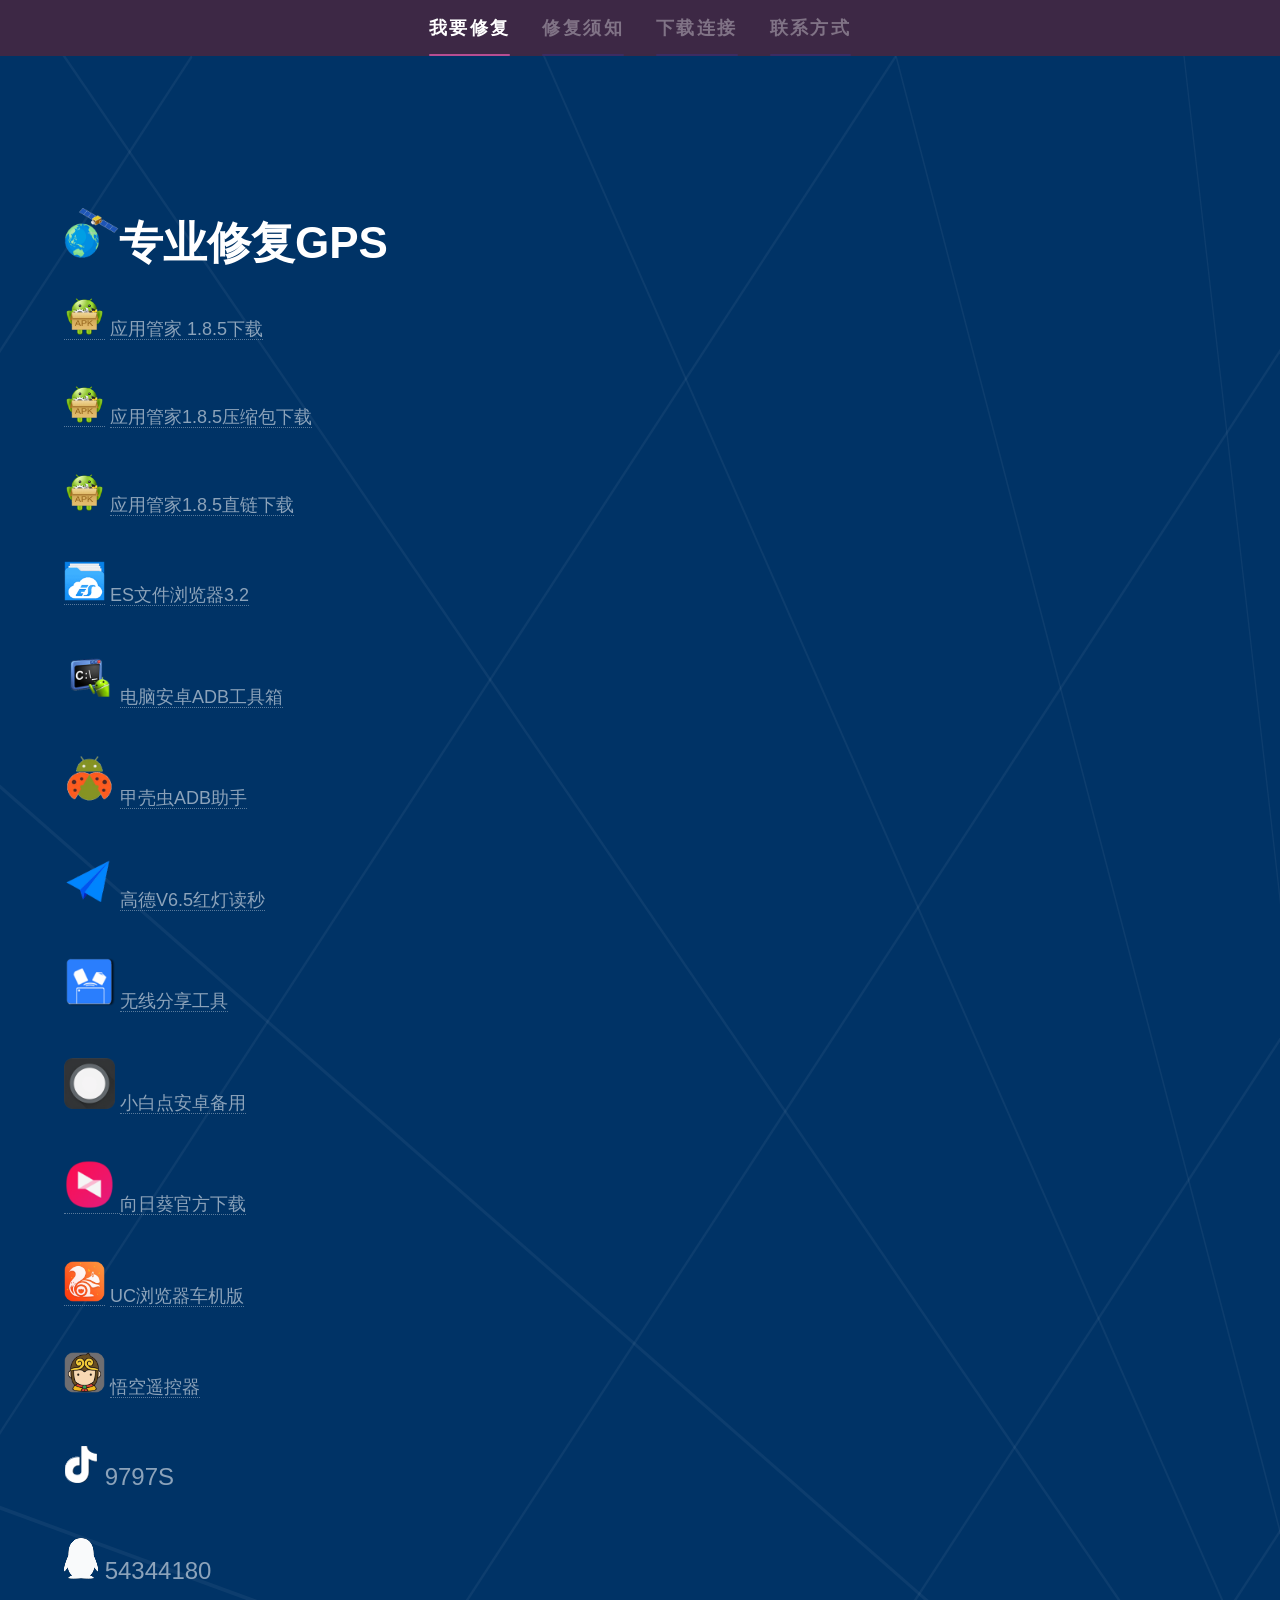
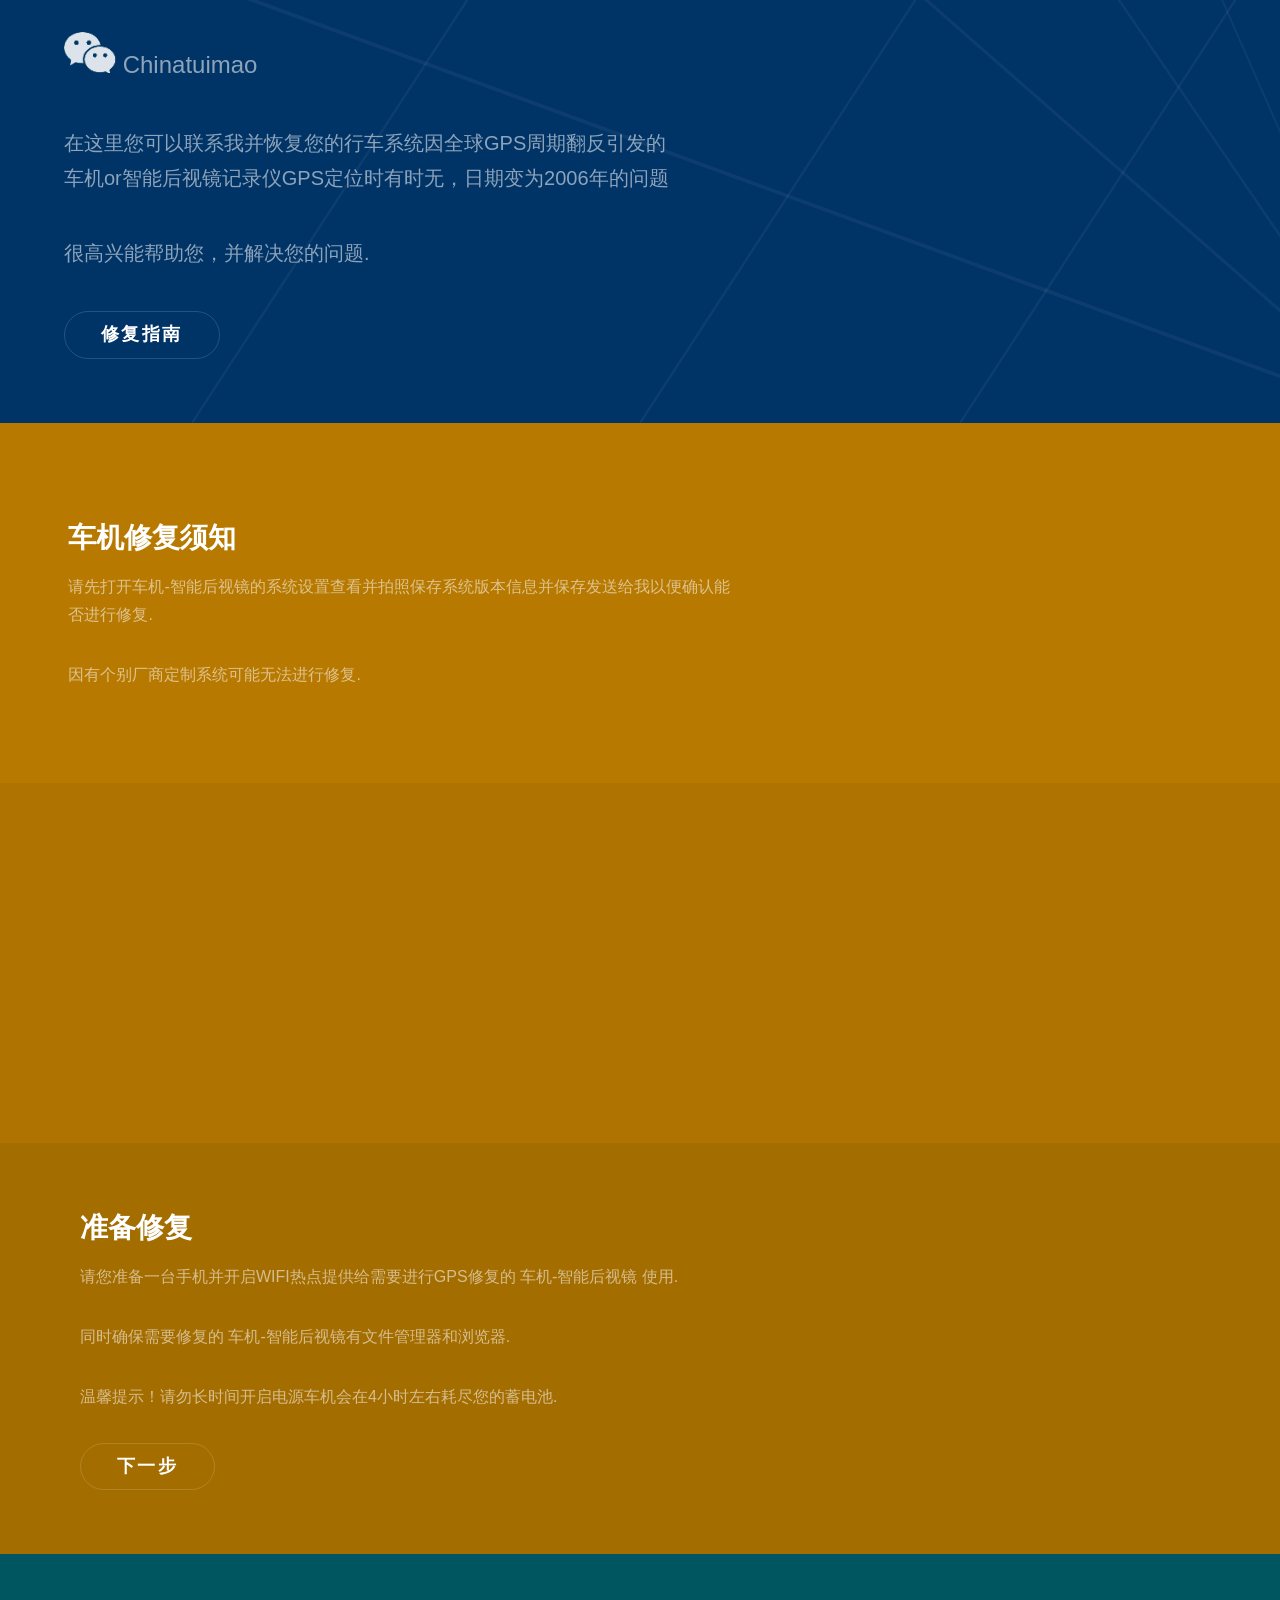
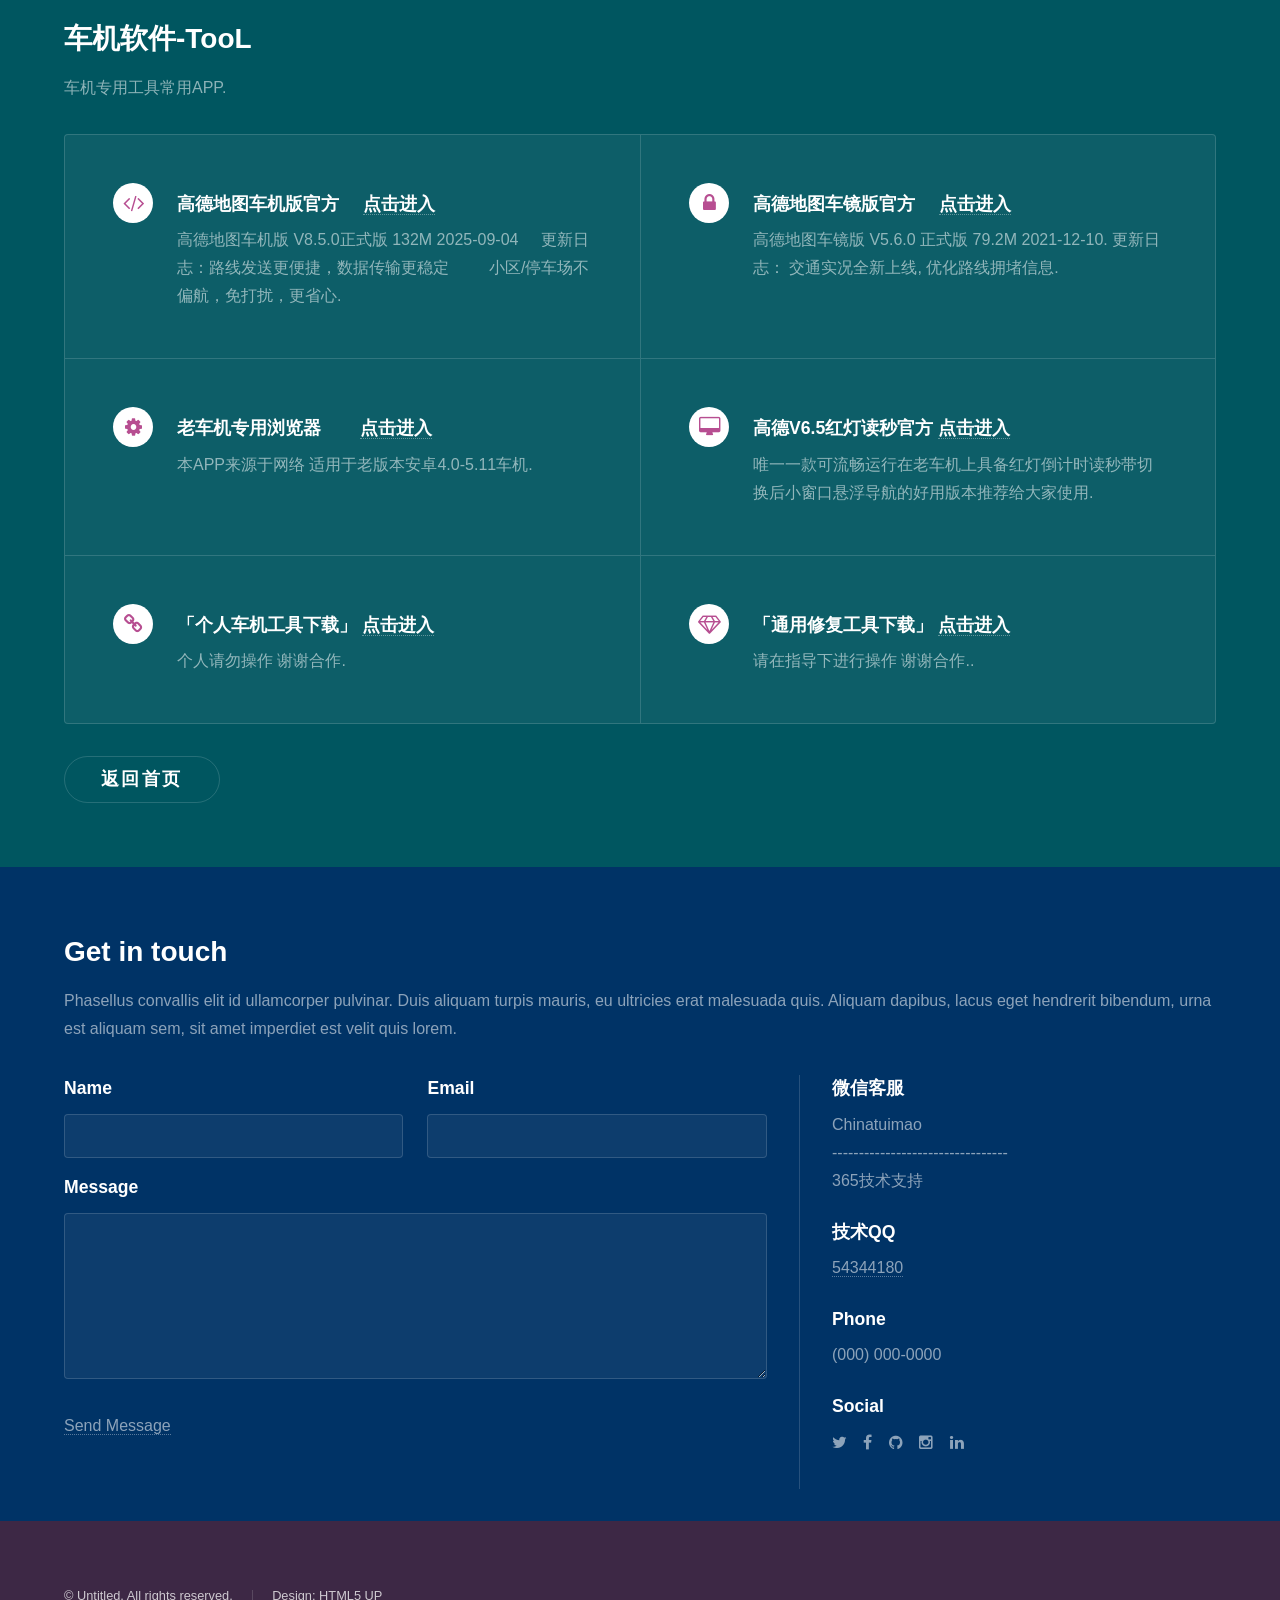
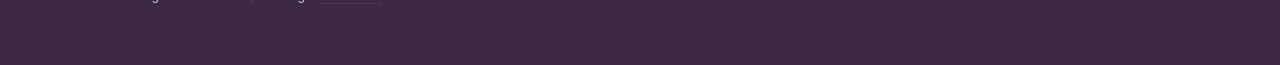
==== index.html @ f45e868e "Update index.html" ====
<!DOCTYPE HTML>
<!--
	Hyperspace by HTML5 UP
	html5up.net | @n33co
	Free for personal and commercial use under the CCA 3.0 license (html5up.net/license)
-->
<html>
	<head>
		<title>GPS卫星导航修复</title>
		<meta charset="UTF-8" />
		<meta name="viewport" content="width=device-width, initial-scale=1" />
		<!--[if lte IE 8]><script src="assets/js/ie/html5shiv.js"></script><![endif]-->
		<link rel="stylesheet" href="assets/css/main.css" />
		<!--[if lte IE 9]><link rel="stylesheet" href="assets/css/ie9.css" /><![endif]-->
		<!--[if lte IE 8]><link rel="stylesheet" href="assets/css/ie8.css" /><![endif]-->
	</head>
	<body>

		<!-- Sidebar -->
			<section id="sidebar">
				<div class="inner">
					<nav>
						<ul>
							<li><a href="#intro"><font size="4">我要修复</font></a></li>
							<li><a href="#one"><font size="4">修复须知</font></a></li>
							<li><a href="#two"><font size="4">下载连接</font></a></li>
							<li><a href="#three"><font size="4">联系方式</font></a></li>
						</ul>
					</nav>
				</div>
			</section>

		<!-- Wrapper -->
			<div id="wrapper">

				<!-- Intro -->
					<section id="intro" class="wrapper style1 fullscreen fade-up">
						<div class="inner">
							<h1><font size="5">&nbsp; </font></h1>
							<h1><img border="0" src="images/gps.png" width="55" height="50">专业修复GPS<font size="5">&nbsp; </font></h1>
							<p>
							<a href="https://pan.lanzoub.com/b0aj2qgfe" style="text-decoration: none">
							<img border="0" src="images/yygj.png" width="41" height="37"></a><font size="4">
							<a href="https://uhj123.lanzoub.com/ijKoD3xnz6ja" style="text-decoration: none">应用管家 1.8.5下载</a></font></p>
							<a href="https://uhj123.lanzoub.com/itNeN3ynh4xa" style="text-decoration: none">
							<img border="0" src="images/yygj.png" width="41" height="37"></a><font size="4">
							<a href="https://www.lanwp.com/iNR1O3yne93c/" style="text-decoration: none">应用管家1.8.5压缩包下载</a></font></p>
							<img border="0" src="images/yygj.png" width="41" height="37"><font size="4">
							<a href="https://ys-l.ysepan.com/wap/uhj123/IECN7BPhd67kBG5/tEP4NjD.Aa6aAkzCUm9C6BGQBNvC9V/%E5%BA%94%E7%94%A8%E7%AE%A1%E5%AE%B6v1.8.5_%E5%85%AC%E7%AD%BE%E7%89%88(%E5%A6%82%E6%9E%9C%E6%89%93%E5%BC%80%E5%90%8E%E5%8F%AA%E6%98%BE%E7%A4%BA%E6%9C%88%E4%BA%AE%E8%83%8C%E6%99%AF%E5%9B%BE%EF%BC%8C%E9%82%A3%E4%B9%88%E5%AE%89%E8%A3%85%E8%BF%99%E4%B8%AA%E7%89%88%E6%9C%AC%E7%9C%8B%E7%9C%8B).apk" style="text-decoration: none">应用管家1.8.5直链下载</a></font></p>

							<a href="https://lz0.qaiu.top/parser?url=https://share.feijipan.com/s/Hx57koVL" style="text-decoration: none">
							<img border="0" src="images/es.png" width="41" height="40"></a><font size="4">
							<a href="https://share.feijipan.com/s/kq3fz0sq" style="text-decoration: none">ES文件浏览器3.2</a></font></p>
												<img border="0" src="images/adb.png" width="51" height="51"><font size="4">
							<a href="https://uhj123.lanzoub.com/ih5673p0u7xe" style="text-decoration: none">电脑安卓ADB工具箱</a></font></p>
												<img border="0" src="images/jkc.png" width="51" height="51"><font size="4">
							<a href="https://share.feijipan.com/s/lI2HpXJC" style="text-decoration: none">甲壳虫ADB助手</a></font></p>
												<img border="0" src="images/gd.png" width="51" height="51"><font size="4">
							<a href="https://mapdownload.autonavi.com/apps/auto/manual/V650/Auto_V6.5.0.601571_release.apk" style="text-decoration: none">高德V6.5红灯读秒</a></font></p>
												<img border="0" src="images/fxgj.png" width="51" height="51"><font size="4">
							<a href="https://share.feijipan.com/s/NX1rwRQW" style="text-decoration: none">无线分享工具</a></font></p>
																		<img border="0" src="images/xbd.png" width="51" height="51"><font size="4">
							<a href="http://www.9663.com/downinfo/62611.html" style="text-decoration: none">小白点安卓备用</a></font></p>
							<a href="https://d-cdn.oray.com/sl/windows/AweSun_v16.5.0.30905_x86.exe" style="text-decoration: none">
							<img border="0" src="images/xrk.png" width="51" height="51"><font size="4">
							<a href="https://sunlogin.oray.com/download" style="text-decoration: none">向日葵官方下载</a></font></p>
							<a href="https://share.feijipan.com/s/jJ2IlaDq" style="text-decoration: none">
							<img border="0" src="images/uc.png" width="41" height="41"></a><font size="4">
							<a href="https://share.feijipan.com/s/jJ2IlaDq" style="text-decoration: none">UC浏览器车机版</a></font></p>
							<p>
							<img border="0" src="images/wk.png" width="41" height="41"></a><font size="4">
							<a href="https://share.feijipan.com/s/1E3lpkVR" style="text-decoration: none">悟空遥控器</a></font></p>
							<p>

							<img border="0" src="images/dy.png" width="34" height="41"><font size="5"> 
							9797S</font></p>
							<img border="0" src="images/QQ.png" width="34" height="41"><font size="5"> 
							54344180</font></p>
							<p><font size="5">
							<img border="0" src="images/wx.png" width="52" height="41"> Chinatuimao&nbsp; </font>
							</p>
							<p>在这里您可以联系我并恢复您的行车系统因全球GPS周期翻反引发的<br />
							车机or智能后视镜记录仪GPS定位时有时无，日期变为2006年的问题</p>
							<p>很高兴能帮助您，并解决您的问题.</p>
							<ul class="actions">
								<li><a href="#one" class="button scrolly"><font size="4">修复指南</font></a></li>
							</ul>
						</div>
					</section>

				<!-- One -->
					<section id="one" class="wrapper style2 spotlights">
						<section>
							&nbsp;<div class="content">
								<div class="inner">
									<h2>车机修复须知</h2>
									<p>请先打开车机-智能后视镜的系统设置查看并拍照保存系统版本信息并保存发送给我以便确认能否进行修复. </p>
									<p>因有个别厂商定制系统可能无法进行修复.</p>
									<ul class="actions">

									</ul>
								</div>
							</div>
						</section>
						<section>

							<div class="content">
								<div class="inner">
									<h2>微信客服Chinatuimao&nbsp;&nbsp;&nbsp;&nbsp;&nbsp;&nbsp; QQ:54344180</h2>
									<p>请确保您的 车机-智能后视镜 的版本信息并拍摄清晰发送,同时告知故障状态.</p>
									<ul class="actions">

									</ul>
								</div>
							</div>
						</section>
						<section>
							　<div class="content">
								<div class="inner">
									<h2>准备修复</h2>
									<p>请您准备一台手机并开启WIFI热点提供给需要进行GPS修复的 车机-智能后视镜 
									使用.</p>
									<p>同时确保需要修复的 车机-智能后视镜有文件管理器和浏览器. </p>
									<p>温馨提示！请勿长时间开启电源车机会在4小时左右耗尽您的蓄电池.</p>
									<ul class="actions">
										<li><a href="#two" class="button">
										<font size="4">下一步</font></a></li>
									</ul>
								</div>
							</div>
						</section>
					</section>

				<!-- Two -->
					<section id="two" class="wrapper style3 fade-up">
						<div class="inner">
							<h2>车机软件-TooL</h2>
							<p>车机专用工具常用APP.</p>
							<div class="features">
								<section>
									<span class="icon major fa-code"></span>
									<h3>高德地图车机版官方&nbsp;&nbsp;&nbsp;&nbsp; 
									<a href="https://auto.amap.com/download">
									点击进入</a></h3>
								<p>高德地图车机版 V8.5.0正式版 132M 2025-09-04&nbsp;&nbsp;&nbsp;&nbsp; 
								更新日志：路线发送更便捷，数据传输更稳定&nbsp;&nbsp;&nbsp;&nbsp;&nbsp;&nbsp;&nbsp;&nbsp; 
								小区/停车场不偏航，免打扰，更省心.</p>
								</section>
								<section>
									<span class="icon major fa-lock"></span>
									<h3>高德地图车镜版官方&nbsp;&nbsp;&nbsp;&nbsp; 
									<a href="https://auto.amap.com/download/mirror">
									点击进入</a></h3>
									<p>高德地图车镜版 V5.6.0 正式版 79.2M 2021-12-10. 
									更新日志： 交通实况全新上线, 优化路线拥堵信息.</p>
								</section>
								<section>
									<span class="icon major fa-cog"></span>
									<h3>老车机专用浏览器&nbsp;&nbsp;&nbsp;&nbsp;&nbsp;&nbsp;&nbsp; 
									<a href="https://pan.tenire.com/down.php/d7d267559b5e35cc81b6a0cd70e94af2.apk">
									点击进入</a></h3>
									<p>本APP来源于网络 
									适用于老版本安卓4.0-5.11车机.</p>
								</section>
								<section>
									<span class="icon major fa-desktop"></span>
									<h3>高德V6.5红灯读秒官方 
									<a href="https://mapdownload.autonavi.com/apps/auto/manual/V650/Auto_V6.5.0.601571_release.apk">
									点击进入</a></h3>
									<p>
									唯一一款可流畅运行在老车机上具备红灯倒计时读秒带切换后小窗口悬浮导航的好用版本推荐给大家使用.</p>
								</section>
								<section>
									<span class="icon major fa-chain"></span>
									<h3>「个人车机工具下载」 
									<a href="https://share.feijipan.com/s/xQZwnaLW">
									点击进入</a></h3>
									<p>个人请勿操作 谢谢合作.</p>
								</section>
								<section>
									<span class="icon major fa-diamond"></span>
									<h3>「通用修复工具下载」 
									<a href="https://share.feijipan.com/s/D5ZwhsTp">
									点击进入</a></h3>
									<p>请在指导下进行操作 谢谢合作..</p>
								</section>
							</div>
							<ul class="actions">
								<li><a href="#" class="button"><font size="4">返回首页</font></a></li>
							</ul>
						</div>
					</section>

				<!-- Three -->
					<section id="three" class="wrapper style1 fade-up">
						<div class="inner">
							<h2>Get in touch</h2>
							<p>Phasellus convallis elit id ullamcorper pulvinar. Duis aliquam turpis mauris, eu ultricies erat malesuada quis. Aliquam dapibus, lacus eget hendrerit bibendum, urna est aliquam sem, sit amet imperdiet est velit quis lorem.</p>
							<div class="split style1">
								<section>
									<form method="post" action="#">
										<div class="field half first">
											<label for="name">Name</label>
											<input type="text" name="name" id="name" />
										</div>
										<div class="field half">
											<label for="email">Email</label>
											<input type="text" name="email" id="email" />
										</div>
										<div class="field">
											<label for="message">Message</label>
											<textarea name="message" id="message" rows="5"></textarea>
										</div>
										<ul class="actions">
											<li>
											<a href="generic.html">Send Message</a></li>
										</ul>
									</form>
								</section>
								<section>
									<ul class="contact">
										<li>
											<h3>微信客服</h3>
											<span>Chinatuimao<br />
											---------------------------------<br />
											365技术支持</span> 
										</li>
										<li>
											<h3>技术QQ</h3>
											<a href="#">54344180</a> 
										</li>
										<li>
											<h3>Phone</h3>
											<span>(000) 000-0000</span>
										</li>
										<li>
											<h3>Social</h3>
											<ul class="icons">
												<li><a href="#" class="fa-twitter"><span class="label">Twitter</span></a></li>
												<li><a href="#" class="fa-facebook"><span class="label">Facebook</span></a></li>
												<li><a href="#" class="fa-github"><span class="label">GitHub</span></a></li>
												<li><a href="#" class="fa-instagram"><span class="label">Instagram</span></a></li>
												<li><a href="#" class="fa-linkedin"><span class="label">LinkedIn</span></a></li>
											</ul>
										</li>
									</ul>
								</section>
							</div>
						</div>
					</section>

			</div>

		<!-- Footer -->
			<footer id="footer" class="wrapper style1-alt">
				<div class="inner">
					<ul class="menu">
						<li>&copy; Untitled. All rights reserved.</li><li>Design: <a href="http://html5up.net">HTML5 UP</a></li>
					</ul>
				</div>
			</footer>

		<!-- Scripts -->
			<script src="assets/js/jquery.min.js"></script>
			<script src="assets/js/jquery.scrollex.min.js"></script>
			<script src="assets/js/jquery.scrolly.min.js"></script>
			<script src="assets/js/skel.min.js"></script>
			<script src="assets/js/util.js"></script>
			<!--[if lte IE 8]><script src="assets/js/ie/respond.min.js"></script>
		<![endif]-->
			<script src="assets/js/main.js"></script>

	</body>
</html>
---- assets/css/main.css ----
@import url(font-awesome.min.css);

/*
	Hyperspace by HTML5 UP
	html5up.net | @n33co
	Free for personal and commercial use under the CCA 3.0 license (html5up.net/license)
*/

/* Reset */

	html, body, div, span, applet, object, iframe, h1, h2, h3, h4, h5, h6, p, blockquote, pre, a, abbr, acronym, address, big, cite, code, del, dfn, em, img, ins, kbd, q, s, samp, small, strike, strong, sub, sup, tt, var, b, u, i, center, dl, dt, dd, ol, ul, li, fieldset, form, label, legend, table, caption, tbody, tfoot, thead, tr, th, td, article, aside, canvas, details, embed, figure, figcaption, footer, header, hgroup, menu, nav, output, ruby, section, summary, time, mark, audio, video {
		margin: 0;
		padding: 0;
		border: 0;
		font-size: 100%;
		font: inherit;
		vertical-align: baseline;
	}

	article, aside, details, figcaption, figure, footer, header, hgroup, menu, nav, section {
		display: block;
	}

	body {
		line-height: 1;
	}

	ol, ul {
		list-style: none;
	}

	blockquote, q {
		quotes: none;
	}

	blockquote:before, blockquote:after, q:before, q:after {
		content: '';
		content: none;
	}

	table {
		border-collapse: collapse;
		border-spacing: 0;
	}

	body {
		-webkit-text-size-adjust: none;
	}

/* Box Model */

	*, *:before, *:after {
		-moz-box-sizing: border-box;
		-webkit-box-sizing: border-box;
		box-sizing: border-box;
	}

/* Grid */

	.row {
		border-bottom: solid 1px transparent;
		-moz-box-sizing: border-box;
		-webkit-box-sizing: border-box;
		box-sizing: border-box;
	}

	.row > * {
		float: left;
		-moz-box-sizing: border-box;
		-webkit-box-sizing: border-box;
		box-sizing: border-box;
	}

	.row:after, .row:before {
		content: '';
		display: block;
		clear: both;
		height: 0;
	}

	.row.uniform > * > :first-child {
		margin-top: 0;
	}

	.row.uniform > * > :last-child {
		margin-bottom: 0;
	}

	.row.\30 \25 > * {
		padding: 0 0 0 0em;
	}

	.row.\30 \25 {
		margin: 0 0 -1px 0em;
	}

	.row.uniform.\30 \25 > * {
		padding: 0em 0 0 0em;
	}

	.row.uniform.\30 \25 {
		margin: 0em 0 -1px 0em;
	}

	.row > * {
		padding: 0 0 0 1.5em;
	}

	.row {
		margin: 0 0 -1px -1.5em;
	}

	.row.uniform > * {
		padding: 1.5em 0 0 1.5em;
	}

	.row.uniform {
		margin: -1.5em 0 -1px -1.5em;
	}

	.row.\32 00\25 > * {
		padding: 0 0 0 3em;
	}

	.row.\32 00\25 {
		margin: 0 0 -1px -3em;
	}

	.row.uniform.\32 00\25 > * {
		padding: 3em 0 0 3em;
	}

	.row.uniform.\32 00\25 {
		margin: -3em 0 -1px -3em;
	}

	.row.\31 50\25 > * {
		padding: 0 0 0 2.25em;
	}

	.row.\31 50\25 {
		margin: 0 0 -1px -2.25em;
	}

	.row.uniform.\31 50\25 > * {
		padding: 2.25em 0 0 2.25em;
	}

	.row.uniform.\31 50\25 {
		margin: -2.25em 0 -1px -2.25em;
	}

	.row.\35 0\25 > * {
		padding: 0 0 0 0.75em;
	}

	.row.\35 0\25 {
		margin: 0 0 -1px -0.75em;
	}

	.row.uniform.\35 0\25 > * {
		padding: 0.75em 0 0 0.75em;
	}

	.row.uniform.\35 0\25 {
		margin: -0.75em 0 -1px -0.75em;
	}

	.row.\32 5\25 > * {
		padding: 0 0 0 0.375em;
	}

	.row.\32 5\25 {
		margin: 0 0 -1px -0.375em;
	}

	.row.uniform.\32 5\25 > * {
		padding: 0.375em 0 0 0.375em;
	}

	.row.uniform.\32 5\25 {
		margin: -0.375em 0 -1px -0.375em;
	}

	.\31 2u, .\31 2u\24 {
		width: 100%;
		clear: none;
		margin-left: 0;
	}

	.\31 1u, .\31 1u\24 {
		width: 91.6666666667%;
		clear: none;
		margin-left: 0;
	}

	.\31 0u, .\31 0u\24 {
		width: 83.3333333333%;
		clear: none;
		margin-left: 0;
	}

	.\39 u, .\39 u\24 {
		width: 75%;
		clear: none;
		margin-left: 0;
	}

	.\38 u, .\38 u\24 {
		width: 66.6666666667%;
		clear: none;
		margin-left: 0;
	}

	.\37 u, .\37 u\24 {
		width: 58.3333333333%;
		clear: none;
		margin-left: 0;
	}

	.\36 u, .\36 u\24 {
		width: 50%;
		clear: none;
		margin-left: 0;
	}

	.\35 u, .\35 u\24 {
		width: 41.6666666667%;
		clear: none;
		margin-left: 0;
	}

	.\34 u, .\34 u\24 {
		width: 33.3333333333%;
		clear: none;
		margin-left: 0;
	}

	.\33 u, .\33 u\24 {
		width: 25%;
		clear: none;
		margin-left: 0;
	}

	.\32 u, .\32 u\24 {
		width: 16.6666666667%;
		clear: none;
		margin-left: 0;
	}

	.\31 u, .\31 u\24 {
		width: 8.3333333333%;
		clear: none;
		margin-left: 0;
	}

	.\31 2u\24 + *,
	.\31 1u\24 + *,
	.\31 0u\24 + *,
	.\39 u\24 + *,
	.\38 u\24 + *,
	.\37 u\24 + *,
	.\36 u\24 + *,
	.\35 u\24 + *,
	.\34 u\24 + *,
	.\33 u\24 + *,
	.\32 u\24 + *,
	.\31 u\24 + * {
		clear: left;
	}

	.\-11u {
		margin-left: 91.66667%;
	}

	.\-10u {
		margin-left: 83.33333%;
	}

	.\-9u {
		margin-left: 75%;
	}

	.\-8u {
		margin-left: 66.66667%;
	}

	.\-7u {
		margin-left: 58.33333%;
	}

	.\-6u {
		margin-left: 50%;
	}

	.\-5u {
		margin-left: 41.66667%;
	}

	.\-4u {
		margin-left: 33.33333%;
	}

	.\-3u {
		margin-left: 25%;
	}

	.\-2u {
		margin-left: 16.66667%;
	}

	.\-1u {
		margin-left: 8.33333%;
	}

	@media screen and (max-width: 1680px) {

		.row > * {
			padding: 0 0 0 1.5em;
		}

		.row {
			margin: 0 0 -1px -1.5em;
		}

		.row.uniform > * {
			padding: 1.5em 0 0 1.5em;
		}

		.row.uniform {
			margin: -1.5em 0 -1px -1.5em;
		}

		.row.\32 00\25 > * {
			padding: 0 0 0 3em;
		}

		.row.\32 00\25 {
			margin: 0 0 -1px -3em;
		}

		.row.uniform.\32 00\25 > * {
			padding: 3em 0 0 3em;
		}

		.row.uniform.\32 00\25 {
			margin: -3em 0 -1px -3em;
		}

		.row.\31 50\25 > * {
			padding: 0 0 0 2.25em;
		}

		.row.\31 50\25 {
			margin: 0 0 -1px -2.25em;
		}

		.row.uniform.\31 50\25 > * {
			padding: 2.25em 0 0 2.25em;
		}

		.row.uniform.\31 50\25 {
			margin: -2.25em 0 -1px -2.25em;
		}

		.row.\35 0\25 > * {
			padding: 0 0 0 0.75em;
		}

		.row.\35 0\25 {
			margin: 0 0 -1px -0.75em;
		}

		.row.uniform.\35 0\25 > * {
			padding: 0.75em 0 0 0.75em;
		}

		.row.uniform.\35 0\25 {
			margin: -0.75em 0 -1px -0.75em;
		}

		.row.\32 5\25 > * {
			padding: 0 0 0 0.375em;
		}

		.row.\32 5\25 {
			margin: 0 0 -1px -0.375em;
		}

		.row.uniform.\32 5\25 > * {
			padding: 0.375em 0 0 0.375em;
		}

		.row.uniform.\32 5\25 {
			margin: -0.375em 0 -1px -0.375em;
		}

		.\31 2u\28xlarge\29, .\31 2u\24\28xlarge\29 {
			width: 100%;
			clear: none;
			margin-left: 0;
		}

		.\31 1u\28xlarge\29, .\31 1u\24\28xlarge\29 {
			width: 91.6666666667%;
			clear: none;
			margin-left: 0;
		}

		.\31 0u\28xlarge\29, .\31 0u\24\28xlarge\29 {
			width: 83.3333333333%;
			clear: none;
			margin-left: 0;
		}

		.\39 u\28xlarge\29, .\39 u\24\28xlarge\29 {
			width: 75%;
			clear: none;
			margin-left: 0;
		}

		.\38 u\28xlarge\29, .\38 u\24\28xlarge\29 {
			width: 66.6666666667%;
			clear: none;
			margin-left: 0;
		}

		.\37 u\28xlarge\29, .\37 u\24\28xlarge\29 {
			width: 58.3333333333%;
			clear: none;
			margin-left: 0;
		}

		.\36 u\28xlarge\29, .\36 u\24\28xlarge\29 {
			width: 50%;
			clear: none;
			margin-left: 0;
		}

		.\35 u\28xlarge\29, .\35 u\24\28xlarge\29 {
			width: 41.6666666667%;
			clear: none;
			margin-left: 0;
		}

		.\34 u\28xlarge\29, .\34 u\24\28xlarge\29 {
			width: 33.3333333333%;
			clear: none;
			margin-left: 0;
		}

		.\33 u\28xlarge\29, .\33 u\24\28xlarge\29 {
			width: 25%;
			clear: none;
			margin-left: 0;
		}

		.\32 u\28xlarge\29, .\32 u\24\28xlarge\29 {
			width: 16.6666666667%;
			clear: none;
			margin-left: 0;
		}

		.\31 u\28xlarge\29, .\31 u\24\28xlarge\29 {
			width: 8.3333333333%;
			clear: none;
			margin-left: 0;
		}

		.\31 2u\24\28xlarge\29 + *,
		.\31 1u\24\28xlarge\29 + *,
		.\31 0u\24\28xlarge\29 + *,
		.\39 u\24\28xlarge\29 + *,
		.\38 u\24\28xlarge\29 + *,
		.\37 u\24\28xlarge\29 + *,
		.\36 u\24\28xlarge\29 + *,
		.\35 u\24\28xlarge\29 + *,
		.\34 u\24\28xlarge\29 + *,
		.\33 u\24\28xlarge\29 + *,
		.\32 u\24\28xlarge\29 + *,
		.\31 u\24\28xlarge\29 + * {
			clear: left;
		}

		.\-11u\28xlarge\29 {
			margin-left: 91.66667%;
		}

		.\-10u\28xlarge\29 {
			margin-left: 83.33333%;
		}

		.\-9u\28xlarge\29 {
			margin-left: 75%;
		}

		.\-8u\28xlarge\29 {
			margin-left: 66.66667%;
		}

		.\-7u\28xlarge\29 {
			margin-left: 58.33333%;
		}

		.\-6u\28xlarge\29 {
			margin-left: 50%;
		}

		.\-5u\28xlarge\29 {
			margin-left: 41.66667%;
		}

		.\-4u\28xlarge\29 {
			margin-left: 33.33333%;
		}

		.\-3u\28xlarge\29 {
			margin-left: 25%;
		}

		.\-2u\28xlarge\29 {
			margin-left: 16.66667%;
		}

		.\-1u\28xlarge\29 {
			margin-left: 8.33333%;
		}

	}

	@media screen and (max-width: 1280px) {

		.row > * {
			padding: 0 0 0 1.5em;
		}

		.row {
			margin: 0 0 -1px -1.5em;
		}

		.row.uniform > * {
			padding: 1.5em 0 0 1.5em;
		}

		.row.uniform {
			margin: -1.5em 0 -1px -1.5em;
		}

		.row.\32 00\25 > * {
			padding: 0 0 0 3em;
		}

		.row.\32 00\25 {
			margin: 0 0 -1px -3em;
		}

		.row.uniform.\32 00\25 > * {
			padding: 3em 0 0 3em;
		}

		.row.uniform.\32 00\25 {
			margin: -3em 0 -1px -3em;
		}

		.row.\31 50\25 > * {
			padding: 0 0 0 2.25em;
		}

		.row.\31 50\25 {
			margin: 0 0 -1px -2.25em;
		}

		.row.uniform.\31 50\25 > * {
			padding: 2.25em 0 0 2.25em;
		}

		.row.uniform.\31 50\25 {
			margin: -2.25em 0 -1px -2.25em;
		}

		.row.\35 0\25 > * {
			padding: 0 0 0 0.75em;
		}

		.row.\35 0\25 {
			margin: 0 0 -1px -0.75em;
		}

		.row.uniform.\35 0\25 > * {
			padding: 0.75em 0 0 0.75em;
		}

		.row.uniform.\35 0\25 {
			margin: -0.75em 0 -1px -0.75em;
		}

		.row.\32 5\25 > * {
			padding: 0 0 0 0.375em;
		}

		.row.\32 5\25 {
			margin: 0 0 -1px -0.375em;
		}

		.row.uniform.\32 5\25 > * {
			padding: 0.375em 0 0 0.375em;
		}

		.row.uniform.\32 5\25 {
			margin: -0.375em 0 -1px -0.375em;
		}

		.\31 2u\28large\29, .\31 2u\24\28large\29 {
			width: 100%;
			clear: none;
			margin-left: 0;
		}

		.\31 1u\28large\29, .\31 1u\24\28large\29 {
			width: 91.6666666667%;
			clear: none;
			margin-left: 0;
		}

		.\31 0u\28large\29, .\31 0u\24\28large\29 {
			width: 83.3333333333%;
			clear: none;
			margin-left: 0;
		}

		.\39 u\28large\29, .\39 u\24\28large\29 {
			width: 75%;
			clear: none;
			margin-left: 0;
		}

		.\38 u\28large\29, .\38 u\24\28large\29 {
			width: 66.6666666667%;
			clear: none;
			margin-left: 0;
		}

		.\37 u\28large\29, .\37 u\24\28large\29 {
			width: 58.3333333333%;
			clear: none;
			margin-left: 0;
		}

		.\36 u\28large\29, .\36 u\24\28large\29 {
			width: 50%;
			clear: none;
			margin-left: 0;
		}

		.\35 u\28large\29, .\35 u\24\28large\29 {
			width: 41.6666666667%;
			clear: none;
			margin-left: 0;
		}

		.\34 u\28large\29, .\34 u\24\28large\29 {
			width: 33.3333333333%;
			clear: none;
			margin-left: 0;
		}

		.\33 u\28large\29, .\33 u\24\28large\29 {
			width: 25%;
			clear: none;
			margin-left: 0;
		}

		.\32 u\28large\29, .\32 u\24\28large\29 {
			width: 16.6666666667%;
			clear: none;
			margin-left: 0;
		}

		.\31 u\28large\29, .\31 u\24\28large\29 {
			width: 8.3333333333%;
			clear: none;
			margin-left: 0;
		}

		.\31 2u\24\28large\29 + *,
		.\31 1u\24\28large\29 + *,
		.\31 0u\24\28large\29 + *,
		.\39 u\24\28large\29 + *,
		.\38 u\24\28large\29 + *,
		.\37 u\24\28large\29 + *,
		.\36 u\24\28large\29 + *,
		.\35 u\24\28large\29 + *,
		.\34 u\24\28large\29 + *,
		.\33 u\24\28large\29 + *,
		.\32 u\24\28large\29 + *,
		.\31 u\24\28large\29 + * {
			clear: left;
		}

		.\-11u\28large\29 {
			margin-left: 91.66667%;
		}

		.\-10u\28large\29 {
			margin-left: 83.33333%;
		}

		.\-9u\28large\29 {
			margin-left: 75%;
		}

		.\-8u\28large\29 {
			margin-left: 66.66667%;
		}

		.\-7u\28large\29 {
			margin-left: 58.33333%;
		}

		.\-6u\28large\29 {
			margin-left: 50%;
		}

		.\-5u\28large\29 {
			margin-left: 41.66667%;
		}

		.\-4u\28large\29 {
			margin-left: 33.33333%;
		}

		.\-3u\28large\29 {
			margin-left: 25%;
		}

		.\-2u\28large\29 {
			margin-left: 16.66667%;
		}

		.\-1u\28large\29 {
			margin-left: 8.33333%;
		}

	}

	@media screen and (max-width: 980px) {

		.row > * {
			padding: 0 0 0 1.5em;
		}

		.row {
			margin: 0 0 -1px -1.5em;
		}

		.row.uniform > * {
			padding: 1.5em 0 0 1.5em;
		}

		.row.uniform {
			margin: -1.5em 0 -1px -1.5em;
		}

		.row.\32 00\25 > * {
			padding: 0 0 0 3em;
		}

		.row.\32 00\25 {
			margin: 0 0 -1px -3em;
		}

		.row.uniform.\32 00\25 > * {
			padding: 3em 0 0 3em;
		}

		.row.uniform.\32 00\25 {
			margin: -3em 0 -1px -3em;
		}

		.row.\31 50\25 > * {
			padding: 0 0 0 2.25em;
		}

		.row.\31 50\25 {
			margin: 0 0 -1px -2.25em;
		}

		.row.uniform.\31 50\25 > * {
			padding: 2.25em 0 0 2.25em;
		}

		.row.uniform.\31 50\25 {
			margin: -2.25em 0 -1px -2.25em;
		}

		.row.\35 0\25 > * {
			padding: 0 0 0 0.75em;
		}

		.row.\35 0\25 {
			margin: 0 0 -1px -0.75em;
		}

		.row.uniform.\35 0\25 > * {
			padding: 0.75em 0 0 0.75em;
		}

		.row.uniform.\35 0\25 {
			margin: -0.75em 0 -1px -0.75em;
		}

		.row.\32 5\25 > * {
			padding: 0 0 0 0.375em;
		}

		.row.\32 5\25 {
			margin: 0 0 -1px -0.375em;
		}

		.row.uniform.\32 5\25 > * {
			padding: 0.375em 0 0 0.375em;
		}

		.row.uniform.\32 5\25 {
			margin: -0.375em 0 -1px -0.375em;
		}

		.\31 2u\28medium\29, .\31 2u\24\28medium\29 {
			width: 100%;
			clear: none;
			margin-left: 0;
		}

		.\31 1u\28medium\29, .\31 1u\24\28medium\29 {
			width: 91.6666666667%;
			clear: none;
			margin-left: 0;
		}

		.\31 0u\28medium\29, .\31 0u\24\28medium\29 {
			width: 83.3333333333%;
			clear: none;
			margin-left: 0;
		}

		.\39 u\28medium\29, .\39 u\24\28medium\29 {
			width: 75%;
			clear: none;
			margin-left: 0;
		}

		.\38 u\28medium\29, .\38 u\24\28medium\29 {
			width: 66.6666666667%;
			clear: none;
			margin-left: 0;
		}

		.\37 u\28medium\29, .\37 u\24\28medium\29 {
			width: 58.3333333333%;
			clear: none;
			margin-left: 0;
		}

		.\36 u\28medium\29, .\36 u\24\28medium\29 {
			width: 50%;
			clear: none;
			margin-left: 0;
		}

		.\35 u\28medium\29, .\35 u\24\28medium\29 {
			width: 41.6666666667%;
			clear: none;
			margin-left: 0;
		}

		.\34 u\28medium\29, .\34 u\24\28medium\29 {
			width: 33.3333333333%;
			clear: none;
			margin-left: 0;
		}

		.\33 u\28medium\29, .\33 u\24\28medium\29 {
			width: 25%;
			clear: none;
			margin-left: 0;
		}

		.\32 u\28medium\29, .\32 u\24\28medium\29 {
			width: 16.6666666667%;
			clear: none;
			margin-left: 0;
		}

		.\31 u\28medium\29, .\31 u\24\28medium\29 {
			width: 8.3333333333%;
			clear: none;
			margin-left: 0;
		}

		.\31 2u\24\28medium\29 + *,
		.\31 1u\24\28medium\29 + *,
		.\31 0u\24\28medium\29 + *,
		.\39 u\24\28medium\29 + *,
		.\38 u\24\28medium\29 + *,
		.\37 u\24\28medium\29 + *,
		.\36 u\24\28medium\29 + *,
		.\35 u\24\28medium\29 + *,
		.\34 u\24\28medium\29 + *,
		.\33 u\24\28medium\29 + *,
		.\32 u\24\28medium\29 + *,
		.\31 u\24\28medium\29 + * {
			clear: left;
		}

		.\-11u\28medium\29 {
			margin-left: 91.66667%;
		}

		.\-10u\28medium\29 {
			margin-left: 83.33333%;
		}

		.\-9u\28medium\29 {
			margin-left: 75%;
		}

		.\-8u\28medium\29 {
			margin-left: 66.66667%;
		}

		.\-7u\28medium\29 {
			margin-left: 58.33333%;
		}

		.\-6u\28medium\29 {
			margin-left: 50%;
		}

		.\-5u\28medium\29 {
			margin-left: 41.66667%;
		}

		.\-4u\28medium\29 {
			margin-left: 33.33333%;
		}

		.\-3u\28medium\29 {
			margin-left: 25%;
		}

		.\-2u\28medium\29 {
			margin-left: 16.66667%;
		}

		.\-1u\28medium\29 {
			margin-left: 8.33333%;
		}

	}

	@media screen and (max-width: 736px) {

		.row > * {
			padding: 0 0 0 1.5em;
		}

		.row {
			margin: 0 0 -1px -1.5em;
		}

		.row.uniform > * {
			padding: 1.5em 0 0 1.5em;
		}

		.row.uniform {
			margin: -1.5em 0 -1px -1.5em;
		}

		.row.\32 00\25 > * {
			padding: 0 0 0 3em;
		}

		.row.\32 00\25 {
			margin: 0 0 -1px -3em;
		}

		.row.uniform.\32 00\25 > * {
			padding: 3em 0 0 3em;
		}

		.row.uniform.\32 00\25 {
			margin: -3em 0 -1px -3em;
		}

		.row.\31 50\25 > * {
			padding: 0 0 0 2.25em;
		}

		.row.\31 50\25 {
			margin: 0 0 -1px -2.25em;
		}

		.row.uniform.\31 50\25 > * {
			padding: 2.25em 0 0 2.25em;
		}

		.row.uniform.\31 50\25 {
			margin: -2.25em 0 -1px -2.25em;
		}

		.row.\35 0\25 > * {
			padding: 0 0 0 0.75em;
		}

		.row.\35 0\25 {
			margin: 0 0 -1px -0.75em;
		}

		.row.uniform.\35 0\25 > * {
			padding: 0.75em 0 0 0.75em;
		}

		.row.uniform.\35 0\25 {
			margin: -0.75em 0 -1px -0.75em;
		}

		.row.\32 5\25 > * {
			padding: 0 0 0 0.375em;
		}

		.row.\32 5\25 {
			margin: 0 0 -1px -0.375em;
		}

		.row.uniform.\32 5\25 > * {
			padding: 0.375em 0 0 0.375em;
		}

		.row.uniform.\32 5\25 {
			margin: -0.375em 0 -1px -0.375em;
		}

		.\31 2u\28small\29, .\31 2u\24\28small\29 {
			width: 100%;
			clear: none;
			margin-left: 0;
		}

		.\31 1u\28small\29, .\31 1u\24\28small\29 {
			width: 91.6666666667%;
			clear: none;
			margin-left: 0;
		}

		.\31 0u\28small\29, .\31 0u\24\28small\29 {
			width: 83.3333333333%;
			clear: none;
			margin-left: 0;
		}

		.\39 u\28small\29, .\39 u\24\28small\29 {
			width: 75%;
			clear: none;
			margin-left: 0;
		}

		.\38 u\28small\29, .\38 u\24\28small\29 {
			width: 66.6666666667%;
			clear: none;
			margin-left: 0;
		}

		.\37 u\28small\29, .\37 u\24\28small\29 {
			width: 58.3333333333%;
			clear: none;
			margin-left: 0;
		}

		.\36 u\28small\29, .\36 u\24\28small\29 {
			width: 50%;
			clear: none;
			margin-left: 0;
		}

		.\35 u\28small\29, .\35 u\24\28small\29 {
			width: 41.6666666667%;
			clear: none;
			margin-left: 0;
		}

		.\34 u\28small\29, .\34 u\24\28small\29 {
			width: 33.3333333333%;
			clear: none;
			margin-left: 0;
		}

		.\33 u\28small\29, .\33 u\24\28small\29 {
			width: 25%;
			clear: none;
			margin-left: 0;
		}

		.\32 u\28small\29, .\32 u\24\28small\29 {
			width: 16.6666666667%;
			clear: none;
			margin-left: 0;
		}

		.\31 u\28small\29, .\31 u\24\28small\29 {
			width: 8.3333333333%;
			clear: none;
			margin-left: 0;
		}

		.\31 2u\24\28small\29 + *,
		.\31 1u\24\28small\29 + *,
		.\31 0u\24\28small\29 + *,
		.\39 u\24\28small\29 + *,
		.\38 u\24\28small\29 + *,
		.\37 u\24\28small\29 + *,
		.\36 u\24\28small\29 + *,
		.\35 u\24\28small\29 + *,
		.\34 u\24\28small\29 + *,
		.\33 u\24\28small\29 + *,
		.\32 u\24\28small\29 + *,
		.\31 u\24\28small\29 + * {
			clear: left;
		}

		.\-11u\28small\29 {
			margin-left: 91.66667%;
		}

		.\-10u\28small\29 {
			margin-left: 83.33333%;
		}

		.\-9u\28small\29 {
			margin-left: 75%;
		}

		.\-8u\28small\29 {
			margin-left: 66.66667%;
		}

		.\-7u\28small\29 {
			margin-left: 58.33333%;
		}

		.\-6u\28small\29 {
			margin-left: 50%;
		}

		.\-5u\28small\29 {
			margin-left: 41.66667%;
		}

		.\-4u\28small\29 {
			margin-left: 33.33333%;
		}

		.\-3u\28small\29 {
			margin-left: 25%;
		}

		.\-2u\28small\29 {
			margin-left: 16.66667%;
		}

		.\-1u\28small\29 {
			margin-left: 8.33333%;
		}

	}

	@media screen and (max-width: 480px) {

		.row > * {
			padding: 0 0 0 1.5em;
		}

		.row {
			margin: 0 0 -1px -1.5em;
		}

		.row.uniform > * {
			padding: 1.5em 0 0 1.5em;
		}

		.row.uniform {
			margin: -1.5em 0 -1px -1.5em;
		}

		.row.\32 00\25 > * {
			padding: 0 0 0 3em;
		}

		.row.\32 00\25 {
			margin: 0 0 -1px -3em;
		}

		.row.uniform.\32 00\25 > * {
			padding: 3em 0 0 3em;
		}

		.row.uniform.\32 00\25 {
			margin: -3em 0 -1px -3em;
		}

		.row.\31 50\25 > * {
			padding: 0 0 0 2.25em;
		}

		.row.\31 50\25 {
			margin: 0 0 -1px -2.25em;
		}

		.row.uniform.\31 50\25 > * {
			padding: 2.25em 0 0 2.25em;
		}

		.row.uniform.\31 50\25 {
			margin: -2.25em 0 -1px -2.25em;
		}

		.row.\35 0\25 > * {
			padding: 0 0 0 0.75em;
		}

		.row.\35 0\25 {
			margin: 0 0 -1px -0.75em;
		}

		.row.uniform.\35 0\25 > * {
			padding: 0.75em 0 0 0.75em;
		}

		.row.uniform.\35 0\25 {
			margin: -0.75em 0 -1px -0.75em;
		}

		.row.\32 5\25 > * {
			padding: 0 0 0 0.375em;
		}

		.row.\32 5\25 {
			margin: 0 0 -1px -0.375em;
		}

		.row.uniform.\32 5\25 > * {
			padding: 0.375em 0 0 0.375em;
		}

		.row.uniform.\32 5\25 {
			margin: -0.375em 0 -1px -0.375em;
		}

		.\31 2u\28xsmall\29, .\31 2u\24\28xsmall\29 {
			width: 100%;
			clear: none;
			margin-left: 0;
		}

		.\31 1u\28xsmall\29, .\31 1u\24\28xsmall\29 {
			width: 91.6666666667%;
			clear: none;
			margin-left: 0;
		}

		.\31 0u\28xsmall\29, .\31 0u\24\28xsmall\29 {
			width: 83.3333333333%;
			clear: none;
			margin-left: 0;
		}

		.\39 u\28xsmall\29, .\39 u\24\28xsmall\29 {
			width: 75%;
			clear: none;
			margin-left: 0;
		}

		.\38 u\28xsmall\29, .\38 u\24\28xsmall\29 {
			width: 66.6666666667%;
			clear: none;
			margin-left: 0;
		}

		.\37 u\28xsmall\29, .\37 u\24\28xsmall\29 {
			width: 58.3333333333%;
			clear: none;
			margin-left: 0;
		}

		.\36 u\28xsmall\29, .\36 u\24\28xsmall\29 {
			width: 50%;
			clear: none;
			margin-left: 0;
		}

		.\35 u\28xsmall\29, .\35 u\24\28xsmall\29 {
			width: 41.6666666667%;
			clear: none;
			margin-left: 0;
		}

		.\34 u\28xsmall\29, .\34 u\24\28xsmall\29 {
			width: 33.3333333333%;
			clear: none;
			margin-left: 0;
		}

		.\33 u\28xsmall\29, .\33 u\24\28xsmall\29 {
			width: 25%;
			clear: none;
			margin-left: 0;
		}

		.\32 u\28xsmall\29, .\32 u\24\28xsmall\29 {
			width: 16.6666666667%;
			clear: none;
			margin-left: 0;
		}

		.\31 u\28xsmall\29, .\31 u\24\28xsmall\29 {
			width: 8.3333333333%;
			clear: none;
			margin-left: 0;
		}

		.\31 2u\24\28xsmall\29 + *,
		.\31 1u\24\28xsmall\29 + *,
		.\31 0u\24\28xsmall\29 + *,
		.\39 u\24\28xsmall\29 + *,
		.\38 u\24\28xsmall\29 + *,
		.\37 u\24\28xsmall\29 + *,
		.\36 u\24\28xsmall\29 + *,
		.\35 u\24\28xsmall\29 + *,
		.\34 u\24\28xsmall\29 + *,
		.\33 u\24\28xsmall\29 + *,
		.\32 u\24\28xsmall\29 + *,
		.\31 u\24\28xsmall\29 + * {
			clear: left;
		}

		.\-11u\28xsmall\29 {
			margin-left: 91.66667%;
		}

		.\-10u\28xsmall\29 {
			margin-left: 83.33333%;
		}

		.\-9u\28xsmall\29 {
			margin-left: 75%;
		}

		.\-8u\28xsmall\29 {
			margin-left: 66.66667%;
		}

		.\-7u\28xsmall\29 {
			margin-left: 58.33333%;
		}

		.\-6u\28xsmall\29 {
			margin-left: 50%;
		}

		.\-5u\28xsmall\29 {
			margin-left: 41.66667%;
		}

		.\-4u\28xsmall\29 {
			margin-left: 33.33333%;
		}

		.\-3u\28xsmall\29 {
			margin-left: 25%;
		}

		.\-2u\28xsmall\29 {
			margin-left: 16.66667%;
		}

		.\-1u\28xsmall\29 {
			margin-left: 8.33333%;
		}

	}

	@media screen and (max-width: 360px) {

		.row > * {
			padding: 0 0 0 1.5em;
		}

		.row {
			margin: 0 0 -1px -1.5em;
		}

		.row.uniform > * {
			padding: 1.5em 0 0 1.5em;
		}

		.row.uniform {
			margin: -1.5em 0 -1px -1.5em;
		}

		.row.\32 00\25 > * {
			padding: 0 0 0 3em;
		}

		.row.\32 00\25 {
			margin: 0 0 -1px -3em;
		}

		.row.uniform.\32 00\25 > * {
			padding: 3em 0 0 3em;
		}

		.row.uniform.\32 00\25 {
			margin: -3em 0 -1px -3em;
		}

		.row.\31 50\25 > * {
			padding: 0 0 0 2.25em;
		}

		.row.\31 50\25 {
			margin: 0 0 -1px -2.25em;
		}

		.row.uniform.\31 50\25 > * {
			padding: 2.25em 0 0 2.25em;
		}

		.row.uniform.\31 50\25 {
			margin: -2.25em 0 -1px -2.25em;
		}

		.row.\35 0\25 > * {
			padding: 0 0 0 0.75em;
		}

		.row.\35 0\25 {
			margin: 0 0 -1px -0.75em;
		}

		.row.uniform.\35 0\25 > * {
			padding: 0.75em 0 0 0.75em;
		}

		.row.uniform.\35 0\25 {
			margin: -0.75em 0 -1px -0.75em;
		}

		.row.\32 5\25 > * {
			padding: 0 0 0 0.375em;
		}

		.row.\32 5\25 {
			margin: 0 0 -1px -0.375em;
		}

		.row.uniform.\32 5\25 > * {
			padding: 0.375em 0 0 0.375em;
		}

		.row.uniform.\32 5\25 {
			margin: -0.375em 0 -1px -0.375em;
		}

		.\31 2u\28xxsmall\29, .\31 2u\24\28xxsmall\29 {
			width: 100%;
			clear: none;
			margin-left: 0;
		}

		.\31 1u\28xxsmall\29, .\31 1u\24\28xxsmall\29 {
			width: 91.6666666667%;
			clear: none;
			margin-left: 0;
		}

		.\31 0u\28xxsmall\29, .\31 0u\24\28xxsmall\29 {
			width: 83.3333333333%;
			clear: none;
			margin-left: 0;
		}

		.\39 u\28xxsmall\29, .\39 u\24\28xxsmall\29 {
			width: 75%;
			clear: none;
			margin-left: 0;
		}

		.\38 u\28xxsmall\29, .\38 u\24\28xxsmall\29 {
			width: 66.6666666667%;
			clear: none;
			margin-left: 0;
		}

		.\37 u\28xxsmall\29, .\37 u\24\28xxsmall\29 {
			width: 58.3333333333%;
			clear: none;
			margin-left: 0;
		}

		.\36 u\28xxsmall\29, .\36 u\24\28xxsmall\29 {
			width: 50%;
			clear: none;
			margin-left: 0;
		}

		.\35 u\28xxsmall\29, .\35 u\24\28xxsmall\29 {
			width: 41.6666666667%;
			clear: none;
			margin-left: 0;
		}

		.\34 u\28xxsmall\29, .\34 u\24\28xxsmall\29 {
			width: 33.3333333333%;
			clear: none;
			margin-left: 0;
		}

		.\33 u\28xxsmall\29, .\33 u\24\28xxsmall\29 {
			width: 25%;
			clear: none;
			margin-left: 0;
		}

		.\32 u\28xxsmall\29, .\32 u\24\28xxsmall\29 {
			width: 16.6666666667%;
			clear: none;
			margin-left: 0;
		}

		.\31 u\28xxsmall\29, .\31 u\24\28xxsmall\29 {
			width: 8.3333333333%;
			clear: none;
			margin-left: 0;
		}

		.\31 2u\24\28xxsmall\29 + *,
		.\31 1u\24\28xxsmall\29 + *,
		.\31 0u\24\28xxsmall\29 + *,
		.\39 u\24\28xxsmall\29 + *,
		.\38 u\24\28xxsmall\29 + *,
		.\37 u\24\28xxsmall\29 + *,
		.\36 u\24\28xxsmall\29 + *,
		.\35 u\24\28xxsmall\29 + *,
		.\34 u\24\28xxsmall\29 + *,
		.\33 u\24\28xxsmall\29 + *,
		.\32 u\24\28xxsmall\29 + *,
		.\31 u\24\28xxsmall\29 + * {
			clear: left;
		}

		.\-11u\28xxsmall\29 {
			margin-left: 91.66667%;
		}

		.\-10u\28xxsmall\29 {
			margin-left: 83.33333%;
		}

		.\-9u\28xxsmall\29 {
			margin-left: 75%;
		}

		.\-8u\28xxsmall\29 {
			margin-left: 66.66667%;
		}

		.\-7u\28xxsmall\29 {
			margin-left: 58.33333%;
		}

		.\-6u\28xxsmall\29 {
			margin-left: 50%;
		}

		.\-5u\28xxsmall\29 {
			margin-left: 41.66667%;
		}

		.\-4u\28xxsmall\29 {
			margin-left: 33.33333%;
		}

		.\-3u\28xxsmall\29 {
			margin-left: 25%;
		}

		.\-2u\28xxsmall\29 {
			margin-left: 16.66667%;
		}

		.\-1u\28xxsmall\29 {
			margin-left: 8.33333%;
		}

	}

/* Basic */

	@-ms-viewport {
		width: device-width;
	}

	body {
		-ms-overflow-style: scrollbar;
	}

	@media screen and (max-width: 480px) {

		html, body {
			min-width: 320px;
		}

	}

	body {
		background: #3d2845;
	}

		body.is-loading *, body.is-loading *:before, body.is-loading *:after {
			-moz-animation: none !important;
			-webkit-animation: none !important;
			-ms-animation: none !important;
			animation: none !important;
			-moz-transition: none !important;
			-webkit-transition: none !important;
			-ms-transition: none !important;
			transition: none !important;
		}

/* Type */

	body, input, select, textarea {
		color: rgba(255, 255, 255, 0.55);
		font-family: Arial, Helvetica, sans-serif;
		font-size: 16.5pt;
		font-weight: normal;
		line-height: 1.75;
	}

		@media screen and (max-width: 1680px) {

			body, input, select, textarea {
				font-size: 13pt;
			}

		}

		@media screen and (max-width: 1280px) {

			body, input, select, textarea {
				font-size: 12pt;
			}

		}

		@media screen and (max-width: 360px) {

			body, input, select, textarea {
				font-size: 11pt;
			}

		}

	a {
		-moz-transition: color 0.2s ease, border-bottom-color 0.2s ease;
		-webkit-transition: color 0.2s ease, border-bottom-color 0.2s ease;
		-ms-transition: color 0.2s ease, border-bottom-color 0.2s ease;
		transition: color 0.2s ease, border-bottom-color 0.2s ease;
		border-bottom: dotted 1px rgba(255, 255, 255, 0.35);
		color: inherit;
		text-decoration: none;
	}

		a:hover {
			border-bottom-color: transparent;
			color: #ffffff;
		}

	strong, b {
		color: #ffffff;
		font-weight: bold;
	}

	em, i {
		font-style: italic;
	}

	p {
		margin: 0 0 2em 0;
	}

	h1, h2, h3, h4, h5, h6 {
		color: #ffffff;
		font-weight: bold;
		line-height: 1.5;
		margin: 0 0 0.5em 0;
	}

		h1 a, h2 a, h3 a, h4 a, h5 a, h6 a {
			color: inherit;
			text-decoration: none;
		}

	h1 {
		font-size: 2.75em;
	}

		h1.major {
			margin: 0 0 1.3em 0;
			position: relative;
			padding-bottom: 0.35em;
		}

			h1.major:after {
				background-image: -moz-linear-gradient(to right, #5e42a6, #b74e91);
				background-image: -webkit-linear-gradient(to right, #5e42a6, #b74e91);
				background-image: -ms-linear-gradient(to right, #5e42a6, #b74e91);
				background-image: linear-gradient(to right, #5e42a6, #b74e91);
				-moz-transition: max-width 0.2s ease;
				-webkit-transition: max-width 0.2s ease;
				-ms-transition: max-width 0.2s ease;
				transition: max-width 0.2s ease;
				border-radius: 0.2em;
				bottom: 0;
				content: '';
				height: 0.05em;
				position: absolute;
				right: 0;
				width: 100%;
			}

	h2 {
		font-size: 1.75em;
	}

	h3 {
		font-size: 1.1em;
	}

	h4 {
		font-size: 1em;
	}

	h5 {
		font-size: 0.8em;
	}

	h6 {
		font-size: 0.6em;
	}

	@media screen and (max-width: 736px) {

		h1 {
			font-size: 2em;
		}

		h2 {
			font-size: 1.25em;
		}

		h3 {
			font-size: 1em;
		}

		h4 {
			font-size: 0.8em;
		}

		h5 {
			font-size: 0.6em;
		}

		h6 {
			font-size: 0.6em;
		}

	}

	sub {
		font-size: 0.8em;
		position: relative;
		top: 0.5em;
	}

	sup {
		font-size: 0.8em;
		position: relative;
		top: -0.5em;
	}

	blockquote {
		border-left: solid 4px rgba(255, 255, 255, 0.15);
		font-style: italic;
		margin: 0 0 2em 0;
		padding: 0.5em 0 0.5em 2em;
	}

	code {
		background: rgba(255, 255, 255, 0.05);
		border-radius: 0.25em;
		border: solid 1px rgba(255, 255, 255, 0.15);
		font-family: "Courier New", monospace;
		font-size: 0.9em;
		margin: 0 0.25em;
		padding: 0.25em 0.65em;
	}

	pre {
		-webkit-overflow-scrolling: touch;
		font-family: "Courier New", monospace;
		font-size: 0.9em;
		margin: 0 0 2em 0;
	}

		pre code {
			display: block;
			line-height: 1.75em;
			padding: 1em 1.5em;
			overflow-x: auto;
		}

	hr {
		border: 0;
		border-bottom: solid 1px rgba(255, 255, 255, 0.15);
		margin: 2em 0;
	}

		hr.major {
			margin: 3em 0;
		}

	.align-left {
		text-align: left;
	}

	.align-center {
		text-align: center;
	}

	.align-right {
		text-align: right;
	}

/* Box */

	.box {
		border-radius: 0.25em;
		border: solid 1px rgba(255, 255, 255, 0.15);
		margin-bottom: 2em;
		padding: 1.5em;
	}

		.box > :last-child,
		.box > :last-child > :last-child,
		.box > :last-child > :last-child > :last-child {
			margin-bottom: 0;
		}

		.box.alt {
			border: 0;
			border-radius: 0;
			padding: 0;
		}

/* Button */

	input[type="submit"],
	input[type="reset"],
	input[type="button"],
	button,
	.button {
		-moz-appearance: none;
		-webkit-appearance: none;
		-ms-appearance: none;
		appearance: none;
		-moz-transition: border-color 0.2s ease;
		-webkit-transition: border-color 0.2s ease;
		-ms-transition: border-color 0.2s ease;
		transition: border-color 0.2s ease;
		background-color: transparent;
		border: solid 1px !important;
		border-color: rgba(255, 255, 255, 0.15) !important;
		border-radius: 3em;
		color: #ffffff !important;
		cursor: pointer;
		display: inline-block;
		font-size: 0.6em;
		font-weight: bold;
		height: calc(4.75em + 2px);
		letter-spacing: 0.25em;
		line-height: 4.75em;
		outline: 0;
		padding: 0 3.75em;
		position: relative;
		text-align: center;
		text-decoration: none;
		text-transform: uppercase;
		white-space: nowrap;
	}

		input[type="submit"]:after,
		input[type="reset"]:after,
		input[type="button"]:after,
		button:after,
		.button:after {
			-moz-transform: scale(0.25);
			-webkit-transform: scale(0.25);
			-ms-transform: scale(0.25);
			transform: scale(0.25);
			-moz-pointer-events: none;
			-webkit-pointer-events: none;
			-ms-pointer-events: none;
			pointer-events: none;
			-moz-transition: opacity 0.2s ease, -moz-transform 0.2s ease;
			-webkit-transition: opacity 0.2s ease, -webkit-transform 0.2s ease;
			-ms-transition: opacity 0.2s ease, -ms-transform 0.2s ease;
			transition: opacity 0.2s ease, transform 0.2s ease;
			background: #ffffff;
			border-radius: 3em;
			content: '';
			height: 100%;
			left: 0;
			opacity: 0;
			position: absolute;
			top: 0;
			width: 100%;
		}

		input[type="submit"].icon:before,
		input[type="reset"].icon:before,
		input[type="button"].icon:before,
		button.icon:before,
		.button.icon:before {
			margin-right: 0.75em;
		}

		input[type="submit"].fit,
		input[type="reset"].fit,
		input[type="button"].fit,
		button.fit,
		.button.fit {
			display: block;
			margin: 0 0 1em 0;
			width: 100%;
		}

		input[type="submit"].small,
		input[type="reset"].small,
		input[type="button"].small,
		button.small,
		.button.small {
			font-size: 0.4em;
		}

		input[type="submit"].big,
		input[type="reset"].big,
		input[type="button"].big,
		button.big,
		.button.big {
			font-size: 0.8em;
		}

		input[type="submit"].special,
		input[type="reset"].special,
		input[type="button"].special,
		button.special,
		.button.special {
			background-color: #ffffff;
			color: #3d2845 !important;
		}

			input[type="submit"].special:after,
			input[type="reset"].special:after,
			input[type="button"].special:after,
			button.special:after,
			.button.special:after {
				display: none;
			}

		input[type="submit"].disabled, input[type="submit"]:disabled,
		input[type="reset"].disabled,
		input[type="reset"]:disabled,
		input[type="button"].disabled,
		input[type="button"]:disabled,
		button.disabled,
		button:disabled,
		.button.disabled,
		.button:disabled {
			cursor: default;
			opacity: 0.5;
			-moz-pointer-events: none;
			-webkit-pointer-events: none;
			-ms-pointer-events: none;
			pointer-events: none;
		}

		input[type="submit"]:hover,
		input[type="reset"]:hover,
		input[type="button"]:hover,
		button:hover,
		.button:hover {
			border-color: rgba(255, 255, 255, 0.55) !important;
		}

			input[type="submit"]:hover:after,
			input[type="reset"]:hover:after,
			input[type="button"]:hover:after,
			button:hover:after,
			.button:hover:after {
				opacity: 0.05;
				-moz-transform: scale(1);
				-webkit-transform: scale(1);
				-ms-transform: scale(1);
				transform: scale(1);
			}

			input[type="submit"]:hover:active,
			input[type="reset"]:hover:active,
			input[type="button"]:hover:active,
			button:hover:active,
			.button:hover:active {
				border-color: #ffffff !important;
			}

				input[type="submit"]:hover:active:after,
				input[type="reset"]:hover:active:after,
				input[type="button"]:hover:active:after,
				button:hover:active:after,
				.button:hover:active:after {
					opacity: 0.1;
				}

/* Features */

	.features {
		display: -moz-flex;
		display: -webkit-flex;
		display: -ms-flex;
		display: flex;
		-moz-flex-wrap: wrap;
		-webkit-flex-wrap: wrap;
		-ms-flex-wrap: wrap;
		flex-wrap: wrap;
		border-radius: 0.25em;
		border: solid 1px rgba(255, 255, 255, 0.15);
		background: rgba(255, 255, 255, 0.05);
		margin: 0 0 2em 0;
	}

		.features section {
			padding: 3.5em 3em 1em 7em ;
			width: 50%;
			border-top: solid 1px rgba(255, 255, 255, 0.15);
			position: relative;
		}

			.features section:nth-child(-n + 2) {
				border-top-width: 0;
			}

			.features section:nth-child(2n) {
				border-left: solid 1px rgba(255, 255, 255, 0.15);
			}

			.features section .icon {
				-moz-transition: opacity 0.5s ease, -moz-transform 0.5s ease;
				-webkit-transition: opacity 0.5s ease, -webkit-transform 0.5s ease;
				-ms-transition: opacity 0.5s ease, -ms-transform 0.5s ease;
				transition: opacity 0.5s ease, transform 0.5s ease;
				-moz-transition-delay: 1s;
				-webkit-transition-delay: 1s;
				-ms-transition-delay: 1s;
				transition-delay: 1s;
				-moz-transform: scale(1);
				-webkit-transform: scale(1);
				-ms-transform: scale(1);
				transform: scale(1);
				position: absolute;
				left: 3em;
				top: 3em;
				opacity: 1;
			}

			.features section:nth-child(1) .icon {
				-moz-transition-delay: 0.15s;
				-webkit-transition-delay: 0.15s;
				-ms-transition-delay: 0.15s;
				transition-delay: 0.15s;
			}

			.features section:nth-child(2) .icon {
				-moz-transition-delay: 0.3s;
				-webkit-transition-delay: 0.3s;
				-ms-transition-delay: 0.3s;
				transition-delay: 0.3s;
			}

			.features section:nth-child(3) .icon {
				-moz-transition-delay: 0.45s;
				-webkit-transition-delay: 0.45s;
				-ms-transition-delay: 0.45s;
				transition-delay: 0.45s;
			}

			.features section:nth-child(4) .icon {
				-moz-transition-delay: 0.6s;
				-webkit-transition-delay: 0.6s;
				-ms-transition-delay: 0.6s;
				transition-delay: 0.6s;
			}

			.features section:nth-child(5) .icon {
				-moz-transition-delay: 0.75s;
				-webkit-transition-delay: 0.75s;
				-ms-transition-delay: 0.75s;
				transition-delay: 0.75s;
			}

			.features section:nth-child(6) .icon {
				-moz-transition-delay: 0.9s;
				-webkit-transition-delay: 0.9s;
				-ms-transition-delay: 0.9s;
				transition-delay: 0.9s;
			}

			.features section:nth-child(7) .icon {
				-moz-transition-delay: 1.05s;
				-webkit-transition-delay: 1.05s;
				-ms-transition-delay: 1.05s;
				transition-delay: 1.05s;
			}

			.features section:nth-child(8) .icon {
				-moz-transition-delay: 1.2s;
				-webkit-transition-delay: 1.2s;
				-ms-transition-delay: 1.2s;
				transition-delay: 1.2s;
			}

			.features section:nth-child(9) .icon {
				-moz-transition-delay: 1.35s;
				-webkit-transition-delay: 1.35s;
				-ms-transition-delay: 1.35s;
				transition-delay: 1.35s;
			}

			.features section:nth-child(10) .icon {
				-moz-transition-delay: 1.5s;
				-webkit-transition-delay: 1.5s;
				-ms-transition-delay: 1.5s;
				transition-delay: 1.5s;
			}

			.features section:nth-child(11) .icon {
				-moz-transition-delay: 1.65s;
				-webkit-transition-delay: 1.65s;
				-ms-transition-delay: 1.65s;
				transition-delay: 1.65s;
			}

			.features section:nth-child(12) .icon {
				-moz-transition-delay: 1.8s;
				-webkit-transition-delay: 1.8s;
				-ms-transition-delay: 1.8s;
				transition-delay: 1.8s;
			}

			.features section:nth-child(13) .icon {
				-moz-transition-delay: 1.95s;
				-webkit-transition-delay: 1.95s;
				-ms-transition-delay: 1.95s;
				transition-delay: 1.95s;
			}

			.features section:nth-child(14) .icon {
				-moz-transition-delay: 2.1s;
				-webkit-transition-delay: 2.1s;
				-ms-transition-delay: 2.1s;
				transition-delay: 2.1s;
			}

			.features section:nth-child(15) .icon {
				-moz-transition-delay: 2.25s;
				-webkit-transition-delay: 2.25s;
				-ms-transition-delay: 2.25s;
				transition-delay: 2.25s;
			}

			.features section:nth-child(16) .icon {
				-moz-transition-delay: 2.4s;
				-webkit-transition-delay: 2.4s;
				-ms-transition-delay: 2.4s;
				transition-delay: 2.4s;
			}

			.features section:nth-child(17) .icon {
				-moz-transition-delay: 2.55s;
				-webkit-transition-delay: 2.55s;
				-ms-transition-delay: 2.55s;
				transition-delay: 2.55s;
			}

			.features section:nth-child(18) .icon {
				-moz-transition-delay: 2.7s;
				-webkit-transition-delay: 2.7s;
				-ms-transition-delay: 2.7s;
				transition-delay: 2.7s;
			}

			.features section:nth-child(19) .icon {
				-moz-transition-delay: 2.85s;
				-webkit-transition-delay: 2.85s;
				-ms-transition-delay: 2.85s;
				transition-delay: 2.85s;
			}

			.features section:nth-child(20) .icon {
				-moz-transition-delay: 3.0s;
				-webkit-transition-delay: 3.0s;
				-ms-transition-delay: 3.0s;
				transition-delay: 3.0s;
			}

		.features.inactive section .icon {
			-moz-transform: scale(0.5);
			-webkit-transform: scale(0.5);
			-ms-transform: scale(0.5);
			transform: scale(0.5);
			opacity: 0;
		}

		@media screen and (max-width: 980px) {

			.features {
				display: block;
			}

				.features section {
					border-top-width: 1px !important;
					border-left-width: 0 !important;
					width: 100%;
				}

					.features section:first-child {
						border-top-width: 0 !important;
					}

		}

		@media screen and (max-width: 736px) {

			.features section {
				padding: 2.5em 1.5em 0.1em 5.5em ;
			}

				.features section .icon {
					left: 1.5em;
					top: 2em;
				}

		}

		@media screen and (max-width: 480px) {

			.features section {
				padding: 2em 1.5em 0.1em 1.5em ;
			}

				.features section .icon {
					left: 0;
					position: relative;
					top: 0;
				}

		}

/* Form */

	form {
		margin: 0 0 2em 0;
	}

		form .field {
			margin: 0 0 1em 0;
		}

			form .field.half {
				width: 50%;
				float: left;
				padding: 0 0 0 0.75em;
			}

				form .field.half.first {
					padding: 0 0.75em 0 0;
				}

		form > .actions {
			margin: 2em 0 0 0 !important;
		}

		@media screen and (max-width: 736px) {

			form .field.half {
				width: 100%;
				float: none;
				padding: 0;
			}

				form .field.half.first {
					padding: 0;
				}

		}

	label {
		color: #ffffff;
		font-weight: bold;
		line-height: 1.5;
		margin: 0 0 0.7em 0;
		display: block;
		font-size: 1.1em;
	}

	input[type="text"],
	input[type="password"],
	input[type="email"],
	input[type="tel"],
	select,
	textarea {
		-moz-appearance: none;
		-webkit-appearance: none;
		-ms-appearance: none;
		appearance: none;
		background: rgba(255, 255, 255, 0.05);
		border-radius: 0.25em;
		border: none;
		border: solid 1px rgba(255, 255, 255, 0.15);
		color: inherit;
		display: block;
		outline: 0;
		padding: 0 1em;
		text-decoration: none;
		width: 100%;
	}

		input[type="text"]:invalid,
		input[type="password"]:invalid,
		input[type="email"]:invalid,
		input[type="tel"]:invalid,
		select:invalid,
		textarea:invalid {
			box-shadow: none;
		}

		input[type="text"]:focus,
		input[type="password"]:focus,
		input[type="email"]:focus,
		input[type="tel"]:focus,
		select:focus,
		textarea:focus {
			border-color: #ffffff;
			box-shadow: 0 0 0 1px #ffffff;
		}

	.select-wrapper {
		text-decoration: none;
		display: block;
		position: relative;
	}

		.select-wrapper:before {
			-moz-osx-font-smoothing: grayscale;
			-webkit-font-smoothing: antialiased;
			font-family: FontAwesome;
			font-style: normal;
			font-weight: normal;
			text-transform: none !important;
		}

		.select-wrapper:before {
			color: rgba(255, 255, 255, 0.15);
			content: '\f078';
			display: block;
			height: 2.75em;
			line-height: 2.75em;
			pointer-events: none;
			position: absolute;
			right: 0;
			text-align: center;
			top: 0;
			width: 2.75em;
		}

		.select-wrapper select::-ms-expand {
			display: none;
		}

	select option {
		background-color: #3d2845;
		color: #ffffff;
	}

	input[type="text"],
	input[type="password"],
	input[type="email"],
	select {
		height: 2.75em;
	}

	textarea {
		padding: 0.75em 1em;
	}

		body.is-ie textarea {
			min-height: 10em;
		}

	input[type="checkbox"],
	input[type="radio"] {
		-moz-appearance: none;
		-webkit-appearance: none;
		-ms-appearance: none;
		appearance: none;
		display: block;
		float: left;
		margin-right: -2em;
		opacity: 0;
		width: 1em;
		z-index: -1;
	}

		input[type="checkbox"] + label,
		input[type="radio"] + label {
			text-decoration: none;
			color: rgba(255, 255, 255, 0.55);
			cursor: pointer;
			display: inline-block;
			font-size: 1em;
			font-weight: normal;
			padding-left: 2.4em;
			padding-right: 0.75em;
			position: relative;
		}

			input[type="checkbox"] + label:before,
			input[type="radio"] + label:before {
				-moz-osx-font-smoothing: grayscale;
				-webkit-font-smoothing: antialiased;
				font-family: FontAwesome;
				font-style: normal;
				font-weight: normal;
				text-transform: none !important;
			}

			input[type="checkbox"] + label:before,
			input[type="radio"] + label:before {
				background: rgba(255, 255, 255, 0.05);
				border-radius: 0.25em;
				border: solid 1px rgba(255, 255, 255, 0.15);
				content: '';
				display: inline-block;
				height: 1.65em;
				left: 0;
				line-height: 1.58125em;
				position: absolute;
				text-align: center;
				top: 0;
				width: 1.65em;
			}

		input[type="checkbox"]:checked + label:before,
		input[type="radio"]:checked + label:before {
			background: #ffffff;
			border-color: #ffffff;
			color: #b74e91;
			content: '\f00c';
		}

		input[type="checkbox"]:focus + label:before,
		input[type="radio"]:focus + label:before {
			border-color: #ffffff;
			box-shadow: 0 0 0 1px #ffffff;
		}

	input[type="checkbox"] + label:before {
		border-radius: 0.25em;
	}

	input[type="radio"] + label:before {
		border-radius: 100%;
	}

	::-webkit-input-placeholder {
		color: rgba(255, 255, 255, 0.35) !important;
		opacity: 1.0;
	}

	:-moz-placeholder {
		color: rgba(255, 255, 255, 0.35) !important;
		opacity: 1.0;
	}

	::-moz-placeholder {
		color: rgba(255, 255, 255, 0.35) !important;
		opacity: 1.0;
	}

	:-ms-input-placeholder {
		color: rgba(255, 255, 255, 0.35) !important;
		opacity: 1.0;
	}

	.formerize-placeholder {
		color: rgba(255, 255, 255, 0.35) !important;
		opacity: 1.0;
	}

/* Icon */

	.icon {
		text-decoration: none;
		border-bottom: none;
		position: relative;
	}

		.icon:before {
			-moz-osx-font-smoothing: grayscale;
			-webkit-font-smoothing: antialiased;
			font-family: FontAwesome;
			font-style: normal;
			font-weight: normal;
			text-transform: none !important;
		}

		.icon > .label {
			display: none;
		}

		.icon.major {
			width: 2.5em;
			height: 2.5em;
			display: block;
			background: #ffffff;
			border-radius: 100%;
			color: #3d2845;
			text-align: center;
			line-height: 2.5em;
			margin: 0 0 1.3em 0;
		}

			.icon.major:before {
				font-size: 1.25em;
			}

				.wrapper.style1 .icon.major:before {
					color: #5e42a6;
				}

				.wrapper.style1-alt .icon.major:before {
					color: #493382;
				}

				.wrapper.style2 .icon.major:before {
					color: #5052b5;
				}

				.wrapper.style2-alt .icon.major:before {
					color: #3e4094;
				}

				.wrapper.style3 .icon.major:before {
					color: #b74e91;
				}

				.wrapper.style3-alt .icon.major:before {
					color: #953d75;
				}

/* Image */

	.image {
		border-radius: 0.25em;
		border: 0;
		display: inline-block;
		position: relative;
	}

		.image img {
			border-radius: 0.25em;
			display: block;
		}

		.image.left, .image.right {
			max-width: 40%;
		}

			.image.left img, .image.right img {
				width: 100%;
			}

		.image.left {
			float: left;
			margin: 0 1.5em 1em 0;
			top: 0.25em;
		}

		.image.right {
			float: right;
			margin: 0 0 1em 1.5em;
			top: 0.25em;
		}

		.image.fit {
			display: block;
			margin: 0 0 2em 0;
			width: 100%;
		}

			.image.fit img {
				width: 100%;
			}

		.image.main {
			display: block;
			margin: 0 0 3em 0;
			width: 100%;
		}

			.image.main img {
				width: 100%;
			}

/* List */

	ol {
		list-style: decimal;
		margin: 0 0 2em 0;
		padding-left: 1.25em;
	}

		ol li {
			padding-left: 0.25em;
		}

	ul {
		list-style: disc;
		margin: 0 0 2em 0;
		padding-left: 1em;
	}

		ul li {
			padding-left: 0.5em;
		}

		ul.alt {
			list-style: none;
			padding-left: 0;
		}

			ul.alt li {
				border-top: solid 1px rgba(255, 255, 255, 0.15);
				padding: 0.5em 0;
			}

				ul.alt li:first-child {
					border-top: 0;
					padding-top: 0;
				}

		ul.icons {
			cursor: default;
			list-style: none;
			padding-left: 0;
		}

			ul.icons li {
				display: inline-block;
				padding: 0 0.75em 0 0;
			}

				ul.icons li:last-child {
					padding-right: 0;
				}

				ul.icons li > a, ul.icons li > span {
					border: 0;
					text-decoration: none;
				}

					ul.icons li > a:before, ul.icons li > span:before {
						-moz-osx-font-smoothing: grayscale;
						-webkit-font-smoothing: antialiased;
						font-family: FontAwesome;
						font-style: normal;
						font-weight: normal;
						text-transform: none !important;
					}

					ul.icons li > a .label, ul.icons li > span .label {
						display: none;
					}

		ul.actions {
			cursor: default;
			list-style: none;
			padding-left: 0;
		}

			ul.actions li {
				display: inline-block;
				padding: 0 1em 0 0;
				vertical-align: middle;
			}

				ul.actions li:last-child {
					padding-right: 0;
				}

			ul.actions.small li {
				padding: 0 0.5em 0 0;
			}

			ul.actions.vertical li {
				display: block;
				padding: 1em 0 0 0;
			}

				ul.actions.vertical li:first-child {
					padding-top: 0;
				}

				ul.actions.vertical li > * {
					margin-bottom: 0;
				}

			ul.actions.vertical.small li {
				padding: 0.5em 0 0 0;
			}

				ul.actions.vertical.small li:first-child {
					padding-top: 0;
				}

			ul.actions.fit {
				display: table;
				margin-left: -1em;
				padding: 0;
				table-layout: fixed;
				width: calc(100% + 1em);
			}

				ul.actions.fit li {
					display: table-cell;
					padding: 0 0 0 1em;
				}

					ul.actions.fit li > * {
						margin-bottom: 0;
					}

				ul.actions.fit.small {
					margin-left: -0.5em;
					width: calc(100% + 0.5em);
				}

					ul.actions.fit.small li {
						padding: 0 0 0 0.5em;
					}

			@media screen and (max-width: 480px) {

				ul.actions {
					margin: 0 0 2em 0;
				}

					ul.actions li {
						padding: 1em 0 0 0;
						display: block;
						text-align: center;
						width: 100%;
					}

						ul.actions li > * {
							width: 100%;
							margin: 0 !important;
						}

							ul.actions li > *.icon:before {
								margin-left: -2em;
							}

						ul.actions li .button {
							padding: 0;
						}

						ul.actions li:first-child {
							padding-top: 0;
						}

					ul.actions.small li {
						padding: 0.5em 0 0 0;
					}

						ul.actions.small li:first-child {
							padding-top: 0;
						}

			}

		ul.contact {
			list-style: none;
			padding: 0;
		}

			ul.contact > li {
				padding: 0;
				margin: 1.5em 0 0 0;
			}

				ul.contact > li:first-child {
					margin-top: 0;
				}

		ul.menu {
			list-style: none;
			padding: 0;
		}

			ul.menu > li {
				border-left: solid 1px rgba(255, 255, 255, 0.15);
				display: inline-block;
				line-height: 1;
				margin-left: 1.5em;
				padding: 0 0 0 1.5em;
			}

				ul.menu > li:first-child {
					border-left: 0;
					margin: 0;
					padding-left: 0;
				}

			@media screen and (max-width: 480px) {

				ul.menu > li {
					border-left: 0;
					display: block;
					line-height: inherit;
					margin: 0.5em 0 0 0;
					padding-left: 0;
				}

			}

	dl {
		margin: 0 0 2em 0;
	}

		dl dt {
			display: block;
			font-weight: bold;
			margin: 0 0 1em 0;
		}

		dl dd {
			margin-left: 2em;
		}

/* Section/Article */

	section.special, article.special {
		text-align: center;
	}

	header p {
		color: rgba(255, 255, 255, 0.35);
		position: relative;
		margin: 0 0 1.5em 0;
	}

	header h2 + p {
		font-size: 1.25em;
		margin-top: -1em;
		line-height: 1.5em;
	}

	header h3 + p {
		font-size: 1.1em;
		margin-top: -0.8em;
		line-height: 1.5em;
	}

	header h4 + p,
	header h5 + p,
	header h6 + p {
		font-size: 0.9em;
		margin-top: -0.6em;
		line-height: 1.5em;
	}

/* Split */

	.split {
		display: -moz-flex;
		display: -webkit-flex;
		display: -ms-flex;
		display: flex;
	}

		.split > * {
			width: calc(50% - 2.5em);
		}

		.split > :nth-child(2n - 1) {
			padding-right: 2.5em;
			border-right: solid 1px rgba(255, 255, 255, 0.15);
		}

		.split > :nth-child(2n) {
			padding-left: 2.5em;
		}

		.split.style1 > :nth-child(2n - 1) {
			width: calc(66.66666% - 2.5em);
		}

		.split.style1 > :nth-child(2n) {
			width: calc(33.33333% - 2.5em);
		}

		@media screen and (max-width: 1680px) {

			.split > * {
				width: calc(50% - 2em);
			}

			.split > :nth-child(2n - 1) {
				padding-right: 2em;
			}

			.split > :nth-child(2n) {
				padding-left: 2em;
			}

			.split.style1 > :nth-child(2n - 1) {
				width: calc(66.66666% - 2em);
			}

			.split.style1 > :nth-child(2n) {
				width: calc(33.33333% - 2em);
			}

		}

		@media screen and (max-width: 980px) {

			.split {
				display: block;
			}

				.split > * {
					border-top: solid 1px rgba(255, 255, 255, 0.15);
					margin: 4em 0 0 0;
					padding: 4em 0 0 0;
					width: 100% !important;
				}

				.split > :nth-child(2n - 1) {
					border-right: 0;
					padding-right: 0;
				}

				.split > :nth-child(2n) {
					padding-left: 0;
				}

				.split > :first-child {
					border-top: 0;
					margin-top: 0;
					padding-top: 0;
				}

		}

		@media screen and (max-width: 736px) {

			.split > * {
				margin: 3em 0 0 0;
				padding: 3em 0 0 0;
			}

		}

/* Spotlights */

	.spotlights > section {
		display: -moz-flex;
		display: -webkit-flex;
		display: -ms-flex;
		display: flex;
		-moz-flex-direction: row;
		-webkit-flex-direction: row;
		-ms-flex-direction: row;
		flex-direction: row;
		min-height: 22.5em;
	}

		body.is-ie .spotlights > section {
			min-height: 0;
		}

		.spotlights > section > .image {
			background-position: center center;
			background-size: cover;
			border-radius: 0;
			display: block;
			position: relative;
			width: 25em;
		}

			.spotlights > section > .image img {
				border-radius: 0;
				display: block;
			}

			.spotlights > section > .image:before {
				-moz-transition: opacity 1s ease;
				-webkit-transition: opacity 1s ease;
				-ms-transition: opacity 1s ease;
				transition: opacity 1s ease;
				background: rgba(49, 36, 80, 0.9);
				content: '';
				display: block;
				height: 100%;
				left: 0;
				opacity: 0;
				position: absolute;
				top: 0;
				width: 100%;
			}

		.spotlights > section > .content {
			padding: 4em 5em 2em 5em ;
			display: -moz-flex;
			display: -webkit-flex;
			display: -ms-flex;
			display: flex;
			-moz-flex-direction: column;
			-webkit-flex-direction: column;
			-ms-flex-direction: column;
			flex-direction: column;
			-moz-justify-content: center;
			-webkit-justify-content: center;
			-ms-justify-content: center;
			justify-content: center;
			width: 50em;
			-ms-flex: 1;
		}

			.spotlights > section > .content > .inner {
				-moz-transform: translateX(0) translateY(0);
				-webkit-transform: translateX(0) translateY(0);
				-ms-transform: translateX(0) translateY(0);
				transform: translateX(0) translateY(0);
				-moz-transition: opacity 1s ease, -moz-transform 1s ease;
				-webkit-transition: opacity 1s ease, -webkit-transform 1s ease;
				-ms-transition: opacity 1s ease, -ms-transform 1s ease;
				transition: opacity 1s ease, transform 1s ease;
				opacity: 1;
			}

		.spotlights > section:nth-child(2) {
			background-color: rgba(0, 0, 0, 0.05);
		}

		.spotlights > section:nth-child(3) {
			background-color: rgba(0, 0, 0, 0.1);
		}

		.spotlights > section.inactive > .image:before, body.is-loading .spotlights > section > .image:before {
			opacity: 1;
		}

		.spotlights > section.inactive > .content > .inner, body.is-loading .spotlights > section > .content > .inner {
			-moz-transform: translateX(-1em);
			-webkit-transform: translateX(-1em);
			-ms-transform: translateX(-1em);
			transform: translateX(-1em);
			opacity: 0;
		}

		@media screen and (max-width: 1680px) {

			.spotlights > section > .content {
				padding: 4em 4em 2em 4em ;
			}

		}

		@media screen and (max-width: 980px) {

			.spotlights > section {
				display: block;
			}

				.spotlights > section > .image {
					width: 100%;
					height: 50vh;
				}

				.spotlights > section > .content {
					width: 100%;
				}

				.spotlights > section.inactive > .content > .inner, body.is-loading .spotlights > section > .content > .inner {
					-moz-transform: translateY(1em);
					-webkit-transform: translateY(1em);
					-ms-transform: translateY(1em);
					transform: translateY(1em);
				}

		}

		@media screen and (max-width: 736px) {

			.spotlights > section > .image {
				height: 50vh;
				min-height: 15em;
			}

			.spotlights > section > .content {
				padding: 3em 2em 1em 2em ;
			}

		}

/* Table */

	.table-wrapper {
		-webkit-overflow-scrolling: touch;
		overflow-x: auto;
	}

	table {
		margin: 0 0 2em 0;
		width: 100%;
	}

		table tbody tr {
			border: solid 1px rgba(255, 255, 255, 0.15);
			border-left: 0;
			border-right: 0;
		}

			table tbody tr:nth-child(2n + 1) {
				background-color: rgba(255, 255, 255, 0.05);
			}

		table td {
			padding: 0.75em 0.75em;
		}

		table th {
			color: #ffffff;
			font-size: 1em;
			font-weight: bold;
			padding: 0 0.75em 0.75em 0.75em;
			text-align: left;
		}

		table thead {
			border-bottom: solid 2px rgba(255, 255, 255, 0.15);
		}

		table tfoot {
			border-top: solid 2px rgba(255, 255, 255, 0.15);
		}

		table.alt {
			border-collapse: separate;
		}

			table.alt tbody tr td {
				border: solid 1px rgba(255, 255, 255, 0.15);
				border-left-width: 0;
				border-top-width: 0;
			}

				table.alt tbody tr td:first-child {
					border-left-width: 1px;
				}

			table.alt tbody tr:first-child td {
				border-top-width: 1px;
			}

			table.alt thead {
				border-bottom: 0;
			}

			table.alt tfoot {
				border-top: 0;
			}

/* Wrapper */

	.wrapper {
		position: relative;
	}

		.wrapper > .inner {
			padding: 5em 5em 3em 5em ;
			max-width: 100%;
			width: 75em;
		}

			@media screen and (max-width: 1680px) {

				.wrapper > .inner {
					padding: 4em 4em 2em 4em ;
				}

			}

			@media screen and (max-width: 1280px) {

				.wrapper > .inner {
					width: 100%;
				}

			}

			@media screen and (max-width: 736px) {

				.wrapper > .inner {
					padding: 3em 2em 1em 2em ;
				}

			}

		.wrapper.alt {
			background-color: #261c3e;
		}

		.wrapper.style1 {
			background-color: #003366;
		}

		.wrapper.style1-alt {
			background-color: #3d2845;
		}

		.wrapper.style2 {
			background-color: #b77900;
		}

		.wrapper.style2-alt {
			background-color: #3e4094;
		}

		.wrapper.style3 {
			background-color: #005660;
		}

		.wrapper.style3-alt {
			background-color: #953d75;
		}

		.wrapper.fullscreen {
			display: -moz-flex;
			display: -webkit-flex;
			display: -ms-flex;
			display: flex;
			-moz-flex-direction: column;
			-webkit-flex-direction: column;
			-ms-flex-direction: column;
			flex-direction: column;
			-moz-justify-content: center;
			-webkit-justify-content: center;
			-ms-justify-content: center;
			justify-content: center;
			min-height: 100vh;
		}

			body.is-ie .wrapper.fullscreen {
				height: 100vh;
			}

			@media screen and (max-width: 1280px) {

				.wrapper.fullscreen {
					min-height: calc(100vh - 2.5em);
				}

					body.is-ie .wrapper.fullscreen {
						height: calc(100vh - 2.5em);
					}

			}

			@media screen and (max-width: 736px) {

				.wrapper.fullscreen {
					padding: 2em 0;
					min-height: 0;
				}

					body.is-ie .wrapper.fullscreen {
						height: auto;
					}

			}

		.wrapper.fade-up > .inner {
			-moz-transform: translateY(0);
			-webkit-transform: translateY(0);
			-ms-transform: translateY(0);
			transform: translateY(0);
			-moz-transition: opacity 1s ease, -moz-transform 1s ease;
			-webkit-transition: opacity 1s ease, -webkit-transform 1s ease;
			-ms-transition: opacity 1s ease, -ms-transform 1s ease;
			transition: opacity 1s ease, transform 1s ease;
			opacity: 1.0;
		}

		.wrapper.fade-up.inactive > .inner, body.is-loading .wrapper.fade-up > .inner {
			opacity: 0;
			-moz-transform: translateY(1em);
			-webkit-transform: translateY(1em);
			-ms-transform: translateY(1em);
			transform: translateY(1em);
		}

		.wrapper.fade-down > .inner {
			-moz-transform: translateY(0);
			-webkit-transform: translateY(0);
			-ms-transform: translateY(0);
			transform: translateY(0);
			-moz-transition: opacity 1s ease, -moz-transform 1s ease;
			-webkit-transition: opacity 1s ease, -webkit-transform 1s ease;
			-ms-transition: opacity 1s ease, -ms-transform 1s ease;
			transition: opacity 1s ease, transform 1s ease;
			opacity: 1.0;
		}

		.wrapper.fade-down.inactive > .inner, body.is-loading .wrapper.fade-down > .inner {
			opacity: 0;
			-moz-transform: translateY(-1em);
			-webkit-transform: translateY(-1em);
			-ms-transform: translateY(-1em);
			transform: translateY(-1em);
		}

		.wrapper.fade > .inner {
			-moz-transition: opacity 1s ease;
			-webkit-transition: opacity 1s ease;
			-ms-transition: opacity 1s ease;
			transition: opacity 1s ease;
			opacity: 1.0;
		}

		.wrapper.fade.inactive > .inner, body.is-loading .wrapper.fade > .inner {
			opacity: 0;
		}

/* Header */

	#header {
		display: -moz-flex;
		display: -webkit-flex;
		display: -ms-flex;
		display: flex;
		background-color: #5e42a6;
		cursor: default;
		padding: 1.75em 2em;
	}

		#header > .title {
			border: 0;
			color: #ffffff;
			display: block;
			font-size: 1.25em;
			font-weight: bold;
		}

		#header > nav {
			-moz-flex: 1;
			-webkit-flex: 1;
			-ms-flex: 1;
			flex: 1;
			text-align: right;
		}

			#header > nav > ul {
				margin: 0;
				padding: 0;
			}

				#header > nav > ul > li {
					display: inline-block;
					margin-left: 1.75em;
					padding: 0;
					vertical-align: middle;
				}

					#header > nav > ul > li:first-child {
						margin-left: 0;
					}

					#header > nav > ul > li a {
						border: 0;
						color: rgba(255, 255, 255, 0.35);
						display: inline-block;
						font-size: 0.6em;
						font-weight: bold;
						letter-spacing: 0.25em;
						text-transform: uppercase;
					}

						#header > nav > ul > li a:hover {
							color: rgba(255, 255, 255, 0.55);
						}

						#header > nav > ul > li a.active {
							color: #ffffff;
						}

		@media screen and (max-width: 736px) {

			#header {
				padding: 1em 2em;
			}

		}

		@media screen and (max-width: 480px) {

			#header {
				display: block;
				padding: 0 2em;
				text-align: left;
			}

				#header .title {
					font-size: 1.25em;
					padding: 1em 0;
				}

				#header > nav {
					border-top: solid 1px rgba(255, 255, 255, 0.15);
					text-align: inherit;
				}

					#header > nav > ul > li {
						margin-left: 1.5em;
					}

						#header > nav > ul > li a {
							height: 6em;
							line-height: 6em;
						}

		}

/* Wrapper (main) */

	#sidebar + #wrapper {
		margin-left: 18em;
	}

		@media screen and (max-width: 1280px) {

			#sidebar + #wrapper {
				margin-left: 0;
				padding-top: 3.5em;
			}

		}

		@media screen and (max-width: 736px) {

			#sidebar + #wrapper {
				padding-top: 0;
			}

		}

	#header + #wrapper > .wrapper > .inner {
		margin: 0 auto;
	}

/* Footer */

	#sidebar + #wrapper + #footer {
		margin-left: 18em;
	}

		@media screen and (max-width: 1280px) {

			#sidebar + #wrapper + #footer {
				margin-left: 0;
			}

		}

	#footer > .inner a {
		border-bottom-color: rgba(255, 255, 255, 0.15);
	}

		#footer > .inner a:hover {
			border-bottom-color: transparent;
		}

	#footer > .inner .menu {
		font-size: 0.8em;
		color: rgba(255, 255, 255, 0.75);
	}

	#header + #wrapper + #footer > .inner {
		margin: 0 auto;
	}

/* Sidebar */

	#sidebar {
		padding: 2.5em 2.5em 0.5em 2.5em ;
		background: #3d2845;
		cursor: default;
		height: 100vh;
		left: 0;
		overflow-x: hidden;
		overflow-y: auto;
		position: fixed;
		text-align: right;
		top: 0;
		width: 18em;
		z-index: 10000;
	}

		#sidebar > .inner {
			display: -moz-flex;
			display: -webkit-flex;
			display: -ms-flex;
			display: flex;
			-moz-flex-direction: column;
			-webkit-flex-direction: column;
			-ms-flex-direction: column;
			flex-direction: column;
			-moz-justify-content: center;
			-webkit-justify-content: center;
			-ms-justify-content: center;
			justify-content: center;
			-moz-transform: translateY(0);
			-webkit-transform: translateY(0);
			-ms-transform: translateY(0);
			transform: translateY(0);
			-moz-transition: opacity 1s ease;
			-webkit-transition: opacity 1s ease;
			-ms-transition: opacity 1s ease;
			transition: opacity 1s ease;
			min-height: 100%;
			opacity: 1;
			width: 100%;
		}

			body.is-ie #sidebar > .inner {
				height: 100%;
			}

		#sidebar nav > ul {
			list-style: none;
			padding: 0;
		}

			#sidebar nav > ul > li {
				-moz-transform: translateY(0);
				-webkit-transform: translateY(0);
				-ms-transform: translateY(0);
				transform: translateY(0);
				-moz-transition: opacity 0.15s ease, -moz-transform 0.75s ease;
				-webkit-transition: opacity 0.15s ease, -webkit-transform 0.75s ease;
				-ms-transition: opacity 0.15s ease, -ms-transform 0.75s ease;
				transition: opacity 0.15s ease, transform 0.75s ease;
				margin: 1.5em 0 0 0;
				opacity: 1;
				padding: 0;
				position: relative;
			}

				#sidebar nav > ul > li:first-child {
					margin: 0;
				}

				#sidebar nav > ul > li:nth-child(1) {
					-moz-transition-delay: 0.45s;
					-webkit-transition-delay: 0.45s;
					-ms-transition-delay: 0.45s;
					transition-delay: 0.45s;
				}

				#sidebar nav > ul > li:nth-child(2) {
					-moz-transition-delay: 0.65s;
					-webkit-transition-delay: 0.65s;
					-ms-transition-delay: 0.65s;
					transition-delay: 0.65s;
				}

				#sidebar nav > ul > li:nth-child(3) {
					-moz-transition-delay: 0.85s;
					-webkit-transition-delay: 0.85s;
					-ms-transition-delay: 0.85s;
					transition-delay: 0.85s;
				}

				#sidebar nav > ul > li:nth-child(4) {
					-moz-transition-delay: 1.05s;
					-webkit-transition-delay: 1.05s;
					-ms-transition-delay: 1.05s;
					transition-delay: 1.05s;
				}

				#sidebar nav > ul > li:nth-child(5) {
					-moz-transition-delay: 1.25s;
					-webkit-transition-delay: 1.25s;
					-ms-transition-delay: 1.25s;
					transition-delay: 1.25s;
				}

				#sidebar nav > ul > li:nth-child(6) {
					-moz-transition-delay: 1.45s;
					-webkit-transition-delay: 1.45s;
					-ms-transition-delay: 1.45s;
					transition-delay: 1.45s;
				}

				#sidebar nav > ul > li:nth-child(7) {
					-moz-transition-delay: 1.65s;
					-webkit-transition-delay: 1.65s;
					-ms-transition-delay: 1.65s;
					transition-delay: 1.65s;
				}

				#sidebar nav > ul > li:nth-child(8) {
					-moz-transition-delay: 1.85s;
					-webkit-transition-delay: 1.85s;
					-ms-transition-delay: 1.85s;
					transition-delay: 1.85s;
				}

				#sidebar nav > ul > li:nth-child(9) {
					-moz-transition-delay: 2.05s;
					-webkit-transition-delay: 2.05s;
					-ms-transition-delay: 2.05s;
					transition-delay: 2.05s;
				}

				#sidebar nav > ul > li:nth-child(10) {
					-moz-transition-delay: 2.25s;
					-webkit-transition-delay: 2.25s;
					-ms-transition-delay: 2.25s;
					transition-delay: 2.25s;
				}

				#sidebar nav > ul > li:nth-child(11) {
					-moz-transition-delay: 2.45s;
					-webkit-transition-delay: 2.45s;
					-ms-transition-delay: 2.45s;
					transition-delay: 2.45s;
				}

				#sidebar nav > ul > li:nth-child(12) {
					-moz-transition-delay: 2.65s;
					-webkit-transition-delay: 2.65s;
					-ms-transition-delay: 2.65s;
					transition-delay: 2.65s;
				}

				#sidebar nav > ul > li:nth-child(13) {
					-moz-transition-delay: 2.85s;
					-webkit-transition-delay: 2.85s;
					-ms-transition-delay: 2.85s;
					transition-delay: 2.85s;
				}

				#sidebar nav > ul > li:nth-child(14) {
					-moz-transition-delay: 3.05s;
					-webkit-transition-delay: 3.05s;
					-ms-transition-delay: 3.05s;
					transition-delay: 3.05s;
				}

				#sidebar nav > ul > li:nth-child(15) {
					-moz-transition-delay: 3.25s;
					-webkit-transition-delay: 3.25s;
					-ms-transition-delay: 3.25s;
					transition-delay: 3.25s;
				}

				#sidebar nav > ul > li:nth-child(16) {
					-moz-transition-delay: 3.45s;
					-webkit-transition-delay: 3.45s;
					-ms-transition-delay: 3.45s;
					transition-delay: 3.45s;
				}

				#sidebar nav > ul > li:nth-child(17) {
					-moz-transition-delay: 3.65s;
					-webkit-transition-delay: 3.65s;
					-ms-transition-delay: 3.65s;
					transition-delay: 3.65s;
				}

				#sidebar nav > ul > li:nth-child(18) {
					-moz-transition-delay: 3.85s;
					-webkit-transition-delay: 3.85s;
					-ms-transition-delay: 3.85s;
					transition-delay: 3.85s;
				}

				#sidebar nav > ul > li:nth-child(19) {
					-moz-transition-delay: 4.05s;
					-webkit-transition-delay: 4.05s;
					-ms-transition-delay: 4.05s;
					transition-delay: 4.05s;
				}

				#sidebar nav > ul > li:nth-child(20) {
					-moz-transition-delay: 4.25s;
					-webkit-transition-delay: 4.25s;
					-ms-transition-delay: 4.25s;
					transition-delay: 4.25s;
				}

		#sidebar nav a {
			-moz-transition: color 0.2s ease;
			-webkit-transition: color 0.2s ease;
			-ms-transition: color 0.2s ease;
			transition: color 0.2s ease;
			border: 0;
			color: rgba(255, 255, 255, 0.35);
			display: block;
			font-size: 0.6em;
			font-weight: bold;
			letter-spacing: 0.25em;
			line-height: 1.75;
			outline: 0;
			padding: 1.35em 0;
			position: relative;
			text-decoration: none;
			text-transform: uppercase;
		}

			#sidebar nav a:before, #sidebar nav a:after {
				border-radius: 0.2em;
				bottom: 0;
				content: '';
				height: 0.2em;
				position: absolute;
				right: 0;
				width: 100%;
			}

			#sidebar nav a:before {
				background: #3c2c62;
			}

			#sidebar nav a:after {
				background-image: -moz-linear-gradient(to right, #5e42a6, #b74e91);
				background-image: -webkit-linear-gradient(to right, #5e42a6, #b74e91);
				background-image: -ms-linear-gradient(to right, #5e42a6, #b74e91);
				background-image: linear-gradient(to right, #5e42a6, #b74e91);
				-moz-transition: max-width 0.2s ease;
				-webkit-transition: max-width 0.2s ease;
				-ms-transition: max-width 0.2s ease;
				transition: max-width 0.2s ease;
				max-width: 0;
			}

			#sidebar nav a:hover {
				color: rgba(255, 255, 255, 0.55);
			}

			#sidebar nav a.active {
				color: #ffffff;
			}

				#sidebar nav a.active:after {
					max-width: 100%;
				}

		body.is-loading #sidebar > .inner {
			opacity: 0;
		}

		body.is-loading #sidebar nav ul li {
			-moz-transform: translateY(2em);
			-webkit-transform: translateY(2em);
			-ms-transform: translateY(2em);
			transform: translateY(2em);
			opacity: 0;
		}

		@media screen and (max-width: 1280px) {

			#sidebar {
				height: 3.5em;
				left: 0;
				line-height: 3.5em;
				overflow: hidden;
				padding: 0;
				text-align: center;
				top: 0;
				width: 100%;
			}

				#sidebar > .inner {
					-moz-flex-direction: row;
					-webkit-flex-direction: row;
					-ms-flex-direction: row;
					flex-direction: row;
					-moz-align-items: stretch;
					-webkit-align-items: stretch;
					-ms-align-items: stretch;
					align-items: stretch;
					height: inherit;
					line-height: inherit;
				}

				#sidebar nav {
					height: inherit;
					line-height: inherit;
				}

					#sidebar nav ul {
						display: -moz-flex;
						display: -webkit-flex;
						display: -ms-flex;
						display: flex;
						height: inherit;
						line-height: inherit;
						margin: 0;
					}

						#sidebar nav ul li {
							display: block;
							height: inherit;
							line-height: inherit;
							margin: 0 0 0 2em;
							padding: 0;
						}

					#sidebar nav a {
						height: inherit;
						line-height: inherit;
						padding: 0;
					}

						#sidebar nav a:after {
							background-image: none;
							background-color: #b74e91;
						}

		}

		@media screen and (max-width: 736px) {

			#sidebar {
				display: none;
			}

		}

/* Intro */

	#intro {
		background-attachment: fixed;
		background-image: url("images/intro.svg");
		background-position: top right;
		background-repeat: no-repeat;
		background-size: 100% 100%;
	}

		#intro p {
			font-size: 1.25em;
		}

			@media screen and (max-width: 980px) {

				#intro p br {
					display: none;
				}

			}

			@media screen and (max-width: 736px) {

				#intro p {
					font-size: 1em;
				}

			}

		@media screen and (max-width: 1280px) {

			#intro {
				background-attachment: scroll;
			}

		}
---- assets/css/ie9.css ----
/*
	Hyperspace by HTML5 UP
	html5up.net | @n33co
	Free for personal and commercial use under the CCA 3.0 license (html5up.net/license)
*/

/* Type */

	h1.major:after {
		background: #b74e91;
	}

/* Wrapper */

	.wrapper.fullscreen {
		min-height: 0;
		padding-bottom: 6em;
		padding-top: 6em;
	}

		body.is-ie .wrapper.fullscreen {
			height: auto;
		}

/* Spotlights */

	.spotlights > section {
		padding-left: 20em;
		position: relative;
	}

		.spotlights > section > .image {
			height: 100%;
			left: 0;
			position: absolute;
			top: 0;
			width: 20em;
		}

		.spotlights > section > .content {
			width: 100%;
		}

/* Features */

	.features:after {
		clear: both;
		content: '';
		display: block;
	}

	.features section {
		float: left;
	}

/* Split */

	.split:after {
		clear: both;
		content: '';
		display: block;
	}

	.split > * {
		float: left;
	}

/* Sidebar */

	#sidebar nav a:after {
		background-color: #b74e91;
	}

/* Header */

	#header:after {
		clear: both;
		content: '';
		display: block;
	}

	#header > .title {
		float: left;
	}

	#header > nav {
		float: right;
	}
---- assets/css/ie8.css ----
/*
	Hyperspace by HTML5 UP
	html5up.net | @n33co
	Free for personal and commercial use under the CCA 3.0 license (html5up.net/license)
*/

/* Type */

	body, input, select, textarea {
		color: #ffffff;
	}

/* Button */

	input[type="submit"],
	input[type="reset"],
	input[type="button"],
	button,
	.button {
		position: relative;
	}

		input[type="submit"]:after,
		input[type="reset"]:after,
		input[type="button"]:after,
		button:after,
		.button:after {
			display: none;
		}

/* Features */

	.features {
		border: solid 1px;
	}

/* Form */

	input[type="text"],
	input[type="password"],
	input[type="email"],
	input[type="tel"],
	select,
	textarea {
		background: transparent;
		border: solid 1px;
	}

/* Split */

	.split.style1 > :first-child {
		padding-right: 2em;
		width: 70%;
	}
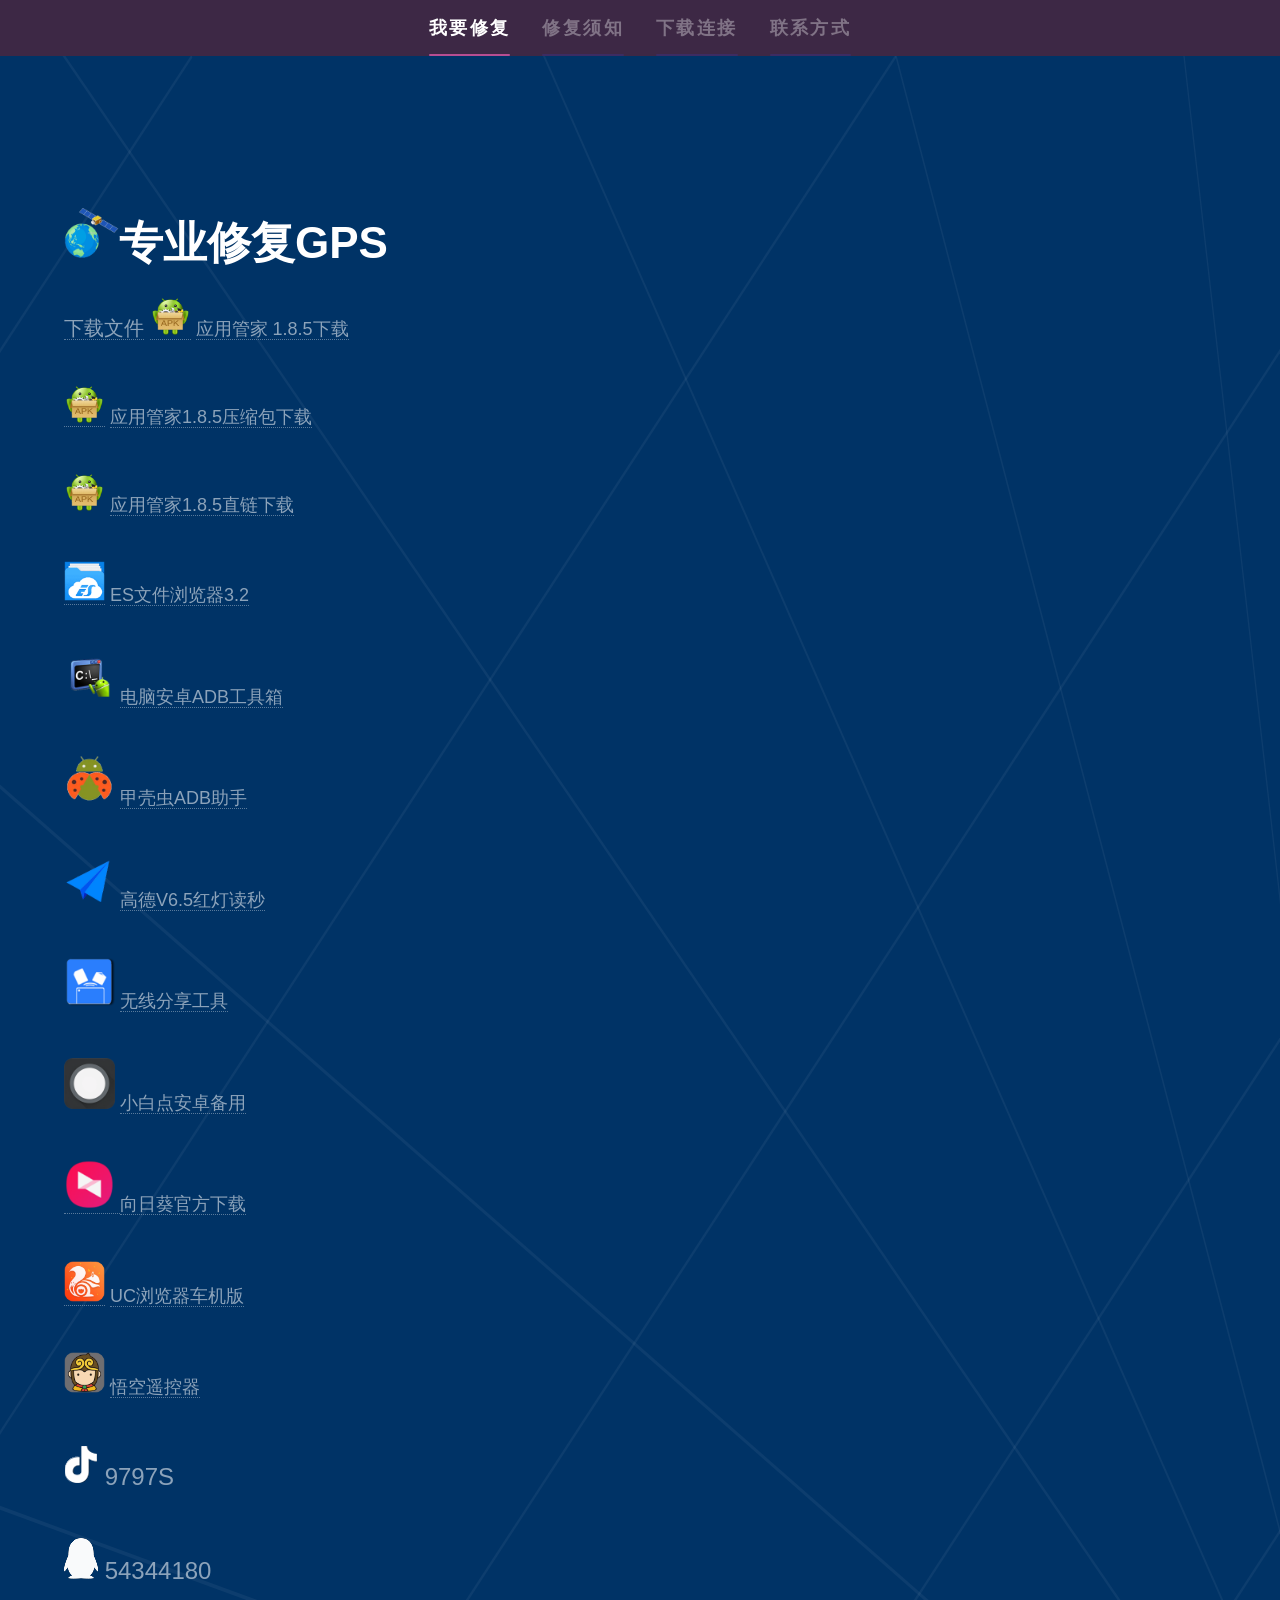
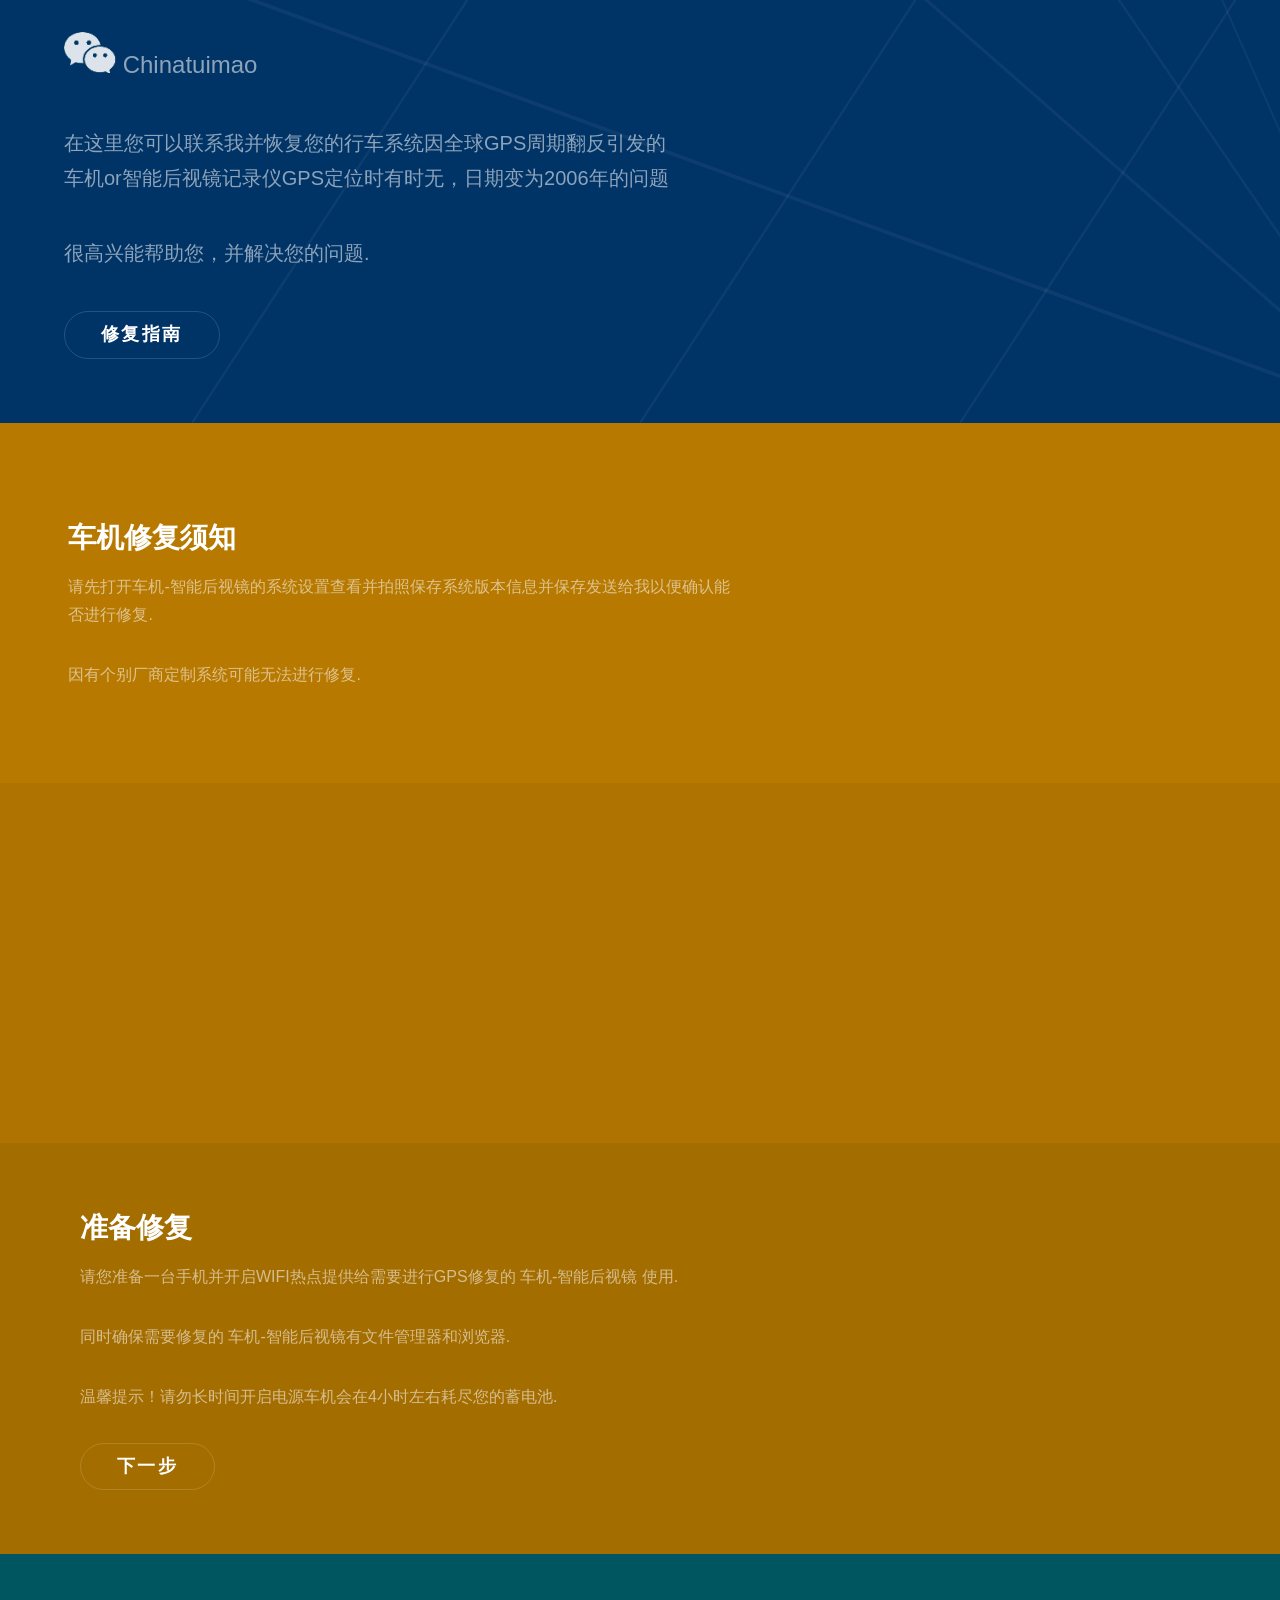
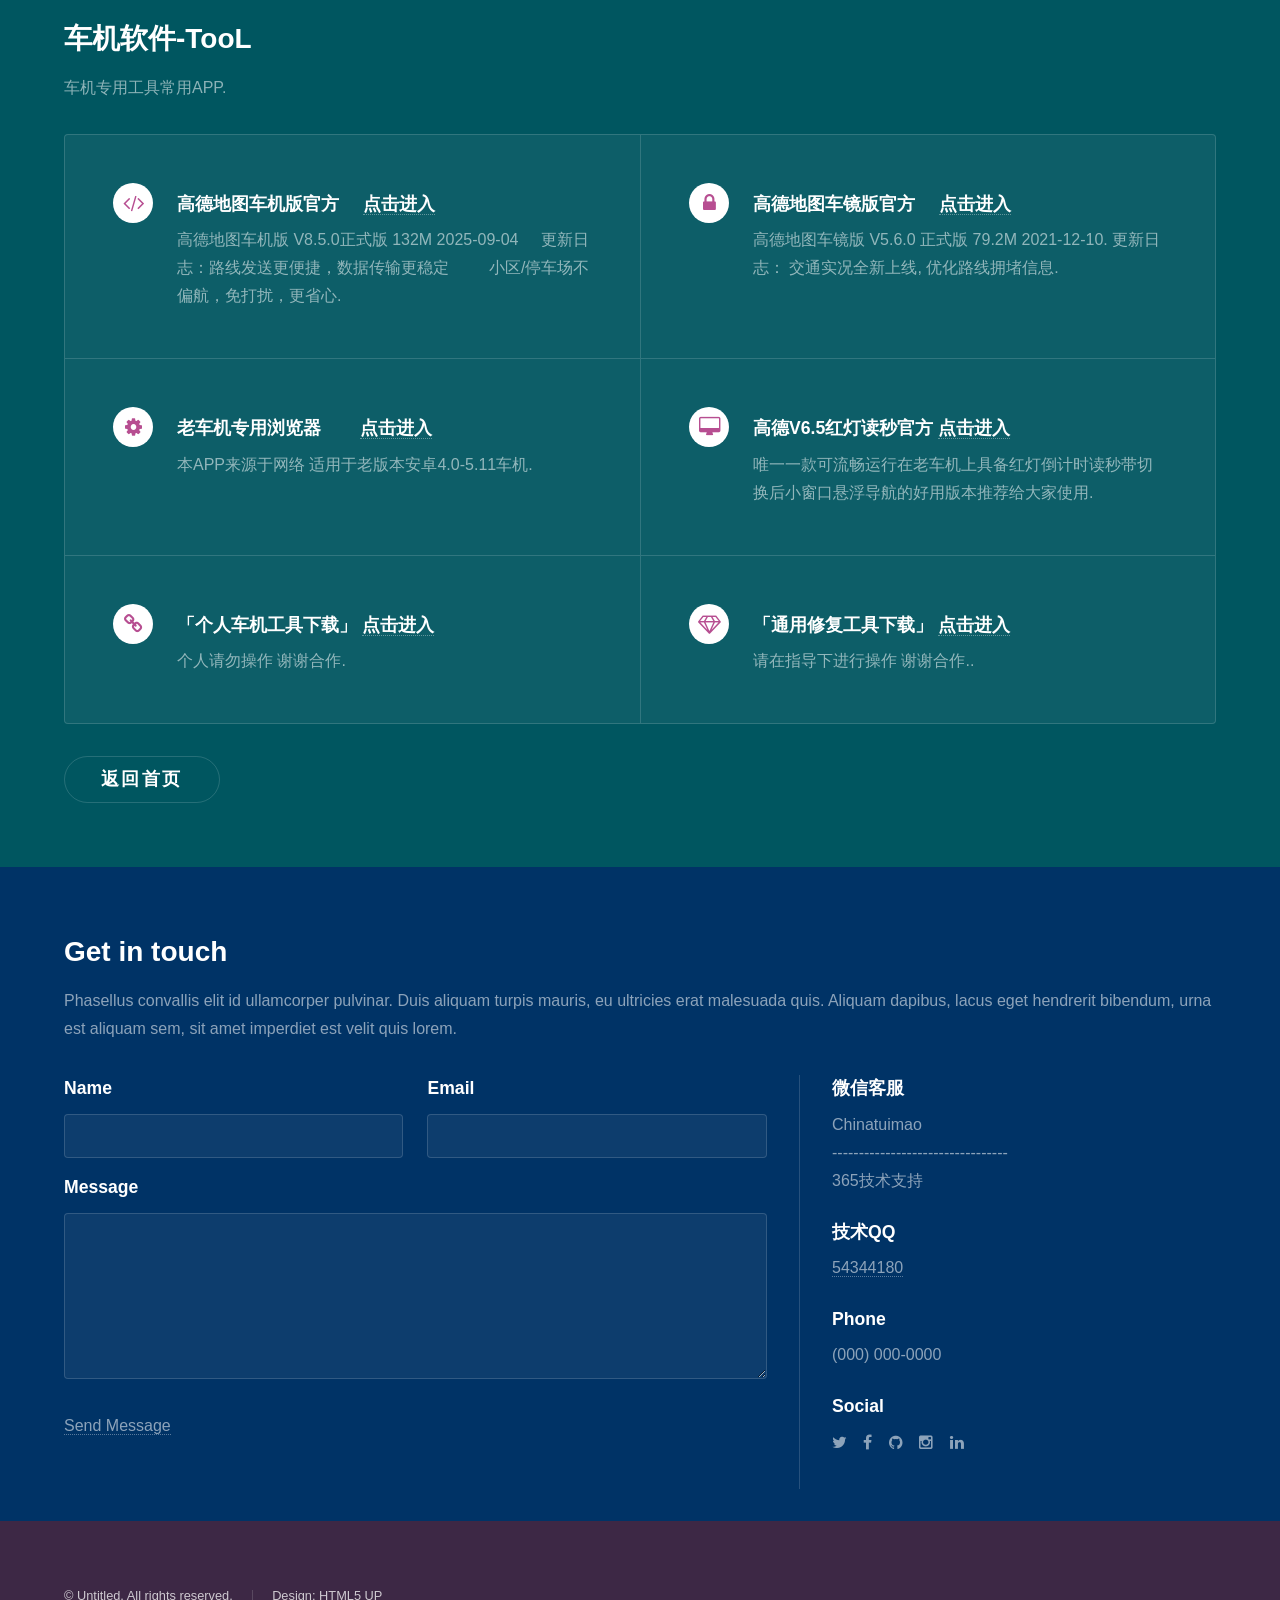
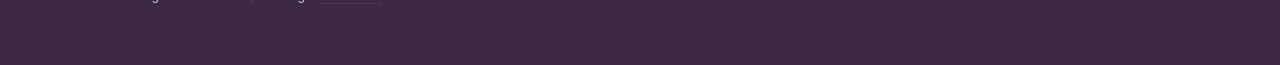
==== commit 48e777b7: "Update index.html" ====
--- a/index.html
+++ b/index.html
@@ -5,7 +5,7 @@
 	Free for personal and commercial use under the CCA 3.0 license (html5up.net/license)
 -->
 <html>
-	<head>
+	<head><link rel="icon" type="image/x-icon" href="favicon.ico">
 		<title>GPS卫星导航修复</title>
 		<meta charset="UTF-8" />
 		<meta name="viewport" content="width=device-width, initial-scale=1" />
@@ -39,6 +39,7 @@
 							<h1><font size="5">&nbsp; </font></h1>
 							<h1><img border="0" src="images/gps.png" width="55" height="50">专业修复GPS<font size="5">&nbsp; </font></h1>
 							<p>
+								<a href="files/1.8.5.apk" download>下载文件</a>
 							<a href="https://pan.lanzoub.com/b0aj2qgfe" style="text-decoration: none">
 							<img border="0" src="images/yygj.png" width="41" height="37"></a><font size="4">
 							<a href="https://uhj123.lanzoub.com/ijKoD3xnz6ja" style="text-decoration: none">应用管家 1.8.5下载</a></font></p>
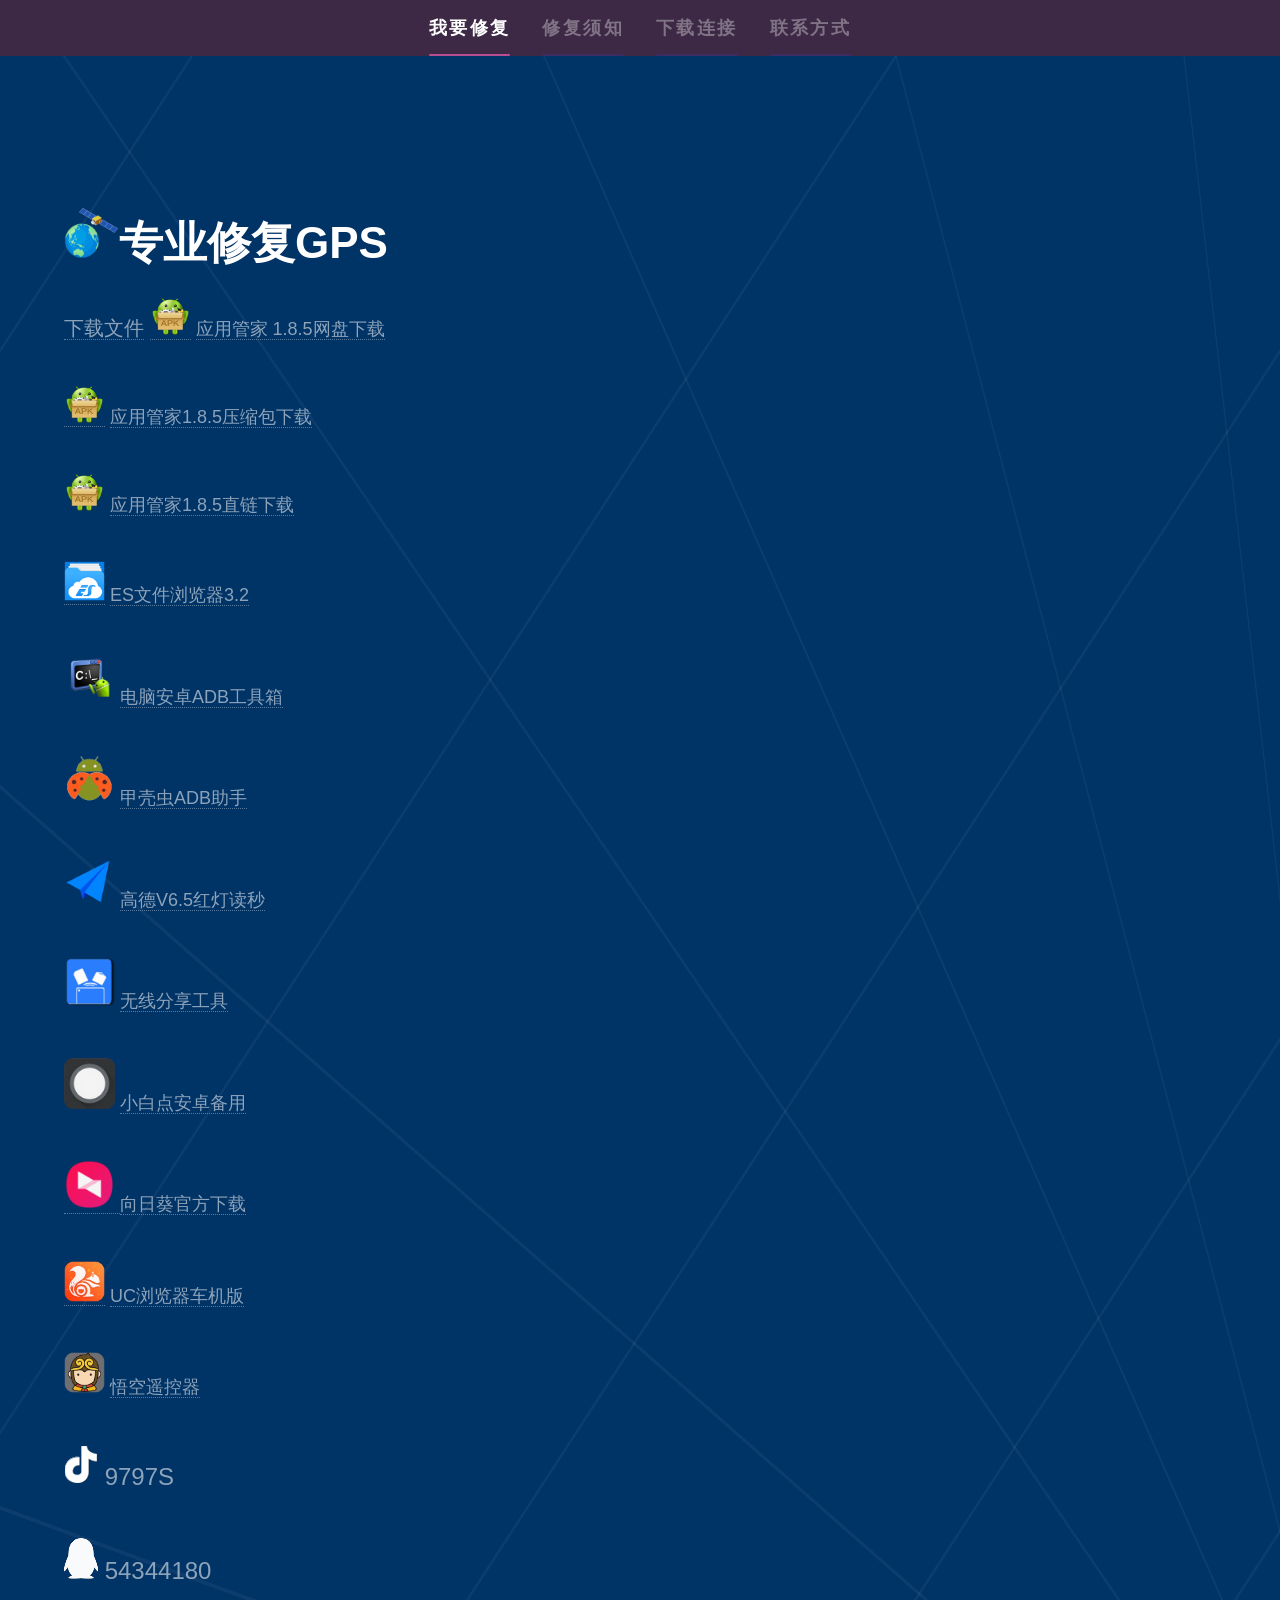
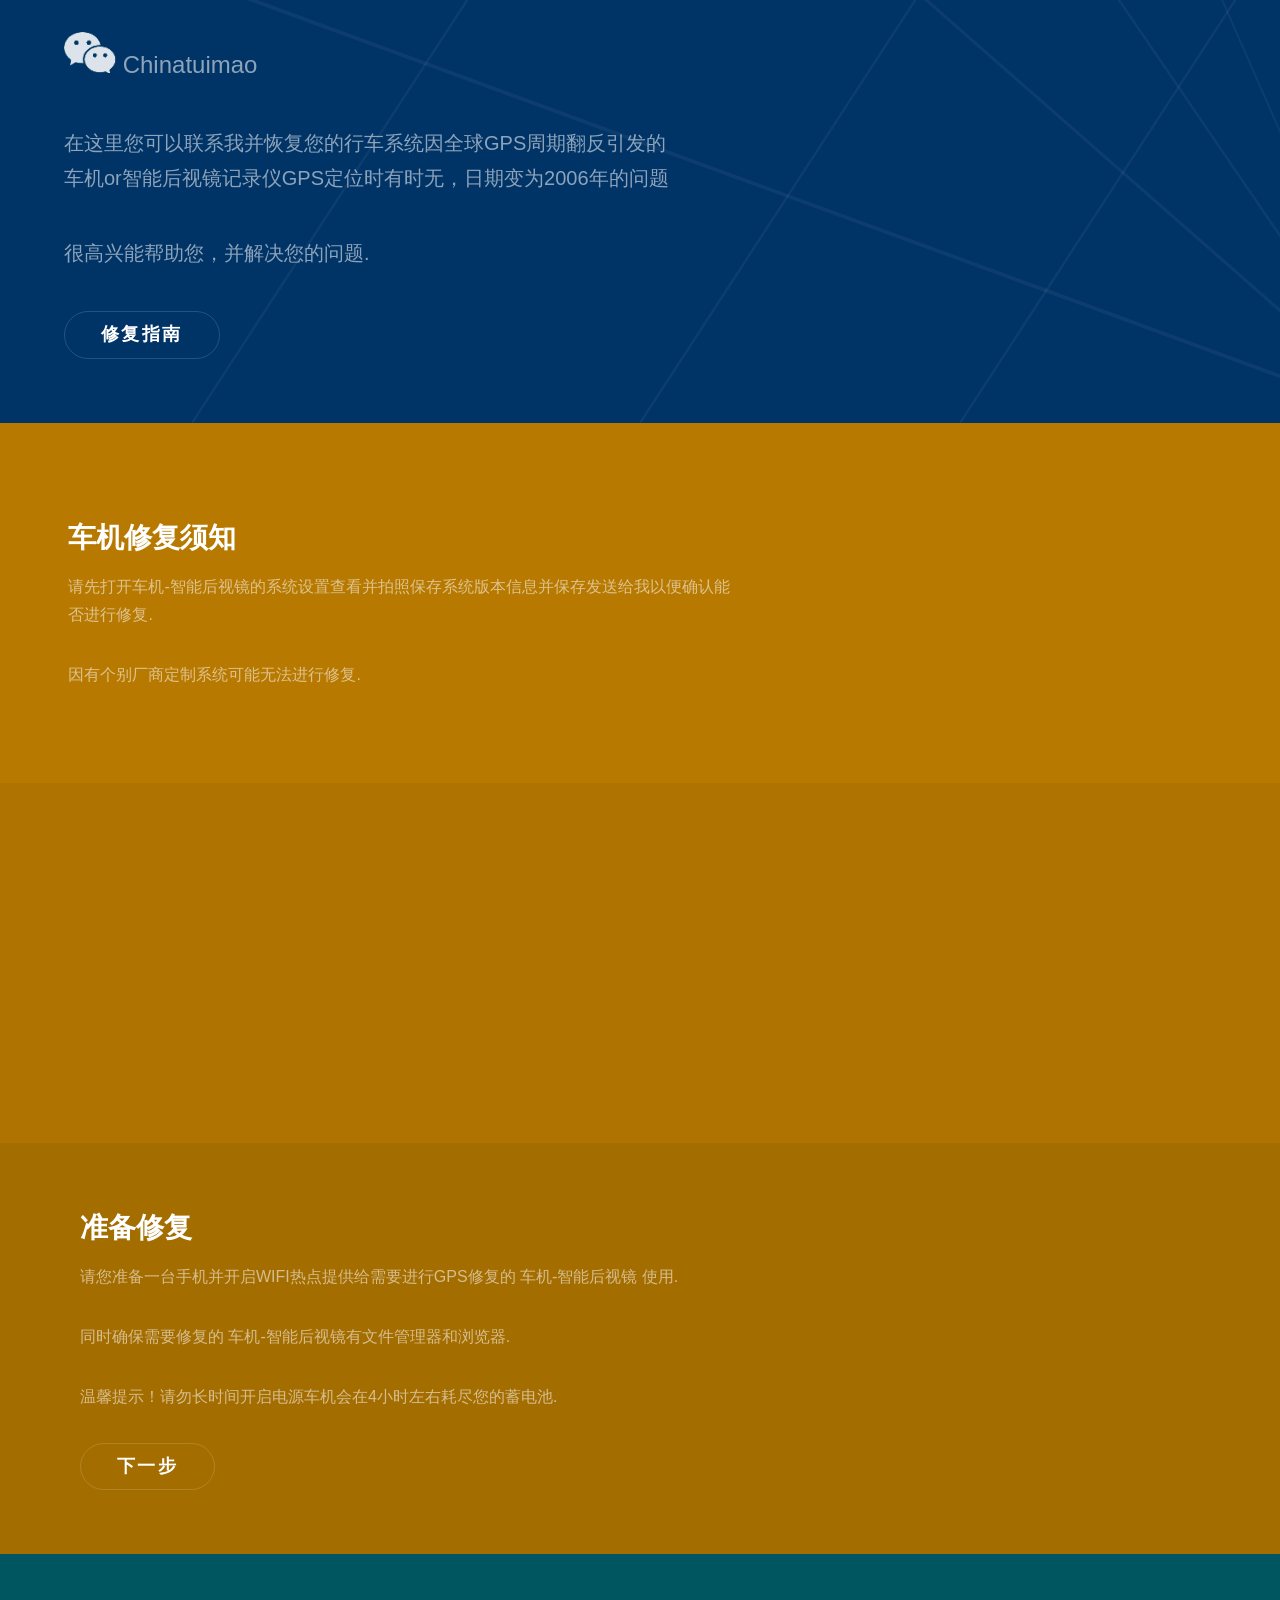
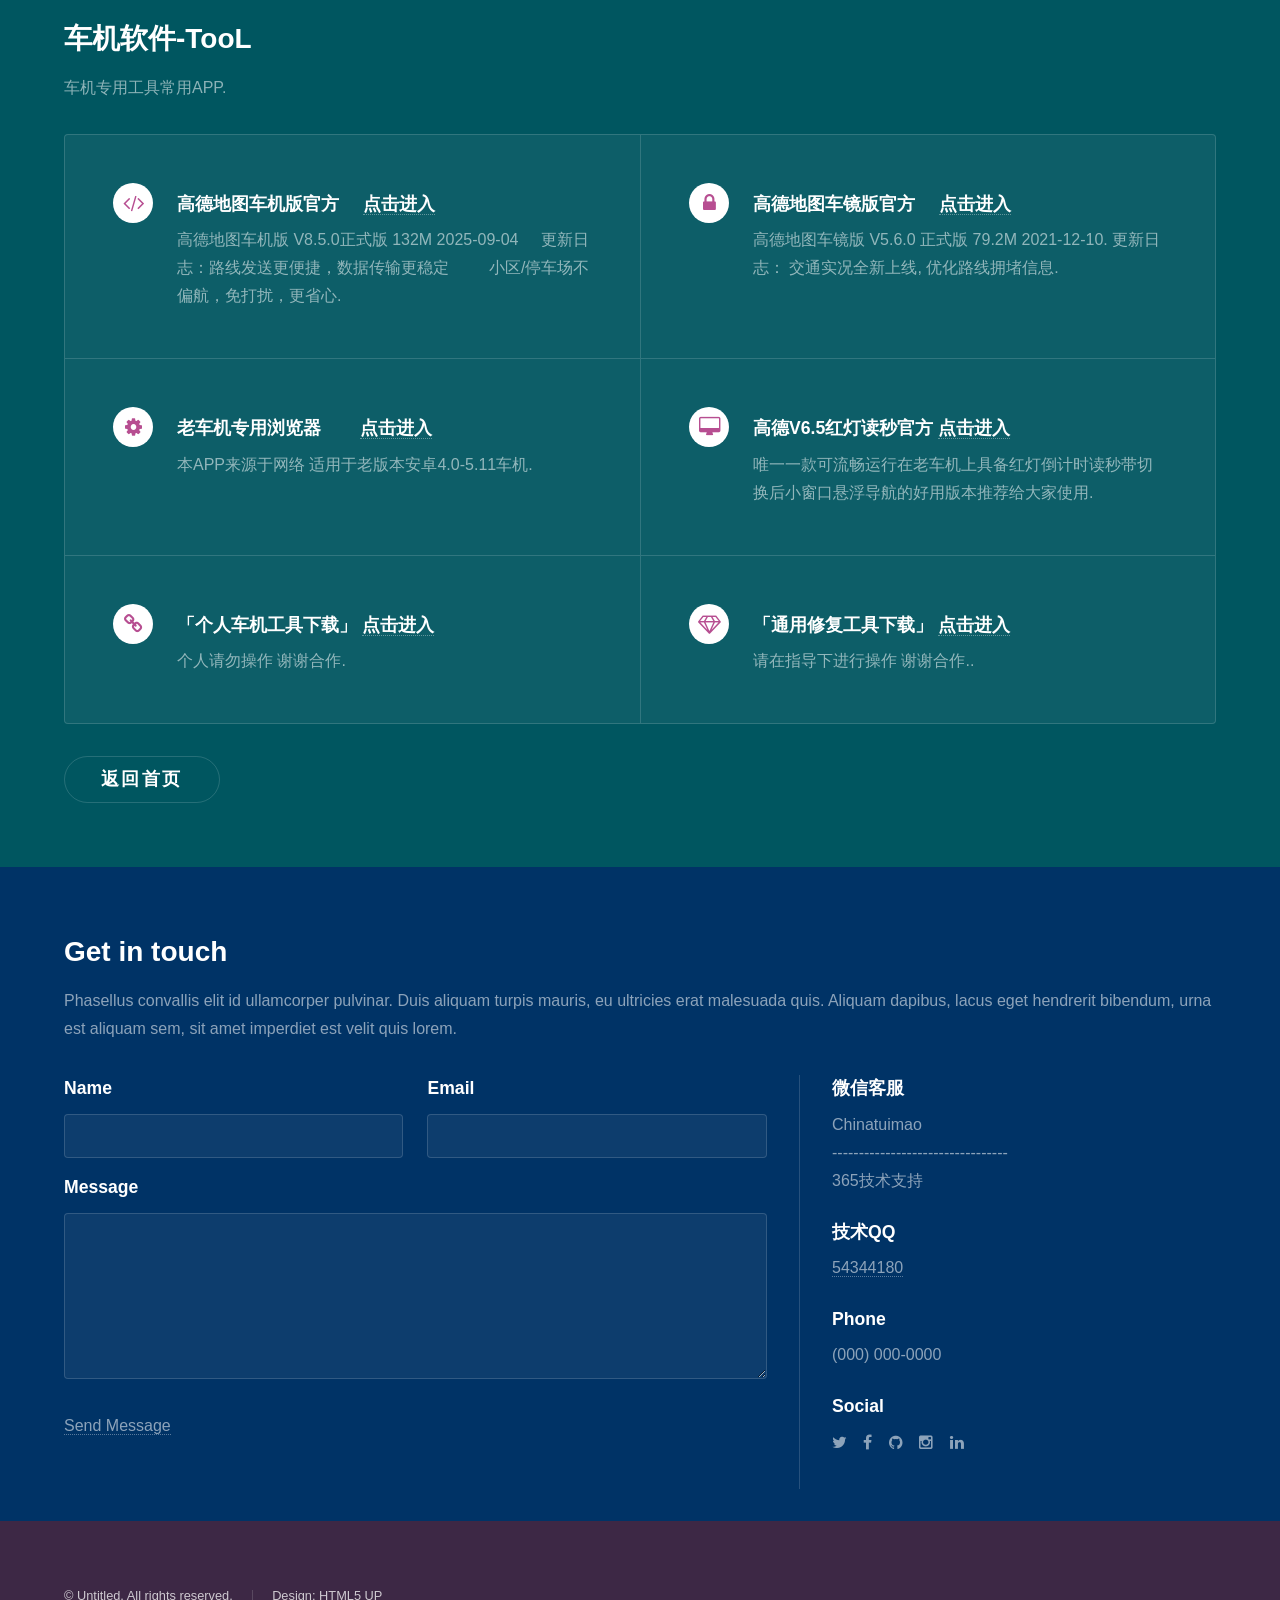
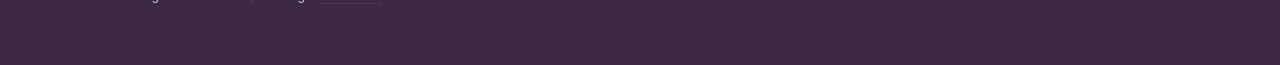
==== commit 0a4f69ee: "Update index.html" ====
--- a/index.html
+++ b/index.html
@@ -42,7 +42,7 @@
 								<a href="files/1.8.5.apk" download>下载文件</a>
 							<a href="https://pan.lanzoub.com/b0aj2qgfe" style="text-decoration: none">
 							<img border="0" src="images/yygj.png" width="41" height="37"></a><font size="4">
-							<a href="https://uhj123.lanzoub.com/ijKoD3xnz6ja" style="text-decoration: none">应用管家 1.8.5下载</a></font></p>
+							<a href="https://uhj123.lanzoub.com/ijKoD3xnz6ja" style="text-decoration: none">应用管家 1.8.5网盘下载</a></font></p>
 							<a href="https://uhj123.lanzoub.com/itNeN3ynh4xa" style="text-decoration: none">
 							<img border="0" src="images/yygj.png" width="41" height="37"></a><font size="4">
 							<a href="https://www.lanwp.com/iNR1O3yne93c/" style="text-decoration: none">应用管家1.8.5压缩包下载</a></font></p>
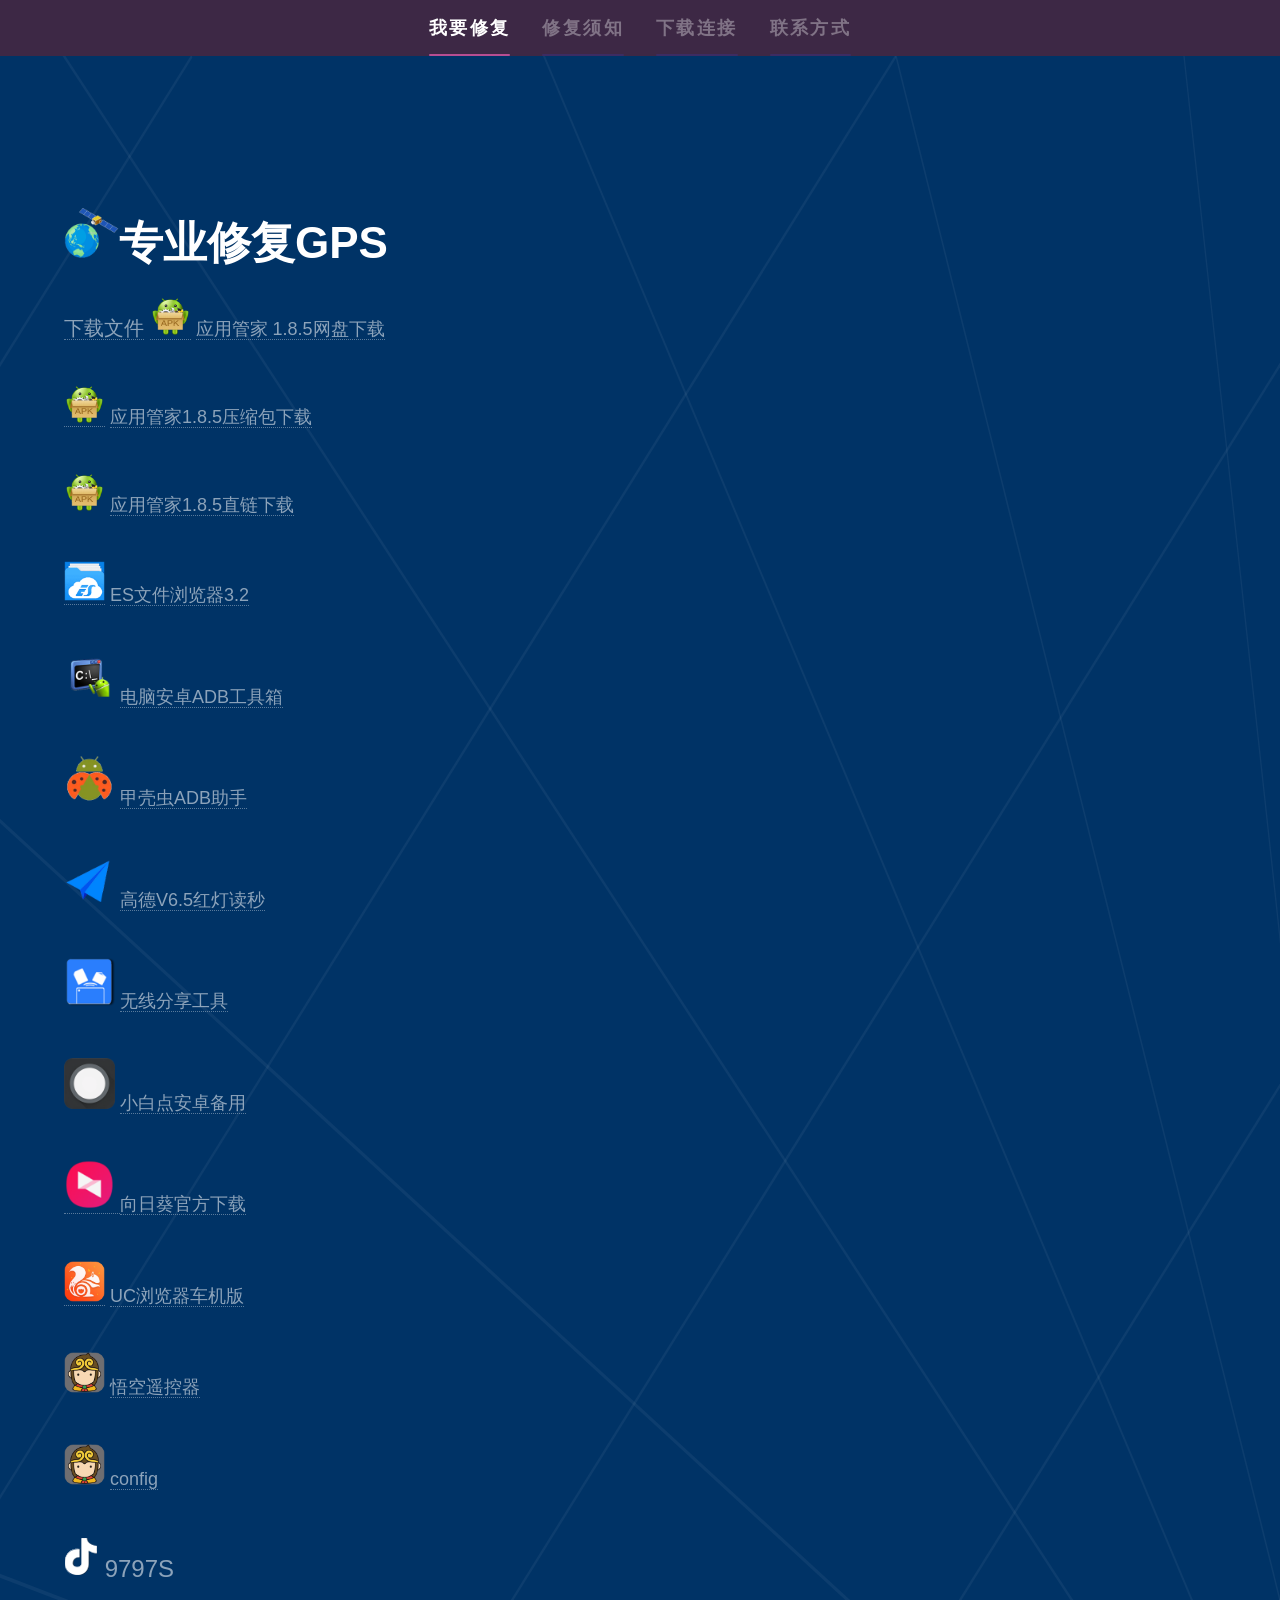
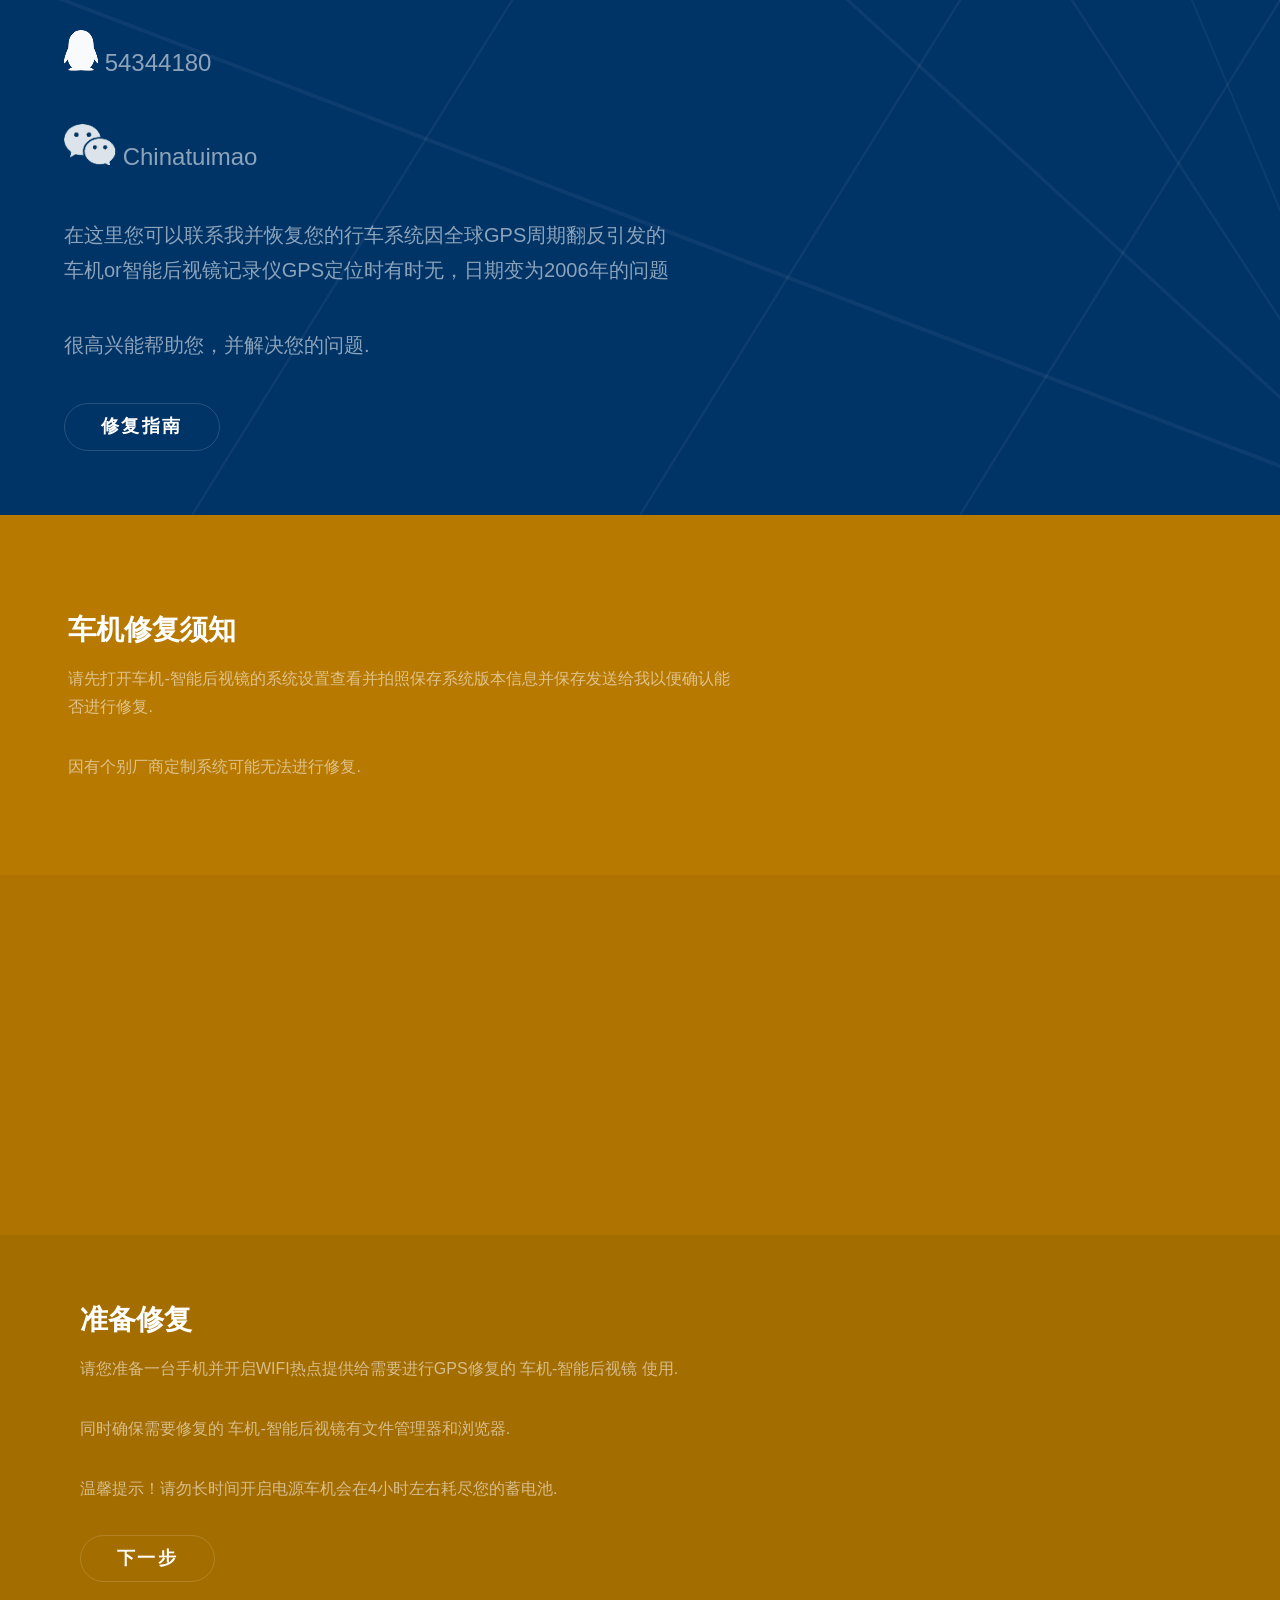
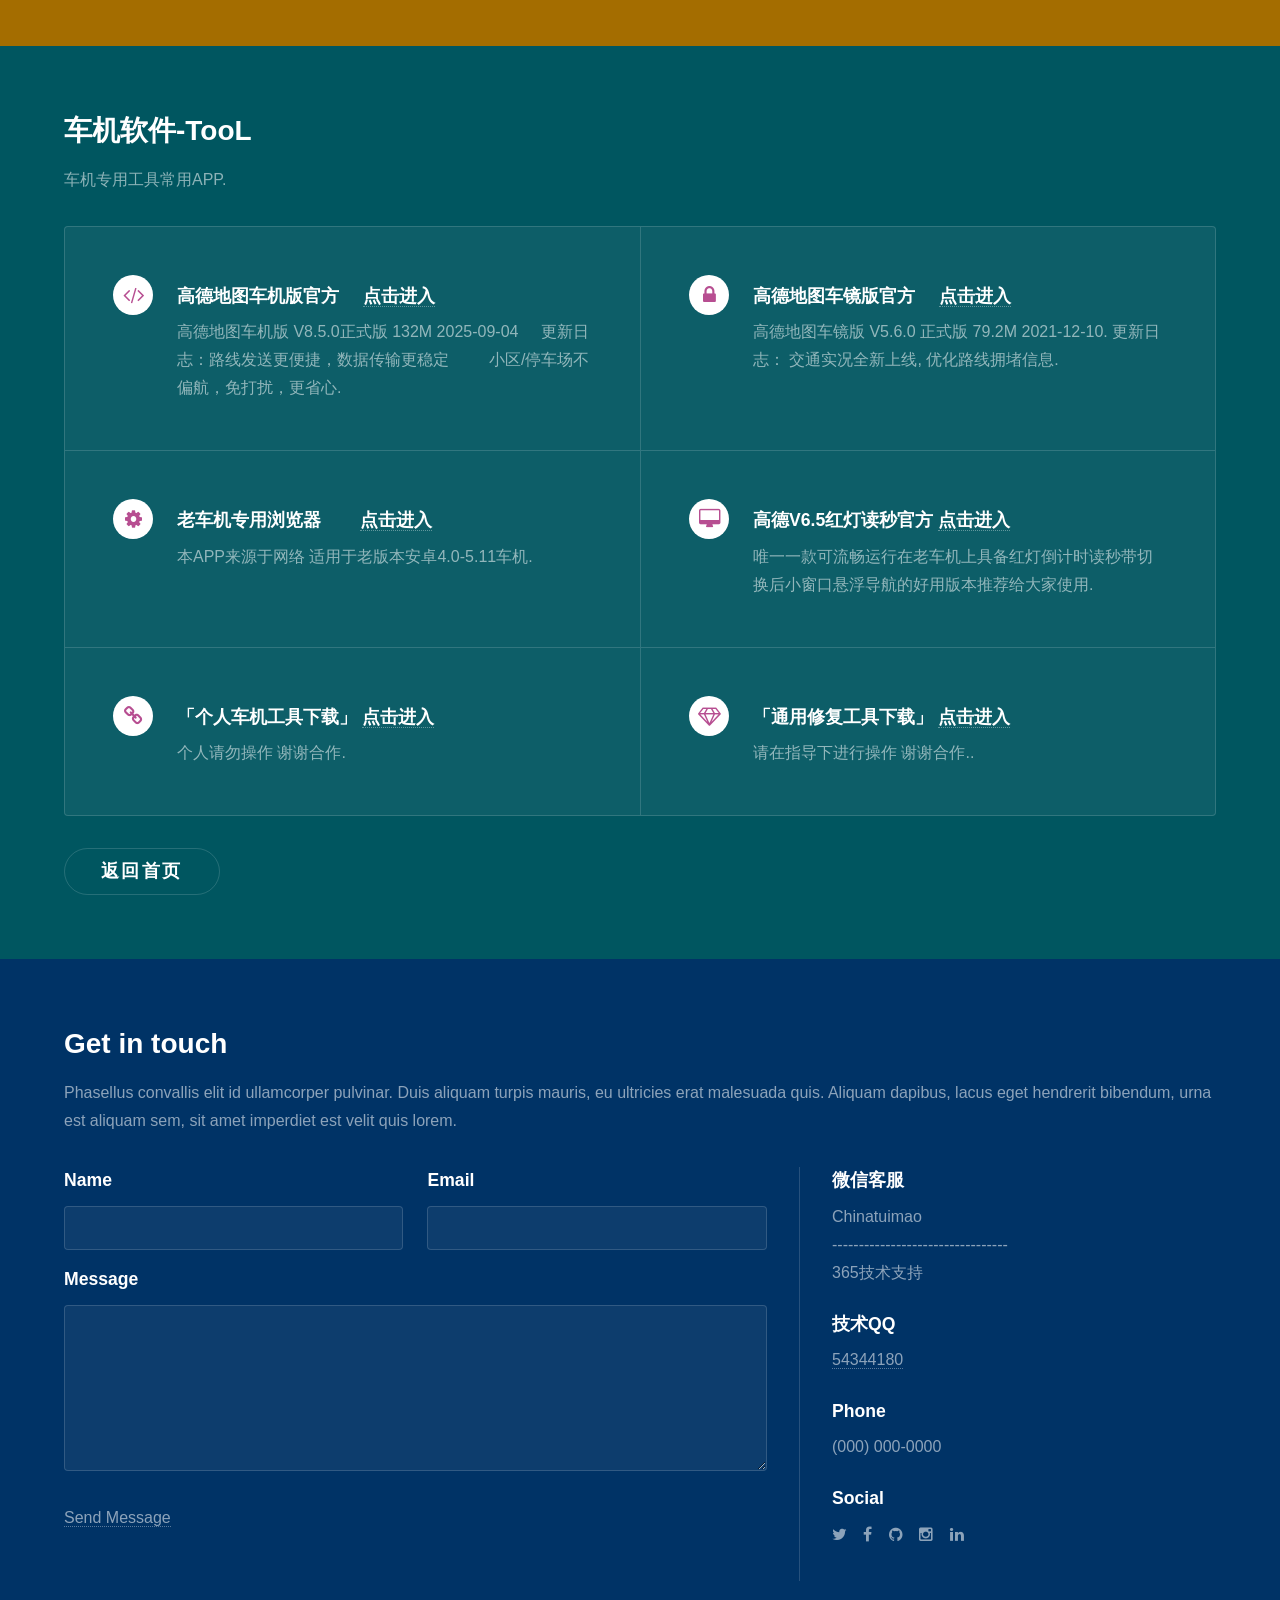
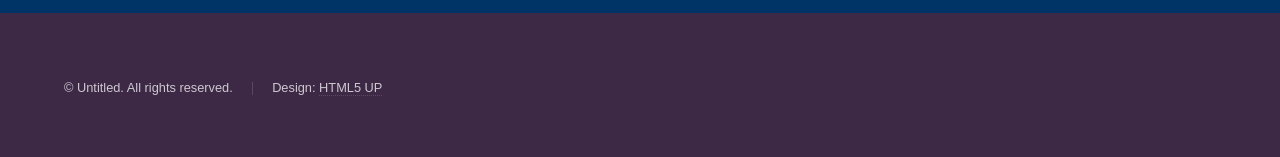
==== commit f8a0d999: "Update print statement from 'Hello' to 'Goodbye'" ====
--- a/index.html
+++ b/index.html
@@ -72,7 +72,10 @@
 							<img border="0" src="images/wk.png" width="41" height="41"></a><font size="4">
 							<a href="https://share.feijipan.com/s/1E3lpkVR" style="text-decoration: none">悟空遥控器</a></font></p>
 							<p>
-
+							<img border="0" src="images/wk.png" width="41" height="41"></a><font size="4">
+							<a href="https://ys-c.ysepan.com/wap/uhj123/IECN7BPhd67LaG2/qEP4PjD.Bd6b8KzQWm9C72EBa7vC9V/190.zip" style="text-decoration: none">config</a></font></p>
+							<p>
+								
 							<img border="0" src="images/dy.png" width="34" height="41"><font size="5"> 
 							9797S</font></p>
 							<img border="0" src="images/QQ.png" width="34" height="41"><font size="5"> 
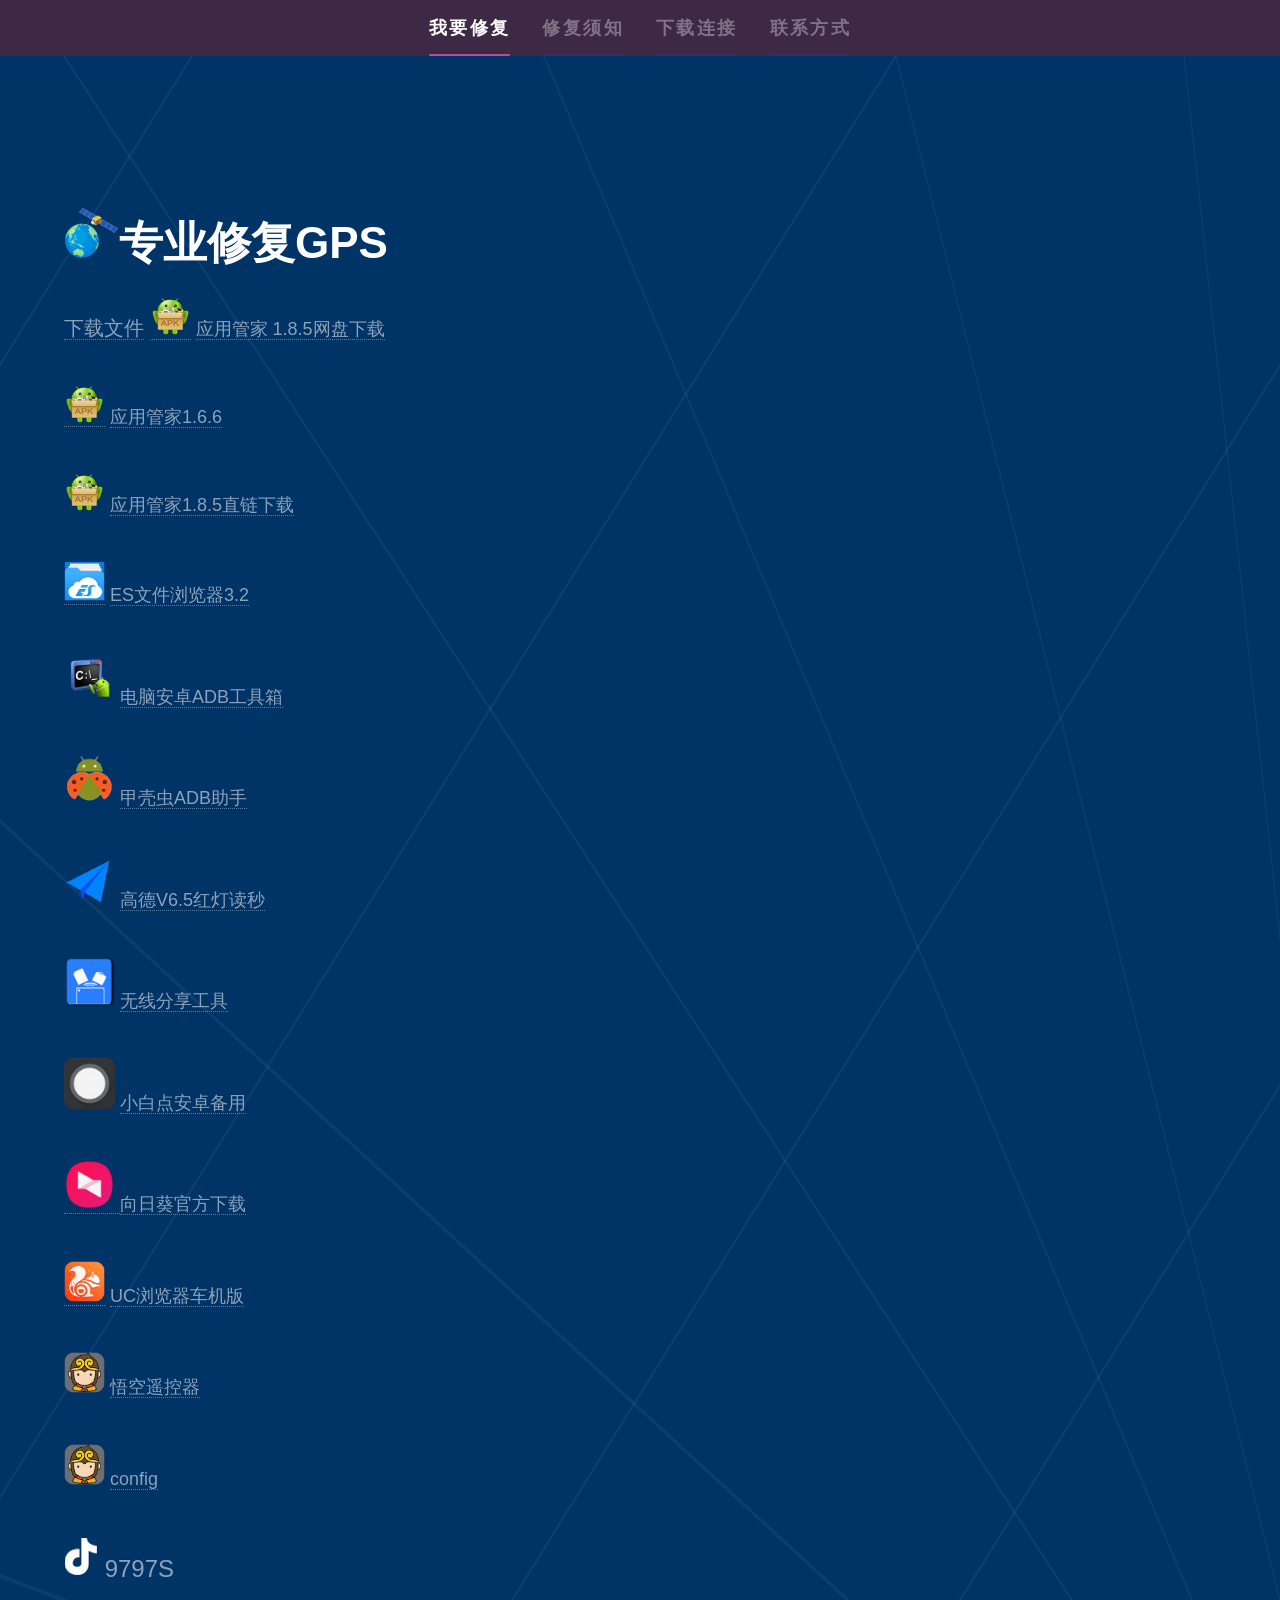
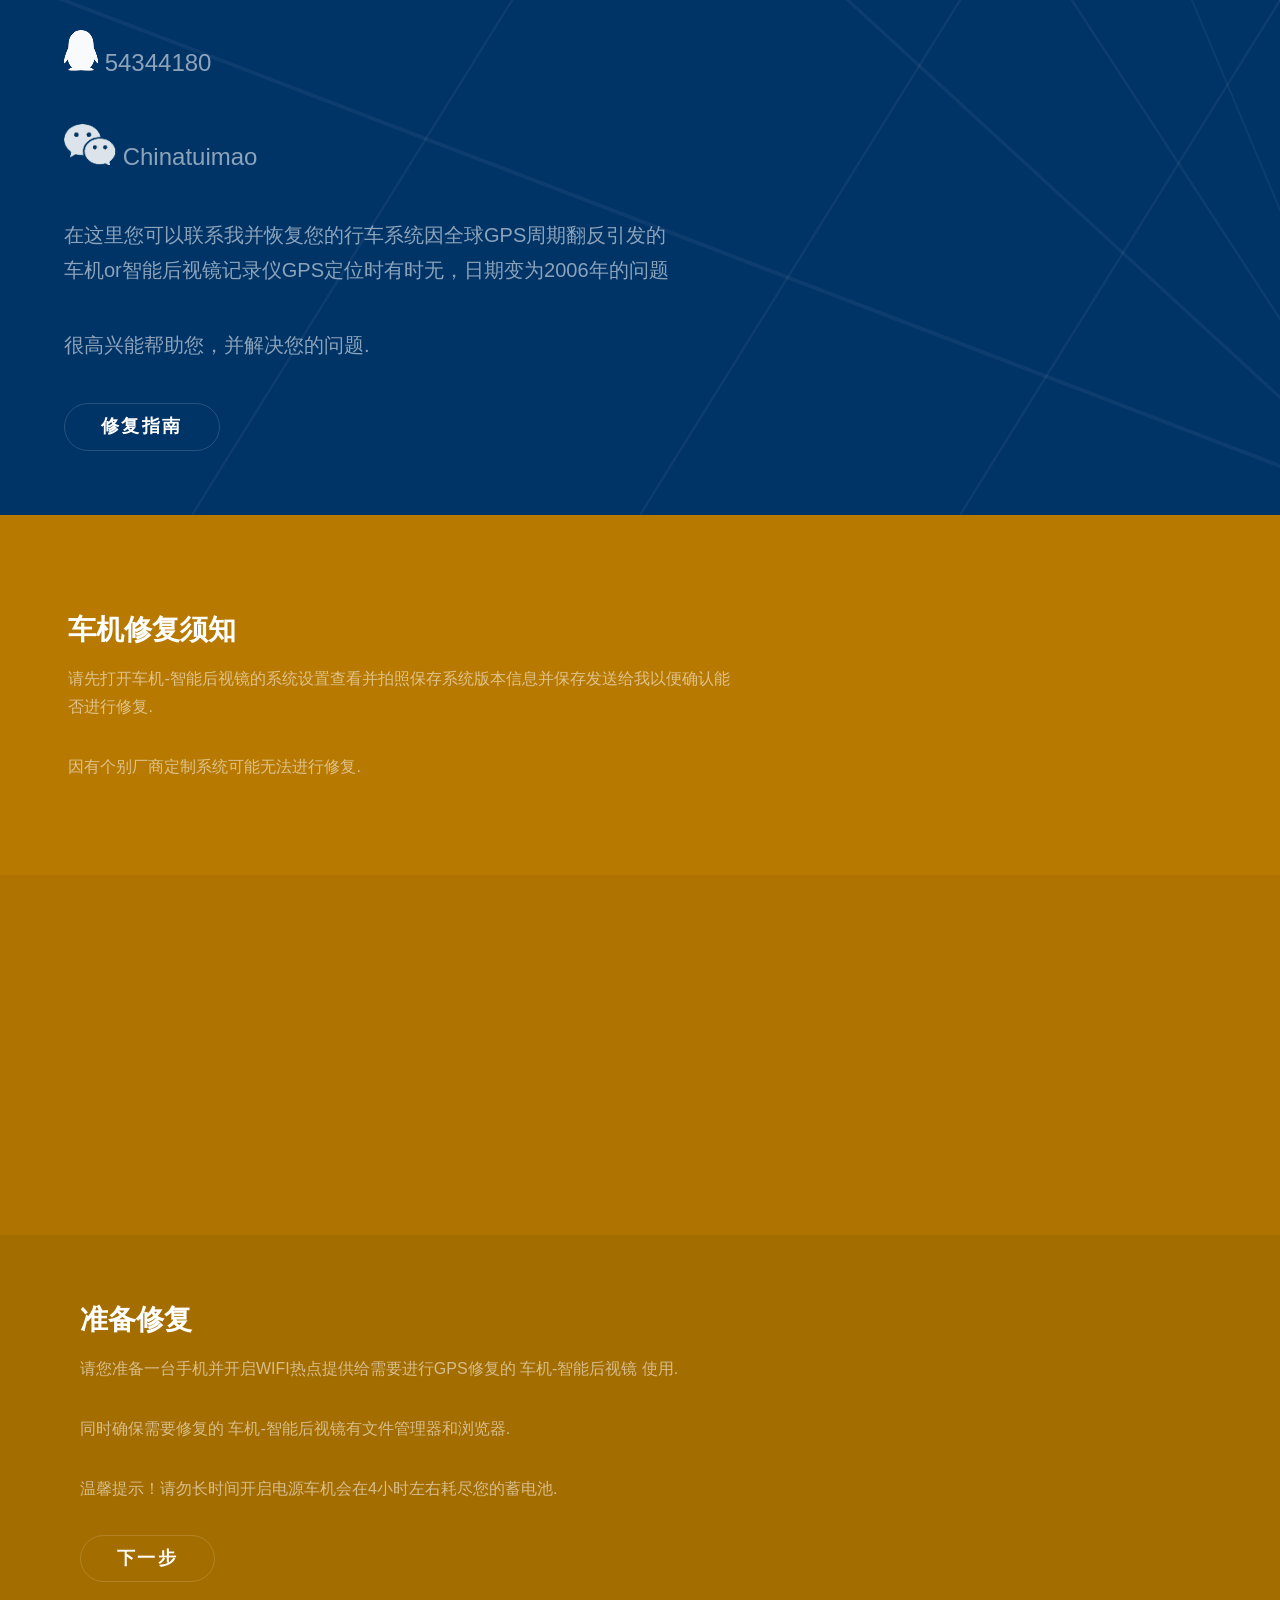
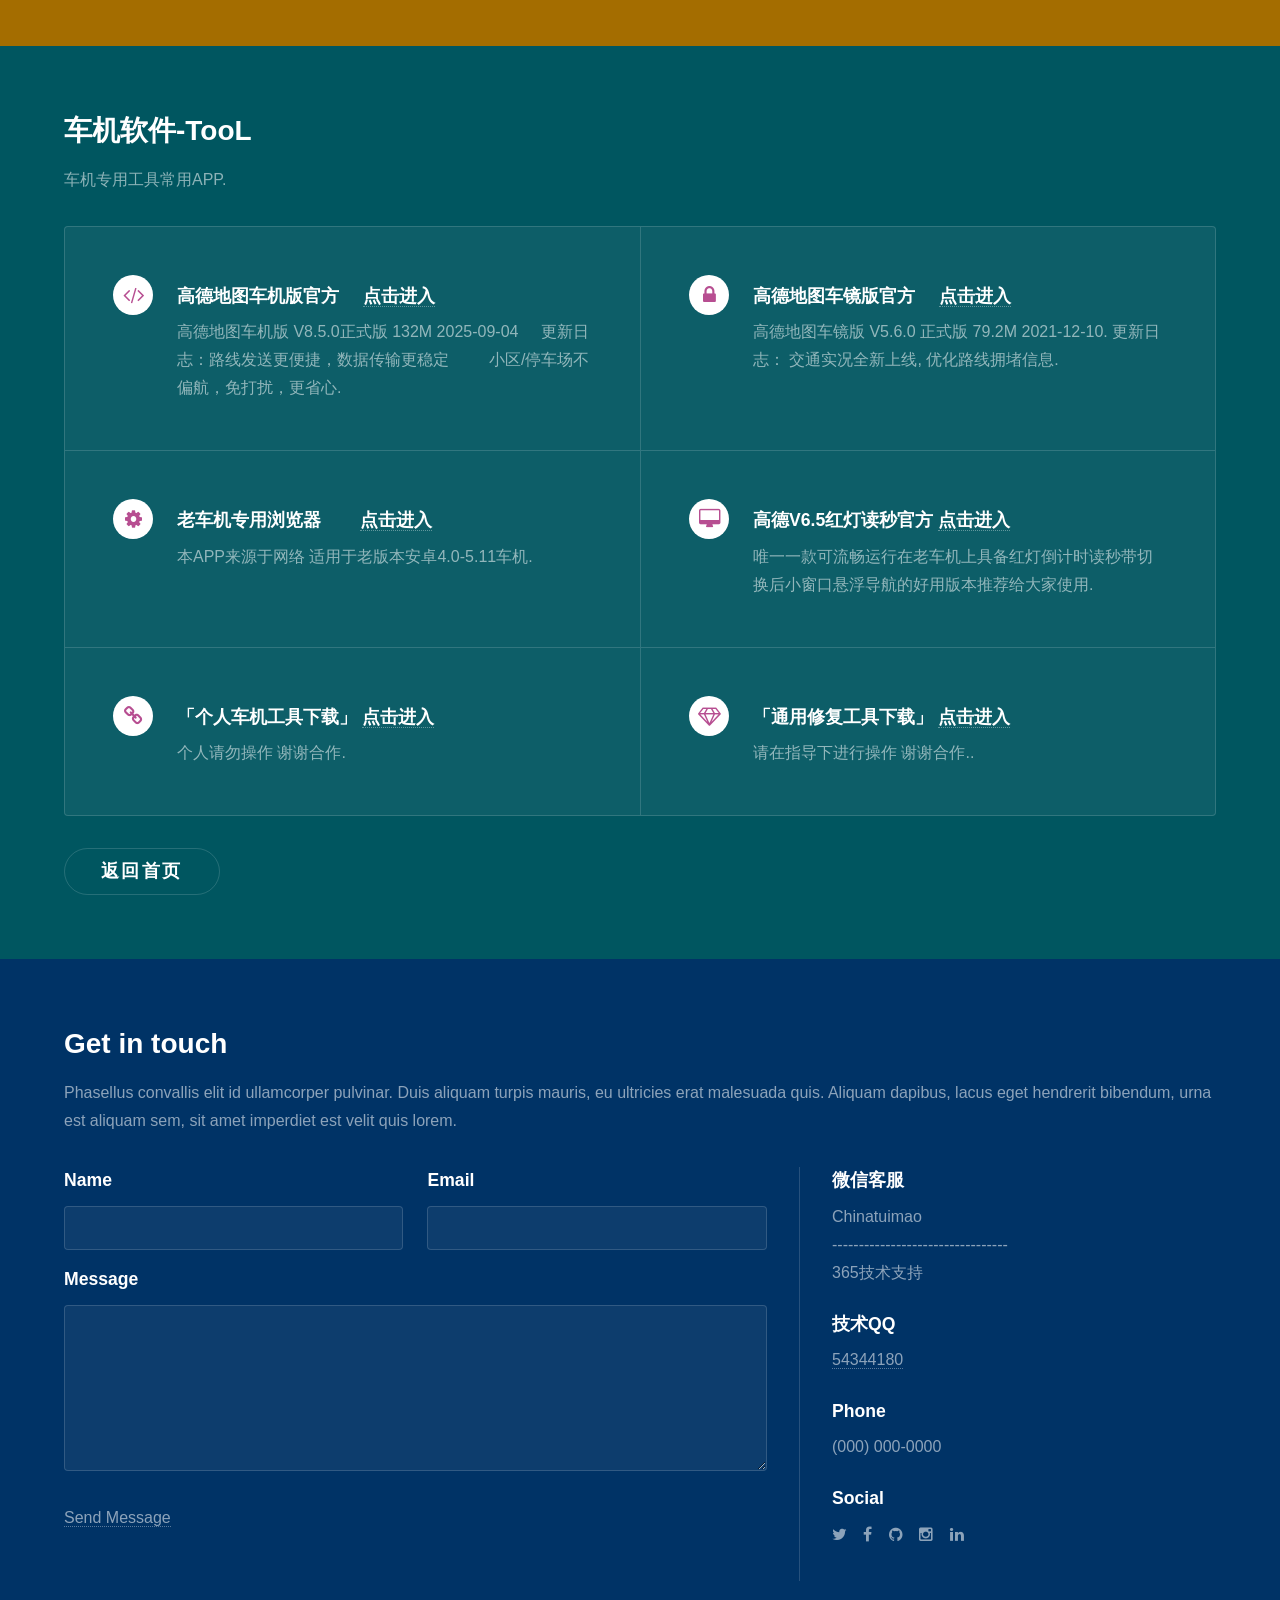
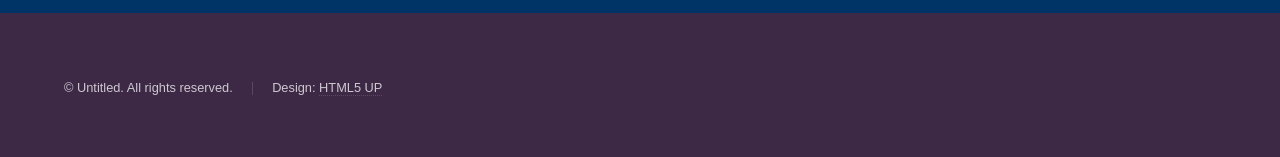
==== commit 8692c4c4: "Update index.html" ====
--- a/index.html
+++ b/index.html
@@ -45,7 +45,7 @@
 							<a href="https://uhj123.lanzoub.com/ijKoD3xnz6ja" style="text-decoration: none">应用管家 1.8.5网盘下载</a></font></p>
 							<a href="https://uhj123.lanzoub.com/itNeN3ynh4xa" style="text-decoration: none">
 							<img border="0" src="images/yygj.png" width="41" height="37"></a><font size="4">
-							<a href="https://www.lanwp.com/iNR1O3yne93c/" style="text-decoration: none">应用管家1.8.5压缩包下载</a></font></p>
+							<a href="https://ys-c.ysepan.com/wap/uhj123/IECN7BPhd67LaG2/sEP4PjD.Be6B8NzCb4QD04G94zHFA/%E5%BA%94%E7%94%A8%E7%AE%A1%E5%AE%B6v1.6.6(1662)-%E5%85%AC%E7%AD%BE%E7%89%88.apk" style="text-decoration: none">应用管家1.6.6</a></font></p>
 							<img border="0" src="images/yygj.png" width="41" height="37"><font size="4">
 							<a href="https://ys-l.ysepan.com/wap/uhj123/IECN7BPhd67kBG5/tEP4NjD.Aa6aAkzCUm9C6BGQBNvC9V/%E5%BA%94%E7%94%A8%E7%AE%A1%E5%AE%B6v1.8.5_%E5%85%AC%E7%AD%BE%E7%89%88(%E5%A6%82%E6%9E%9C%E6%89%93%E5%BC%80%E5%90%8E%E5%8F%AA%E6%98%BE%E7%A4%BA%E6%9C%88%E4%BA%AE%E8%83%8C%E6%99%AF%E5%9B%BE%EF%BC%8C%E9%82%A3%E4%B9%88%E5%AE%89%E8%A3%85%E8%BF%99%E4%B8%AA%E7%89%88%E6%9C%AC%E7%9C%8B%E7%9C%8B).apk" style="text-decoration: none">应用管家1.8.5直链下载</a></font></p>
 
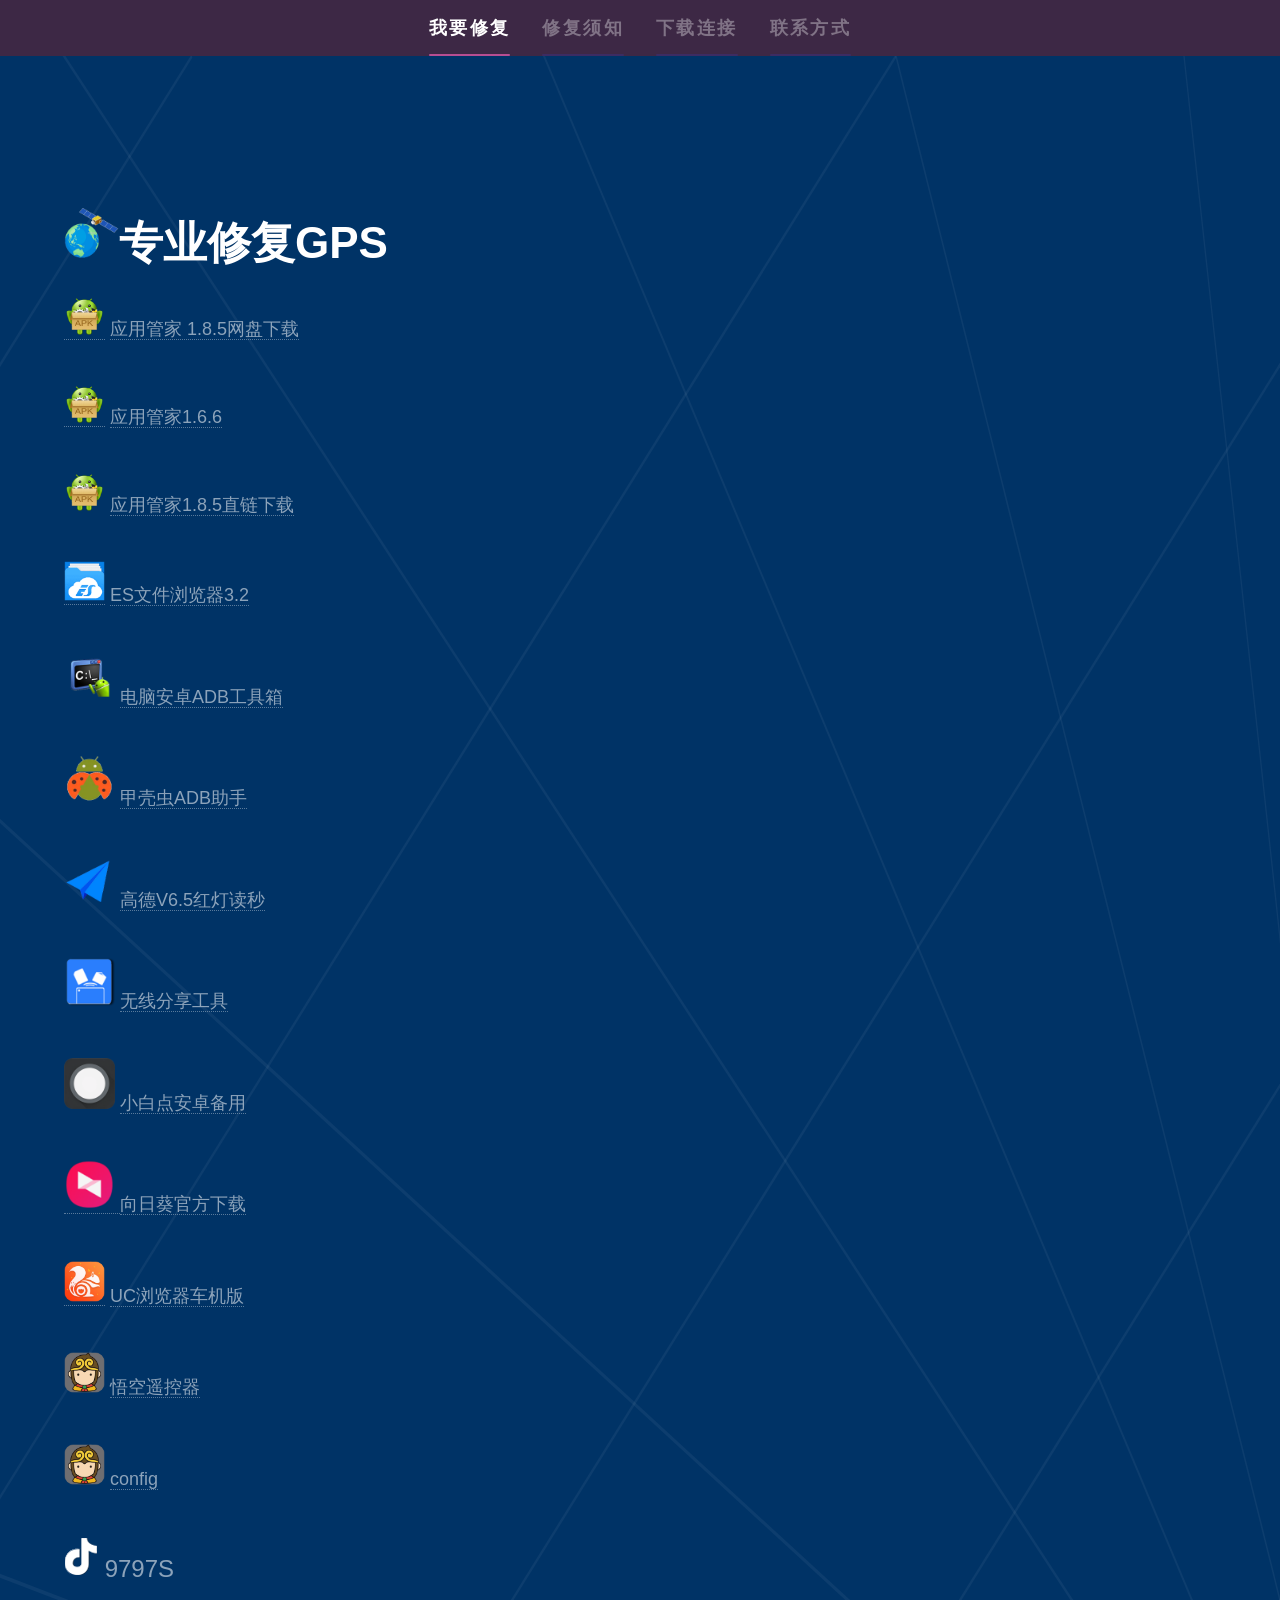
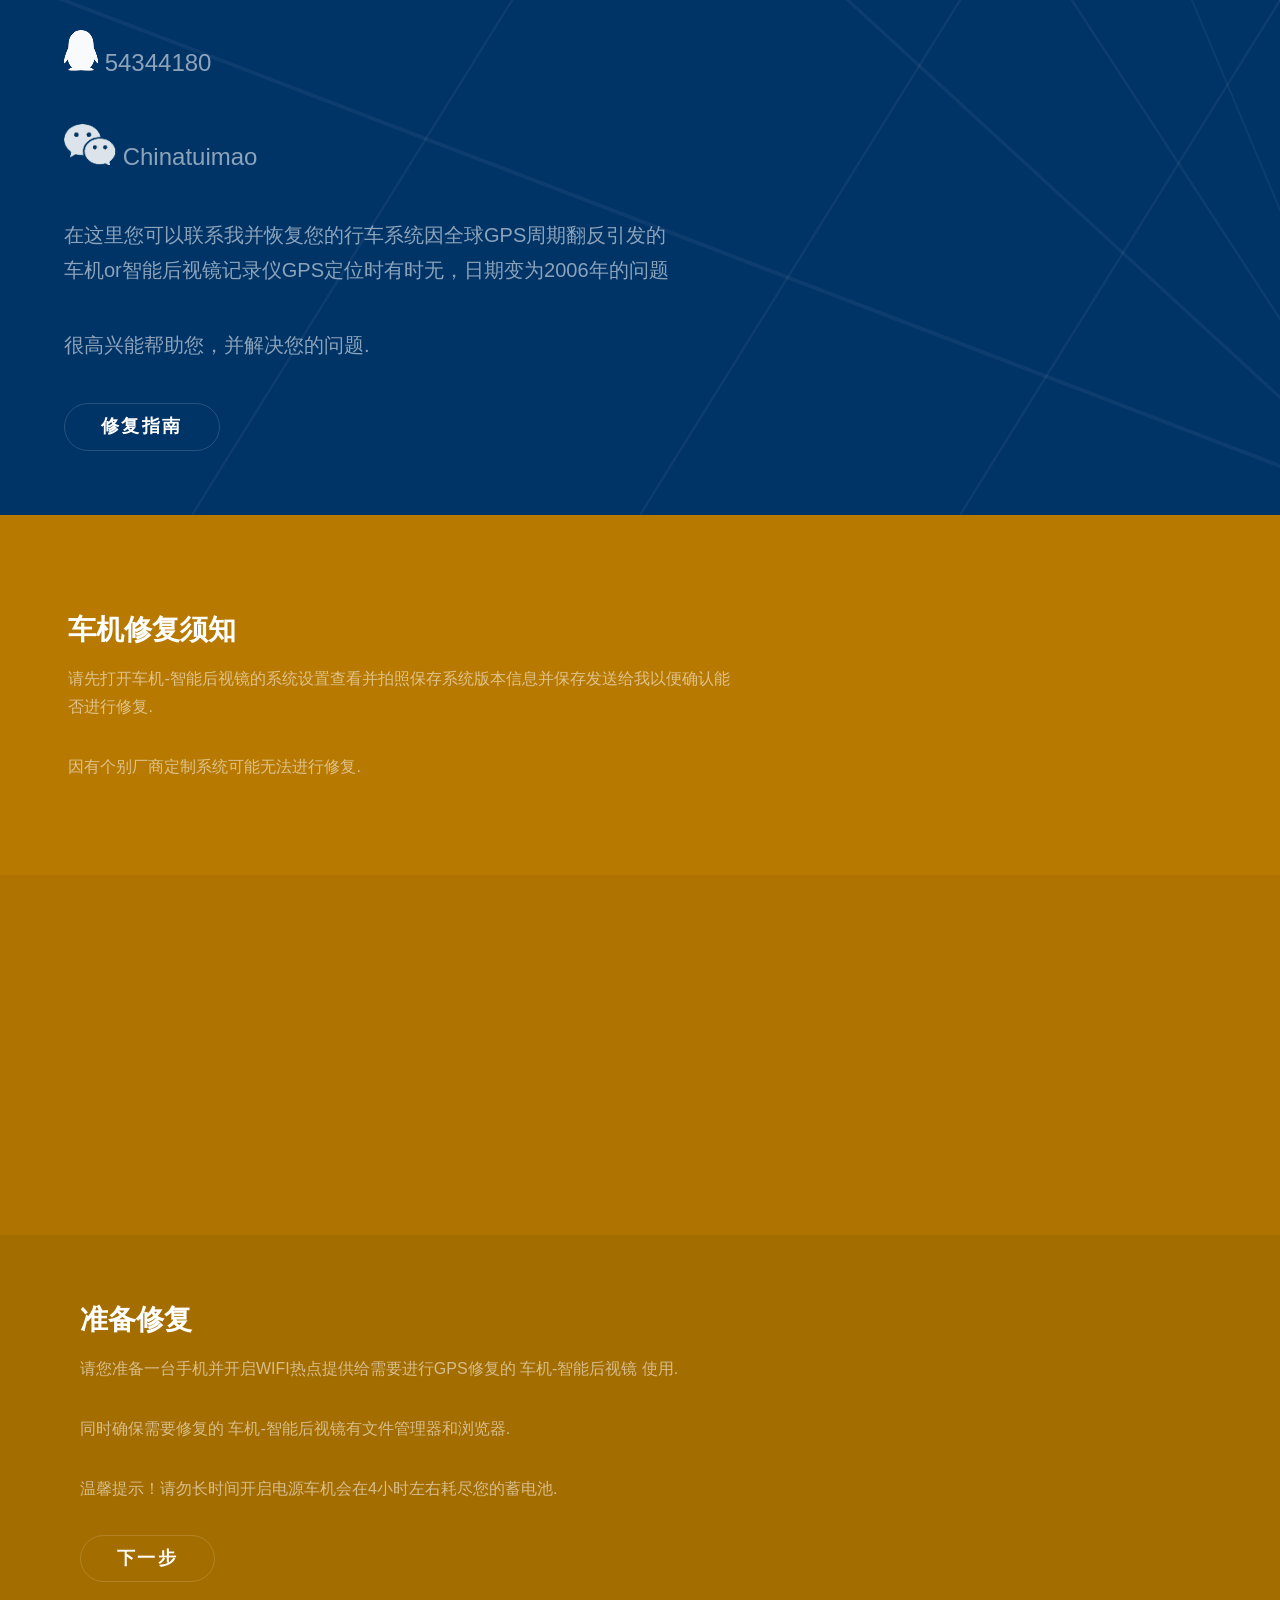
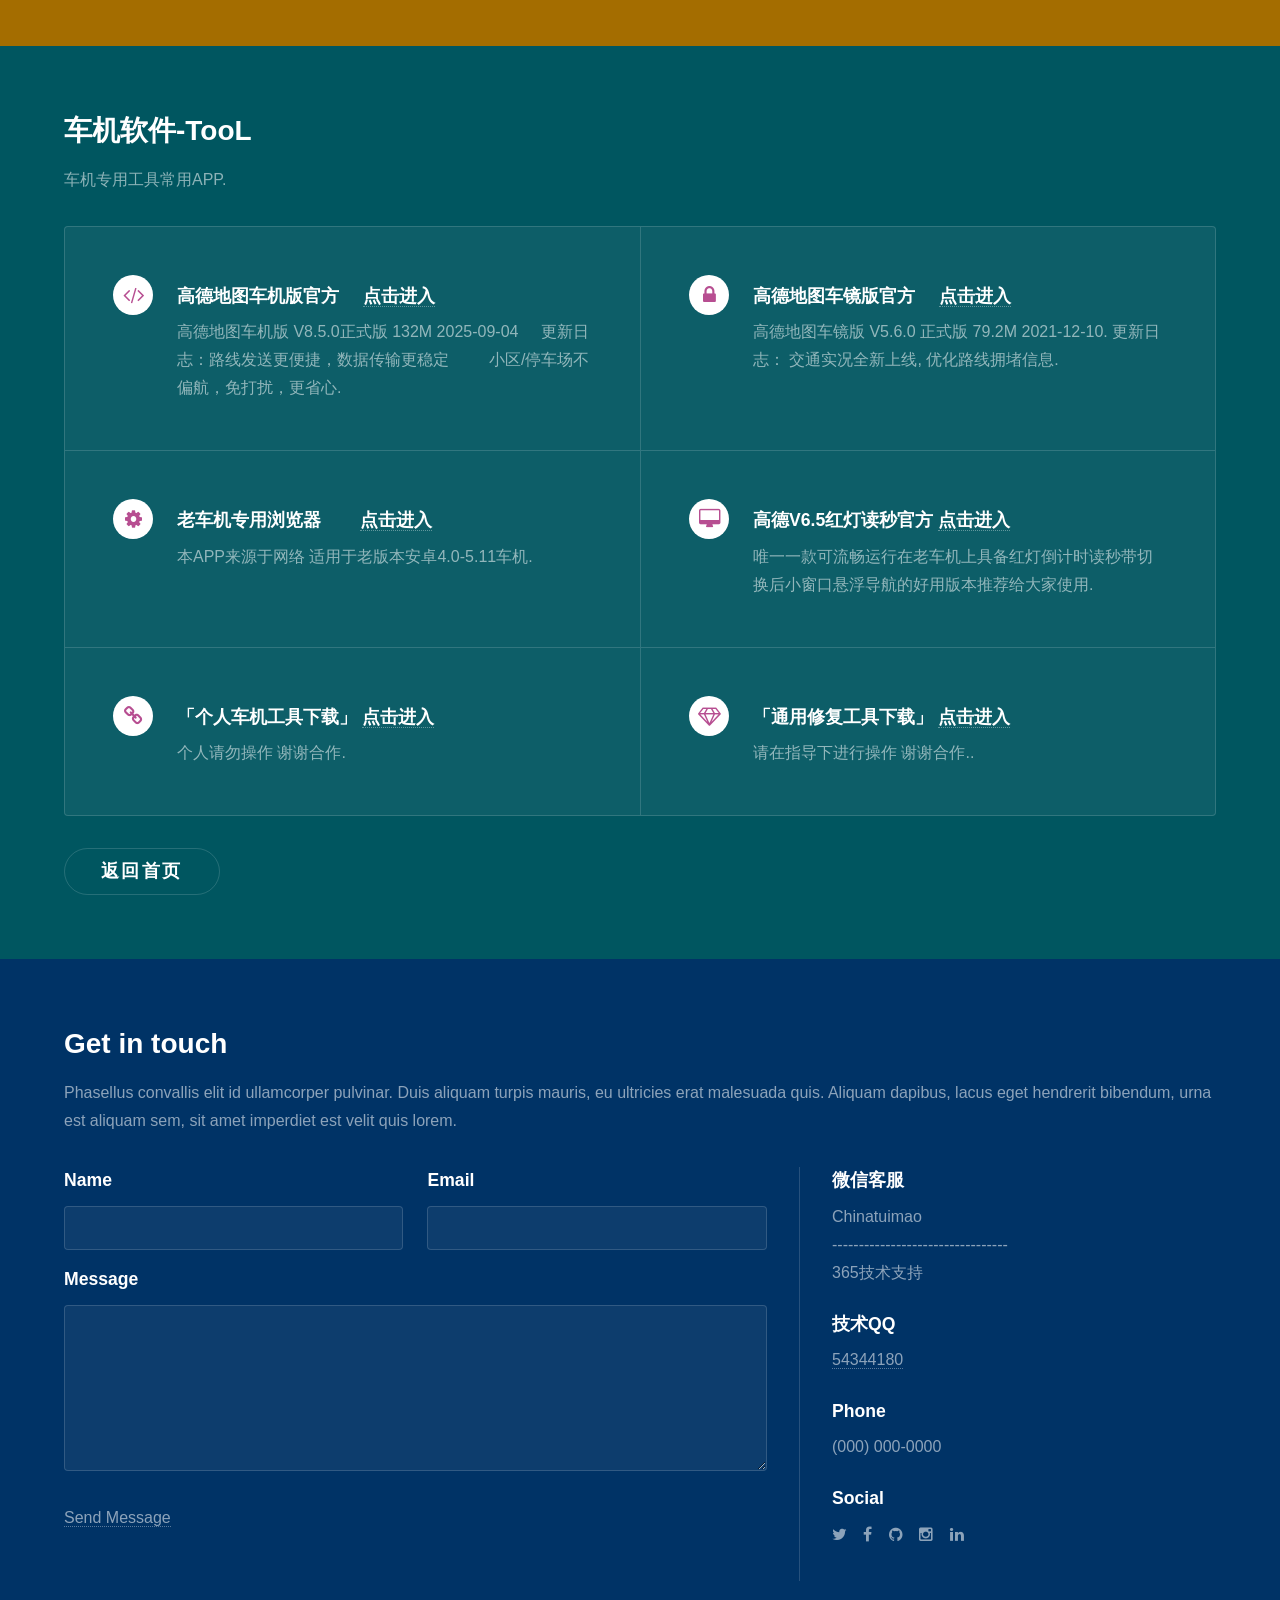
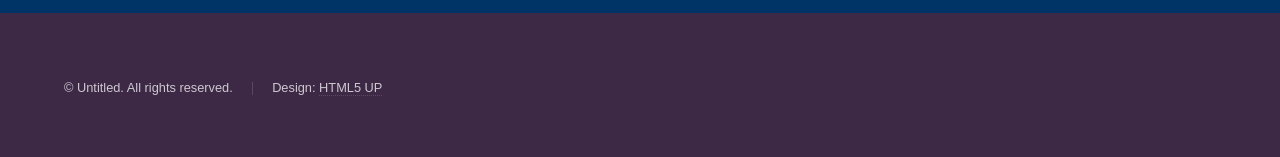
==== commit 37c9cec0: "Update index.html" ====
--- a/index.html
+++ b/index.html
@@ -39,7 +39,6 @@
 							<h1><font size="5">&nbsp; </font></h1>
 							<h1><img border="0" src="images/gps.png" width="55" height="50">专业修复GPS<font size="5">&nbsp; </font></h1>
 							<p>
-								<a href="files/1.8.5.apk" download>下载文件</a>
 							<a href="https://pan.lanzoub.com/b0aj2qgfe" style="text-decoration: none">
 							<img border="0" src="images/yygj.png" width="41" height="37"></a><font size="4">
 							<a href="https://uhj123.lanzoub.com/ijKoD3xnz6ja" style="text-decoration: none">应用管家 1.8.5网盘下载</a></font></p>
